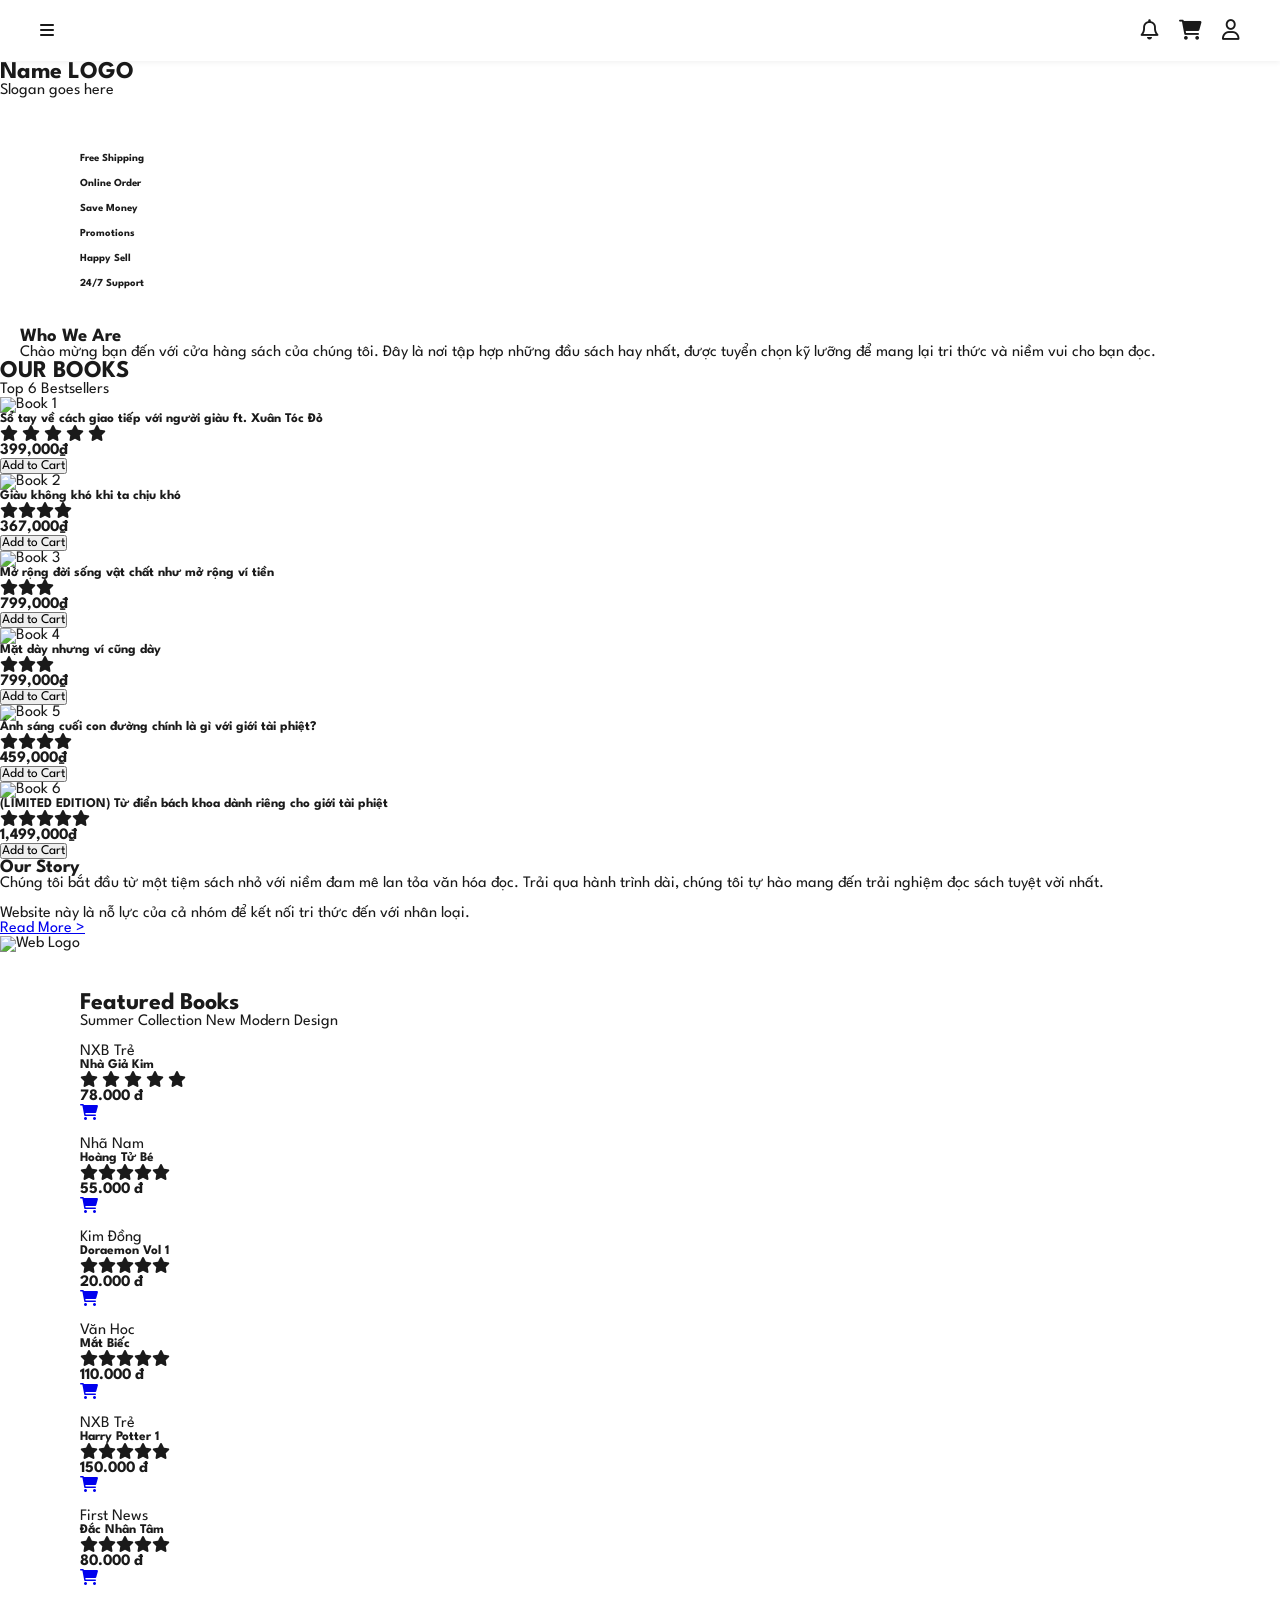
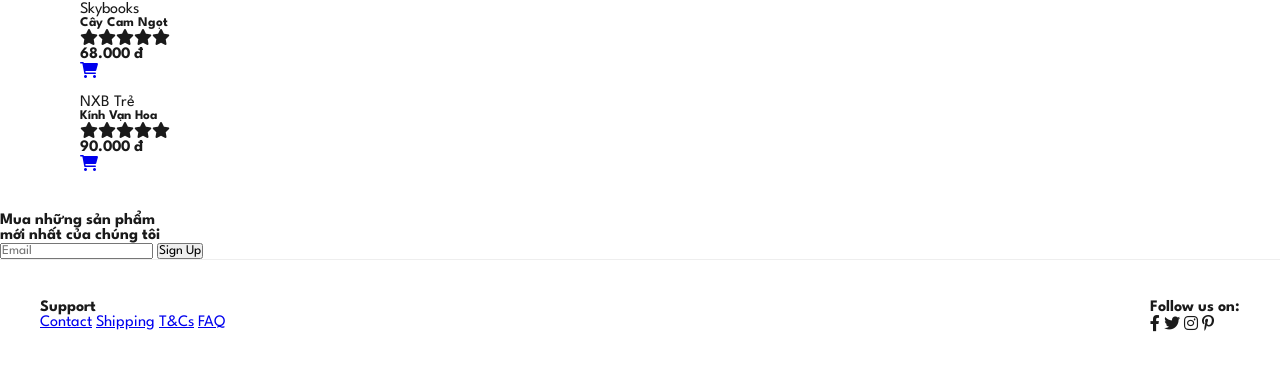
==== index.html @ 2ab0459c "Update index.html chỉnh top 5 thành top 6" ====
<!DOCTYPE html>
<html lang="en">
<head>
    <meta charset="UTF-8">
    <meta name="viewport" content="width=device-width, initial-scale=1.0">
    <title>Our Book Store</title>
    <link rel="stylesheet" href="style.css">
    <!-- FontAwesome cho Icon -->
    <link rel="stylesheet" href="https://cdnjs.cloudflare.com/ajax/libs/font-awesome/6.0.0/css/all.min.css">
    <!-- Font chữ viết tay cho Logo (tùy chọn) -->
    <link href="https://fonts.googleapis.com/css2?family=Pacifico&family=Spartan:wght@400;600;700&display=swap" rel="stylesheet">
</head>
<body>

    <!-- === 1. HEADER (Theo Sketch: Menu trái, Icon phải) === -->
    <header id="main-header">
        <div class="header-left">
            <i class="fa-solid fa-bars" id="menu-btn"></i> <!-- Hamburger Menu -->
        </div>
        
        <!-- Nếu muốn Logo nhỏ ở header khi cuộn xuống thì để ở đây, tạm thời ẩn -->
        
        <div class="header-right">
            <a href="#"><i class="fa-regular fa-bell"></i></a> <!-- Noti -->
            <a href="cart.html"><i class="fa-solid fa-cart-shopping"></i></a> <!-- Cart -->
            <a href="#"><i class="fa-regular fa-user"></i></a> <!-- User -->
        </div>
    </header>

    <!-- === 2. BIG LOGO SECTION === -->
    <section id="big-hero">
        <!-- Thay text này bằng thẻ <img> nếu nhóm có file ảnh logo -->
        <h1 class="sketch-logo">Name LOGO</h1> 
        <p class="slogan">Slogan goes here</p>
    </section>

    <!-- === 2. FEATURE SECTION (Các tính năng) === -->
    <section id="feature" class="section-p1">
        <!-- Feature 1 -->
        <div class="fe-box">
            <img src="img/features/f1.png" alt="">
            <h6>Free Shipping</h6>
        </div>
        <!-- Feature 2 -->
        <div class="fe-box">
            <img src="img/features/f2.png" alt="">
            <h6>Online Order</h6>
        </div>
        <!-- Feature 3 -->
        <div class="fe-box">
            <img src="img/features/f3.png" alt="">
            <h6>Save Money</h6>
        </div>
        <!-- Feature 4 -->
        <div class="fe-box">
            <img src="img/features/f4.png" alt="">
            <h6>Promotions</h6>
        </div>
        <!-- Feature 5 -->
        <div class="fe-box">
            <img src="img/features/f5.png" alt="">
            <h6>Happy Sell</h6>
        </div>
        <!-- Feature 6 -->
        <div class="fe-box">
            <img src="img/features/f6.png" alt="">
            <h6>24/7 Support</h6>
        </div>
    </section>
    <!-- === END FEATURE SECTION === -->

    <!-- === 3. ABOUT US (INTRO) === -->
    <section id="about-intro">
        <div class="container">
            <h3>Who We Are</h3>
            <p>
                Chào mừng bạn đến với cửa hàng sách của chúng tôi. 
                Đây là nơi tập hợp những đầu sách hay nhất, được tuyển chọn kỹ lưỡng 
                để mang lại tri thức và niềm vui cho bạn đọc.
            </p>
        </div>
    </section>

    <!-- === 4. RECOMMENDATIONS (OUR BOOKS - ROTATE) === -->
    <section id="recommendations">
        <h2 class="section-title">OUR BOOKS</h2>
        <p class="section-subtitle">Top 6 Bestsellers</p>
        
        <!-- Khung chứa sách có thể lướt ngang -->
        <div class="book-container">
            <!-- Book Item 1 -->
            <div class="book-card" onclick="window.location.href='sproduct.html';">
                <div class="book-img">
                    <img src="img/book1.jpg" alt="Book 1"> <!-- Thay ảnh sách vào đây -->
                </div>
                <div class="book-info">
                    <h5>Sổ tay về cách giao tiếp với người giàu ft. Xuân Tóc Đỏ</h5>
                    <div class="stars">
                        <i class="fas fa-star"></i>
                        <i class="fas fa-star"></i>
                        <i class="fas fa-star"></i>
                        <i class="fas fa-star"></i>
                        <i class="fas fa-star"></i>
                    </div>
                    <h4>399,000₫</h4>
                    <button class="buy-btn">Add to Cart</button>
                </div>
            </div>

            <!-- Book Item 2 -->
            <div class="book-card" onclick="window.location.href='sproduct.html';">
                <div class="book-img"><img src="img/book2.jpg" alt="Book 2"></div>
                <div class="book-info">
                    <h5>Giàu không khó khi ta chịu khó</h5>
                    <div class="stars"><i class="fas fa-star"></i><i class="fas fa-star"></i><i class="fas fa-star"></i><i class="fas fa-star"></i></div>
                    <h4>367,000₫</h4>
                    <button class="buy-btn">Add to Cart</button>
                </div>
            </div>

            <!-- Book Item 3 -->
            <div class="book-card">
                <div class="book-img"><img src="img/book3.jpg" alt="Book 3"></div>
                <div class="book-info">
                    <h5>Mở rộng đời sống vật chất như mở rộng ví tiền</h5>
                    <div class="stars"><i class="fas fa-star"></i><i class="fas fa-star"></i><i class="fas fa-star"></i></div>
                    <h4>799,000₫</h4>
                    <button class="buy-btn">Add to Cart</button>
                </div>
            </div>
            <!-- Book Item 4 -->
            <div class="book-card">
                <div class="book-img"><img src="img/book4.jpg" alt="Book 4"></div>
                <div class="book-info">
                    <h5>Mặt dày nhưng ví cũng dày</h5>
                    <div class="stars"><i class="fas fa-star"></i><i class="fas fa-star"></i><i class="fas fa-star"></i></div>
                    <h4>799,000₫</h4>
                    <button class="buy-btn">Add to Cart</button>
                </div>
            </div>
            <!-- Book Item 5 -->
            <div class="book-card">
                <div class="book-img"><img src="img/book5.jpg" alt="Book 5"></div>
                <div class="book-info">
                    <h5>Ánh sáng cuối con đường chính là gì với giới tài phiệt?</h5>
                    <div class="stars"><i class="fas fa-star"></i><i class="fas fa-star"></i><i class="fas fa-star"></i><i class="fas fa-star"></i></div>
                    <h4>459,000₫</h4>
                    <button class="buy-btn">Add to Cart</button>
                </div>
            </div>
            <!-- Book Item 6 -->
            <div class="book-card">
                <div class="book-img"><img src="img/book6.jpg" alt="Book 6"></div>
                <div class="book-info">
                    <h5>(LIMITED EDITION) Từ điển bách khoa dành riêng cho giới tài phiệt</h5>
                    <div class="stars"><i class="fas fa-star"></i><i class="fas fa-star"></i><i class="fas fa-star"></i><i class="fas fa-star"></i><i class="fas fa-star"></i></div>
                    <h4>1,499,000₫</h4>
                    <button class="buy-btn">Add to Cart</button>
                </div>
            </div>
        </div>
    </section>

    <!-- === 5. OUR STORY + LOGO WEB === -->
    <section id="our-story">
        <div class="story-content">
            <div class="story-text">
                <h3>Our Story</h3>
                <p>
                    Chúng tôi bắt đầu từ một tiệm sách nhỏ với niềm đam mê lan tỏa văn hóa đọc.
                    Trải qua hành trình dài, chúng tôi tự hào mang đến trải nghiệm đọc sách tuyệt vời nhất.
                    <br><br>
                    Website này là nỗ lực của cả nhóm để kết nối tri thức đến với nhân loại.
                </p>
                <a href="about.html" class="read-more">Read More ></a>
            </div>
            <div class="story-image">
                <!-- Chỗ này để Logo Web như yêu cầu -->
                <img src="img/logo.png" alt="Web Logo">
            </div>
        </div>
    </section>

    <!-- === 6. PRODUCT SECTION (Featured Books) === -->
    <section id="product1" class="section-p1">
        <h2>Featured Books</h2>
        <p>Summer Collection New Modern Design</p>
        
        <div class="pro-container">
            <!-- Product 1 -->
            <div class="pro">
                <img src="img/products/f1.jpg" alt="">
                <div class="des">
                    <span>NXB Trẻ</span>
                    <h5>Nhà Giả Kim</h5>
                    <div class="star">
                        <i class="fas fa-star"></i>
                        <i class="fas fa-star"></i>
                        <i class="fas fa-star"></i>
                        <i class="fas fa-star"></i>
                        <i class="fas fa-star"></i>
                    </div>
                    <h4>78.000 đ</h4>
                </div>
                <a href="#"><i class="fa-solid fa-cart-shopping cart"></i></a>
            </div>

            <!-- Product 2 -->
            <div class="pro">
                <img src="img/products/f2.jpg" alt="">
                <div class="des">
                    <span>Nhã Nam</span>
                    <h5>Hoàng Tử Bé</h5>
                    <div class="star"><i class="fas fa-star"></i><i class="fas fa-star"></i><i class="fas fa-star"></i><i class="fas fa-star"></i><i class="fas fa-star"></i></div>
                    <h4>55.000 đ</h4>
                </div>
                <a href="#"><i class="fa-solid fa-cart-shopping cart"></i></a>
            </div>

            <!-- Product 3 -->
            <div class="pro">
                <img src="img/products/f3.jpg" alt="">
                <div class="des">
                    <span>Kim Đồng</span>
                    <h5>Doraemon Vol 1</h5>
                    <div class="star"><i class="fas fa-star"></i><i class="fas fa-star"></i><i class="fas fa-star"></i><i class="fas fa-star"></i><i class="fas fa-star"></i></div>
                    <h4>20.000 đ</h4>
                </div>
                <a href="#"><i class="fa-solid fa-cart-shopping cart"></i></a>
            </div>
            
            <!-- Product 4 -->
            <div class="pro">
                <img src="img/products/f4.jpg" alt="">
                <div class="des">
                    <span>Văn Học</span>
                    <h5>Mắt Biếc</h5>
                    <div class="star"><i class="fas fa-star"></i><i class="fas fa-star"></i><i class="fas fa-star"></i><i class="fas fa-star"></i><i class="fas fa-star"></i></div>
                    <h4>110.000 đ</h4>
                </div>
                <a href="#"><i class="fa-solid fa-cart-shopping cart"></i></a>
            </div>

            <!-- Product 5 -->
             <div class="pro">
                <img src="img/products/f5.jpg" alt="">
                <div class="des">
                    <span>NXB Trẻ</span>
                    <h5>Harry Potter 1</h5>
                    <div class="star"><i class="fas fa-star"></i><i class="fas fa-star"></i><i class="fas fa-star"></i><i class="fas fa-star"></i><i class="fas fa-star"></i></div>
                    <h4>150.000 đ</h4>
                </div>
                <a href="#"><i class="fa-solid fa-cart-shopping cart"></i></a>
            </div>

            <!-- Product 6 -->
             <div class="pro">
                <img src="img/products/f6.jpg" alt="">
                <div class="des">
                    <span>First News</span>
                    <h5>Đắc Nhân Tâm</h5>
                    <div class="star"><i class="fas fa-star"></i><i class="fas fa-star"></i><i class="fas fa-star"></i><i class="fas fa-star"></i><i class="fas fa-star"></i></div>
                    <h4>80.000 đ</h4>
                </div>
                <a href="#"><i class="fa-solid fa-cart-shopping cart"></i></a>
            </div>

            <!-- Product 7 -->
             <div class="pro">
                <img src="img/products/f7.jpg" alt="">
                <div class="des">
                    <span>Skybooks</span>
                    <h5>Cây Cam Ngọt</h5>
                    <div class="star"><i class="fas fa-star"></i><i class="fas fa-star"></i><i class="fas fa-star"></i><i class="fas fa-star"></i><i class="fas fa-star"></i></div>
                    <h4>68.000 đ</h4>
                </div>
                <a href="#"><i class="fa-solid fa-cart-shopping cart"></i></a>
            </div>

            <!-- Product 8 -->
             <div class="pro">
                <img src="img/products/f8.jpg" alt="">
                <div class="des">
                    <span>NXB Trẻ</span>
                    <h5>Kính Vạn Hoa</h5>
                    <div class="star"><i class="fas fa-star"></i><i class="fas fa-star"></i><i class="fas fa-star"></i><i class="fas fa-star"></i><i class="fas fa-star"></i></div>
                    <h4>90.000 đ</h4>
                </div>
                <a href="#"><i class="fa-solid fa-cart-shopping cart"></i></a>
            </div>

        </div>
    </section>
    <!-- === END PRODUCT SECTION === -->

    <!-- === 7. NEWSLETTER & FOOTER (Theo Sketch) === -->
    <section id="newsletter-sketch">
        <div class="news-box">
            <h4>Mua những sản phẩm <br> mới nhất của chúng tôi</h4>
            <form class="form">
                <input type="text" placeholder="Email">
                <button>Sign Up</button>
            </form>
        </div>
    </section>

    <footer class="sketch-footer">
        <div class="col">
            <h4>Support</h4>
            <a href="#">Contact</a>
            <a href="#">Shipping</a>
            <a href="#">T&Cs</a>
            <a href="#">FAQ</a>
        </div>
        <div class="col right">
            <h4>Follow us on:</h4>
            <div class="icons">
                <i class="fab fa-facebook-f"></i>
                <i class="fab fa-twitter"></i>
                <i class="fab fa-instagram"></i>
                <i class="fab fa-pinterest-p"></i>
            </div>
        </div>
    </footer>

    <script src="script.js"></script>
</body>
</html>
---- style.css ----
@import url('https://fonts.googleapis.com/css2?family=Spartan:wght@100;200;300;400;500;600;700;800;900&display=swap');
@import url('https://fonts.googleapis.com/css2?family=Pacifico&display=swap');

:root {
    --primary: #088178; 
    --text-dark: #1a1a1a;
    --bg-light: #f5f5f5;
    --border-color: #cce7d0;
    --shadow: 20px 20px 30px rgba(0, 0, 0, 0.02);
}

/* === 1. RESET & BASIC STYLES === */
* {
    margin: 0;
    padding: 0;
    box-sizing: border-box;
    font-family: 'Spartan', sans-serif;
}

body {
    width: 100%;
    background-color: #fff;
    color: var(--text-dark);
}

.section-p1 {
    padding: 40px 80px;
}

/* === 2. HEADER (Shared) === */
header {
    display: flex;
    justify-content: space-between;
    align-items: center;
    padding: 20px 40px;
    background: #fff;
    box-shadow: 0 2px 5px rgba(0,0,0,0.05);
    position: sticky;
    top: 0;
    z-index: 100;
}

.header-right {
    display: flex;
    gap: 20px;
    align-items: center;
}

.header-right a {
    color: var(--text-dark);
    font-size: 20px;
    text-decoration: none;
    cursor: pointer;
}

#main-header {
    display: flex;
    justify-content: space-between;
    align-items: center;
    padding: 20px 40px;
    background: #fff;
    box-shadow: 0 2px 5px rgba(0,0,0,0.05);
    position: sticky;
    top: 0;
    z-index: 100;
}

.nav-links {
    list-style: none;
    display: flex;
    gap: 30px;
}

.nav-links a {
    text-decoration: none;
    color: var(--text-dark);
    font-weight: 600;
}

/* === 3. PRODUCT DETAIL PAGE STYLES === */
.breadcrumb {
    margin-bottom: 30px;
    font-size: 0.85rem;
    font-weight: 600;
    color: #888;
}

.breadcrumb a {
    text-decoration: none;
    color: var(--primary);
}

.product-display {
    display: grid;
    grid-template-columns: 1fr 1fr;
    gap: 40px; /* slightly reduced so the image is closer to the details */
    margin-bottom: 60px;
}

.product-image img {
    width: 100%;
    max-width: 400px;
    height: 500px;
    object-fit: contain; /* ensure whole image shows without cropping */
    background-color: #fff; /* in case image aspect ratio differs, show white bars */
    border-radius: 20px;
    border: 1px solid var(--border-color);
}

.product-details h1 {
    font-size: 32px;
    margin-bottom: 15px;
}

.price {
    font-size: 26px;
    color: var(--primary);
    font-weight: 700;
    margin-bottom: 20px;
}

.quantity {
    padding: 12px;
    border: 1px solid var(--border-color);
    border-radius: 4px;
    margin-right: 10px;
    outline: none;
}

.add-to-cart {
    padding: 14px 30px;
    background-color: var(--primary);
    color: white;
    border: none;
    border-radius: 4px;
    font-weight: 700;
    cursor: pointer;
    transition: 0.3s ease;
}

.add-to-cart:hover {
    background-color: #06665f;
}

.description h3 {
    font-family: 'Pacifico', cursive;
    font-size: 28px;
    margin-top: 30px;
}

/* === 4. RELATED PRODUCTS (Grid Style) === */
.related-products h2 {
    font-family: 'Pacifico', cursive;
    font-size: 36px;
    text-align: center;
    margin-bottom: 30px;
}

.product-grid {
    display: flex;
    justify-content: space-between;
    flex-wrap: wrap;
    gap: 20px;
}

.product-card {
    width: 23%;
    min-width: 250px;
    padding: 10px 12px;
    border: 1px solid var(--border-color);
    border-radius: 25px; 
    text-align: center;
    background: #fff;
    transition: 0.2s ease;
    box-shadow: var(--shadow);
}

.product-card:hover {
    box-shadow: 20px 20px 30px rgba(0, 0, 0, 0.06);
}

.product-card img {
    display: none; /* hide images in related products */
}

.product-card p {
    color: var(--primary); /* green for product names */
    font-weight: bold;
    margin-bottom: 5px;
}

.product-card span {
    color: var(--text-dark); /* dark for prices */
}

.product-card a {
    text-decoration: none;
}

/* === 5. FOOTER & OTHERS (From Sketch) === */
.sketch-footer {
    display: flex;
    justify-content: space-between;
    padding: 40px;
    border-top: 1px solid #eee;
}

/* Responsive */
@media (max-width: 799px) {
    .section-p1 { padding: 40px; }
    .product-display { grid-template-columns: 1fr; }
    .product-card { width: 100%; }
}

/* padding on the main container gives space from left/right viewport edges */
.container {
    padding: 0 20px;
}
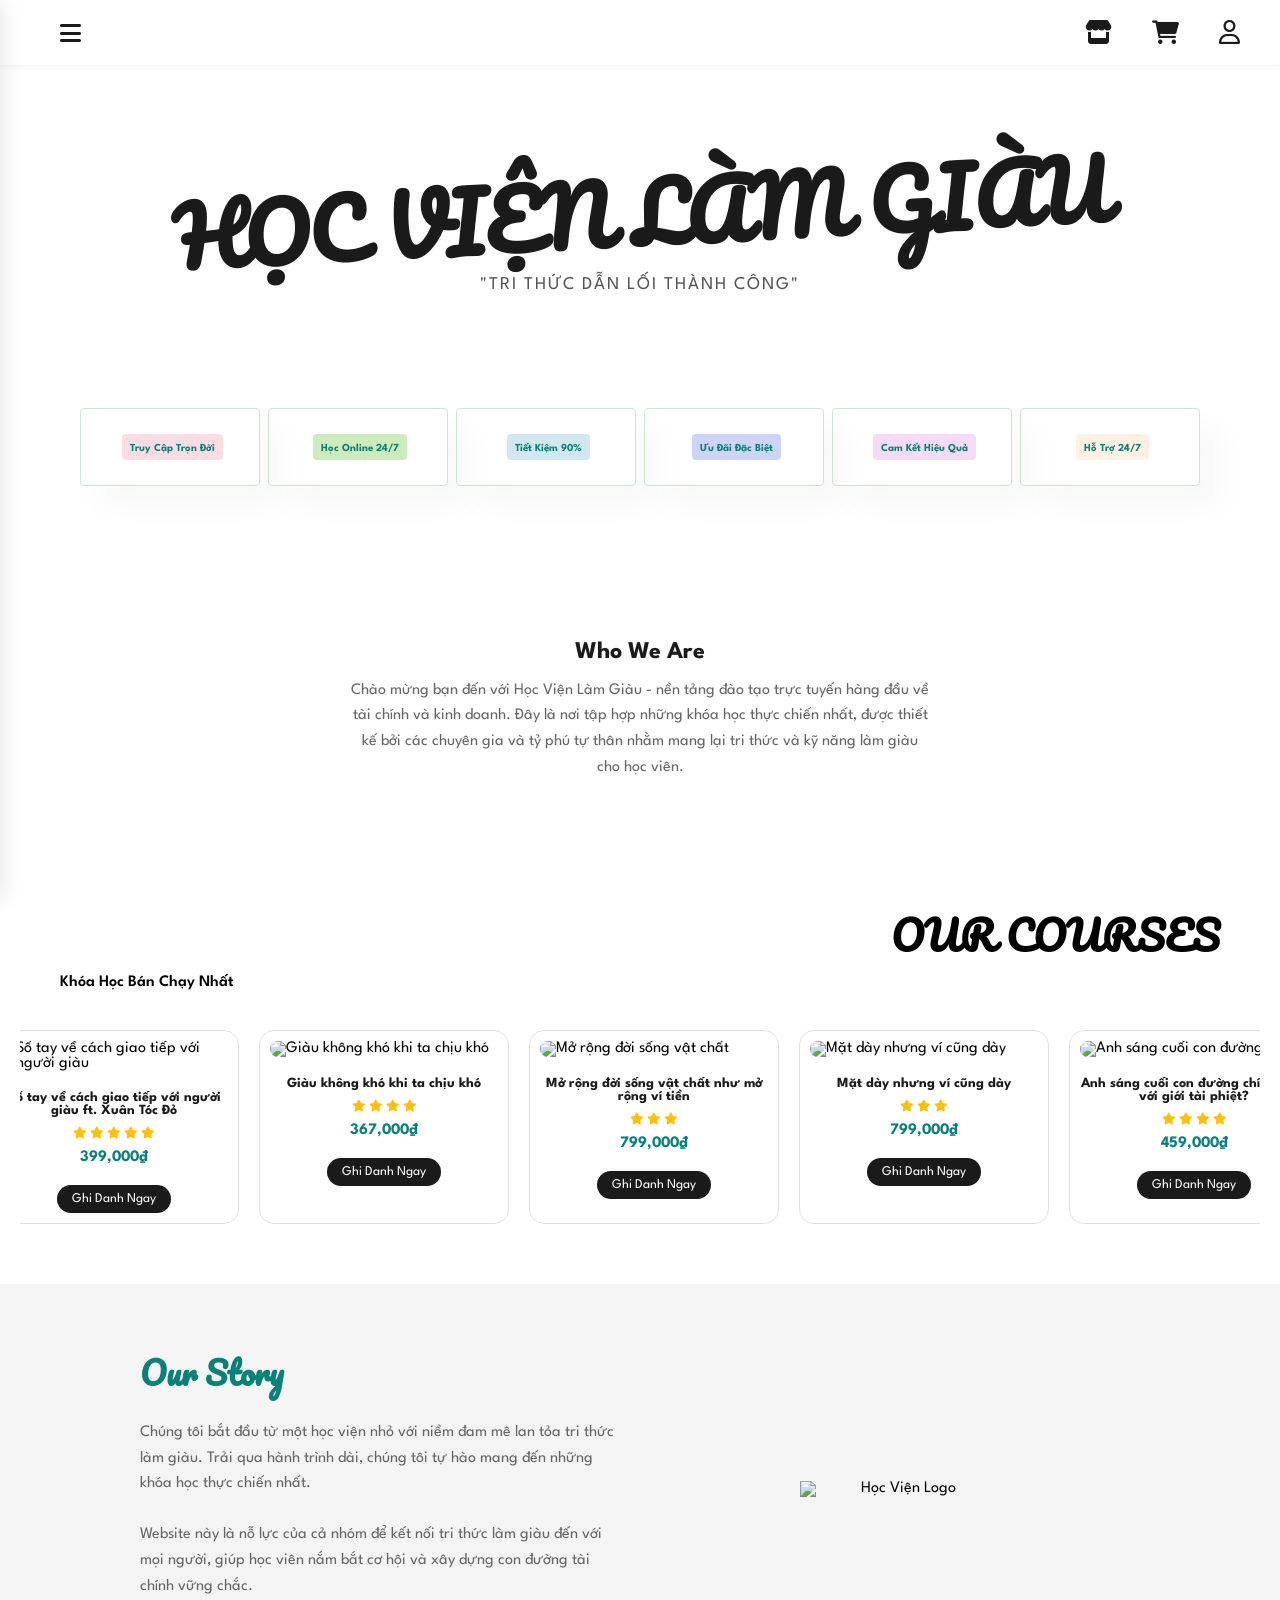
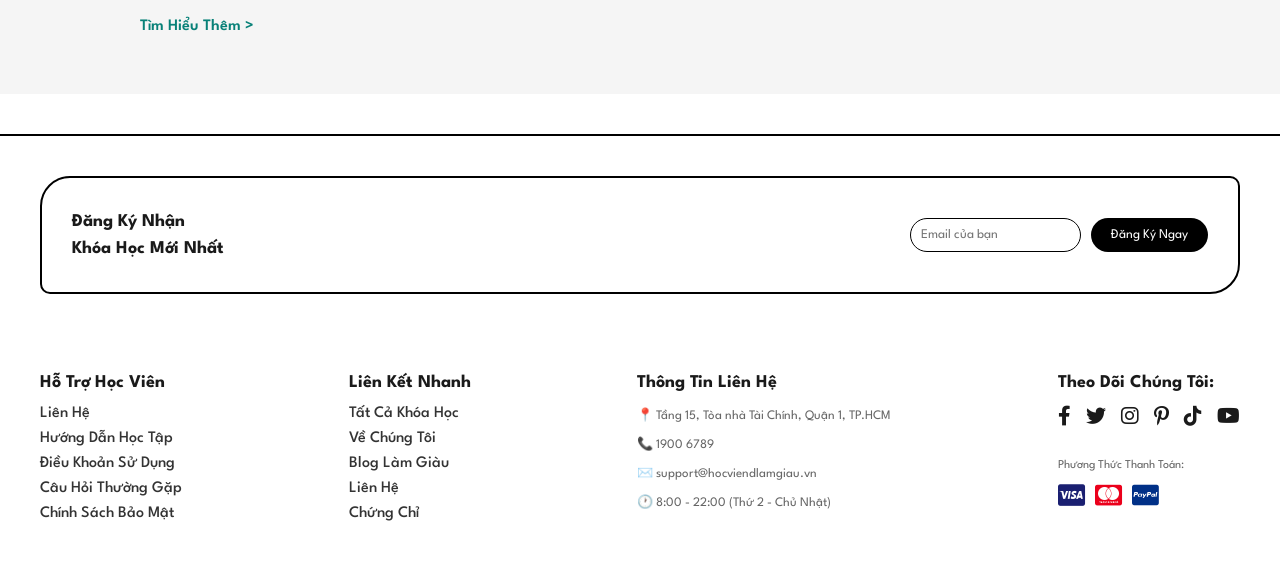
==== commit 8cc53beb: "Add files via upload" ====
--- a/index.html
+++ b/index.html
@@ -1,328 +1,324 @@
-<!DOCTYPE html>
-<html lang="en">
-<head>
-    <meta charset="UTF-8">
-    <meta name="viewport" content="width=device-width, initial-scale=1.0">
-    <title>Our Book Store</title>
-    <link rel="stylesheet" href="style.css">
-    <!-- FontAwesome cho Icon -->
-    <link rel="stylesheet" href="https://cdnjs.cloudflare.com/ajax/libs/font-awesome/6.0.0/css/all.min.css">
-    <!-- Font chữ viết tay cho Logo (tùy chọn) -->
-    <link href="https://fonts.googleapis.com/css2?family=Pacifico&family=Spartan:wght@400;600;700&display=swap" rel="stylesheet">
-</head>
-<body>
-
-    <!-- === 1. HEADER (Theo Sketch: Menu trái, Icon phải) === -->
-    <header id="main-header">
-        <div class="header-left">
-            <i class="fa-solid fa-bars" id="menu-btn"></i> <!-- Hamburger Menu -->
-        </div>
-        
-        <!-- Nếu muốn Logo nhỏ ở header khi cuộn xuống thì để ở đây, tạm thời ẩn -->
-        
-        <div class="header-right">
-            <a href="#"><i class="fa-regular fa-bell"></i></a> <!-- Noti -->
-            <a href="cart.html"><i class="fa-solid fa-cart-shopping"></i></a> <!-- Cart -->
-            <a href="#"><i class="fa-regular fa-user"></i></a> <!-- User -->
-        </div>
-    </header>
-
-    <!-- === 2. BIG LOGO SECTION === -->
-    <section id="big-hero">
-        <!-- Thay text này bằng thẻ <img> nếu nhóm có file ảnh logo -->
-        <h1 class="sketch-logo">Name LOGO</h1> 
-        <p class="slogan">Slogan goes here</p>
-    </section>
-
-    <!-- === 2. FEATURE SECTION (Các tính năng) === -->
-    <section id="feature" class="section-p1">
-        <!-- Feature 1 -->
-        <div class="fe-box">
-            <img src="img/features/f1.png" alt="">
-            <h6>Free Shipping</h6>
-        </div>
-        <!-- Feature 2 -->
-        <div class="fe-box">
-            <img src="img/features/f2.png" alt="">
-            <h6>Online Order</h6>
-        </div>
-        <!-- Feature 3 -->
-        <div class="fe-box">
-            <img src="img/features/f3.png" alt="">
-            <h6>Save Money</h6>
-        </div>
-        <!-- Feature 4 -->
-        <div class="fe-box">
-            <img src="img/features/f4.png" alt="">
-            <h6>Promotions</h6>
-        </div>
-        <!-- Feature 5 -->
-        <div class="fe-box">
-            <img src="img/features/f5.png" alt="">
-            <h6>Happy Sell</h6>
-        </div>
-        <!-- Feature 6 -->
-        <div class="fe-box">
-            <img src="img/features/f6.png" alt="">
-            <h6>24/7 Support</h6>
-        </div>
-    </section>
-    <!-- === END FEATURE SECTION === -->
-
-    <!-- === 3. ABOUT US (INTRO) === -->
-    <section id="about-intro">
-        <div class="container">
-            <h3>Who We Are</h3>
-            <p>
-                Chào mừng bạn đến với cửa hàng sách của chúng tôi. 
-                Đây là nơi tập hợp những đầu sách hay nhất, được tuyển chọn kỹ lưỡng 
-                để mang lại tri thức và niềm vui cho bạn đọc.
-            </p>
-        </div>
-    </section>
-
-    <!-- === 4. RECOMMENDATIONS (OUR BOOKS - ROTATE) === -->
-    <section id="recommendations">
-        <h2 class="section-title">OUR BOOKS</h2>
-        <p class="section-subtitle">Top 6 Bestsellers</p>
-        
-        <!-- Khung chứa sách có thể lướt ngang -->
-        <div class="book-container">
-            <!-- Book Item 1 -->
-            <div class="book-card" onclick="window.location.href='sproduct.html';">
-                <div class="book-img">
-                    <img src="img/book1.jpg" alt="Book 1"> <!-- Thay ảnh sách vào đây -->
-                </div>
-                <div class="book-info">
-                    <h5>Sổ tay về cách giao tiếp với người giàu ft. Xuân Tóc Đỏ</h5>
-                    <div class="stars">
-                        <i class="fas fa-star"></i>
-                        <i class="fas fa-star"></i>
-                        <i class="fas fa-star"></i>
-                        <i class="fas fa-star"></i>
-                        <i class="fas fa-star"></i>
-                    </div>
-                    <h4>399,000₫</h4>
-                    <button class="buy-btn">Add to Cart</button>
-                </div>
-            </div>
-
-            <!-- Book Item 2 -->
-            <div class="book-card" onclick="window.location.href='sproduct.html';">
-                <div class="book-img"><img src="img/book2.jpg" alt="Book 2"></div>
-                <div class="book-info">
-                    <h5>Giàu không khó khi ta chịu khó</h5>
-                    <div class="stars"><i class="fas fa-star"></i><i class="fas fa-star"></i><i class="fas fa-star"></i><i class="fas fa-star"></i></div>
-                    <h4>367,000₫</h4>
-                    <button class="buy-btn">Add to Cart</button>
-                </div>
-            </div>
-
-            <!-- Book Item 3 -->
-            <div class="book-card">
-                <div class="book-img"><img src="img/book3.jpg" alt="Book 3"></div>
-                <div class="book-info">
-                    <h5>Mở rộng đời sống vật chất như mở rộng ví tiền</h5>
-                    <div class="stars"><i class="fas fa-star"></i><i class="fas fa-star"></i><i class="fas fa-star"></i></div>
-                    <h4>799,000₫</h4>
-                    <button class="buy-btn">Add to Cart</button>
-                </div>
-            </div>
-            <!-- Book Item 4 -->
-            <div class="book-card">
-                <div class="book-img"><img src="img/book4.jpg" alt="Book 4"></div>
-                <div class="book-info">
-                    <h5>Mặt dày nhưng ví cũng dày</h5>
-                    <div class="stars"><i class="fas fa-star"></i><i class="fas fa-star"></i><i class="fas fa-star"></i></div>
-                    <h4>799,000₫</h4>
-                    <button class="buy-btn">Add to Cart</button>
-                </div>
-            </div>
-            <!-- Book Item 5 -->
-            <div class="book-card">
-                <div class="book-img"><img src="img/book5.jpg" alt="Book 5"></div>
-                <div class="book-info">
-                    <h5>Ánh sáng cuối con đường chính là gì với giới tài phiệt?</h5>
-                    <div class="stars"><i class="fas fa-star"></i><i class="fas fa-star"></i><i class="fas fa-star"></i><i class="fas fa-star"></i></div>
-                    <h4>459,000₫</h4>
-                    <button class="buy-btn">Add to Cart</button>
-                </div>
-            </div>
-            <!-- Book Item 6 -->
-            <div class="book-card">
-                <div class="book-img"><img src="img/book6.jpg" alt="Book 6"></div>
-                <div class="book-info">
-                    <h5>(LIMITED EDITION) Từ điển bách khoa dành riêng cho giới tài phiệt</h5>
-                    <div class="stars"><i class="fas fa-star"></i><i class="fas fa-star"></i><i class="fas fa-star"></i><i class="fas fa-star"></i><i class="fas fa-star"></i></div>
-                    <h4>1,499,000₫</h4>
-                    <button class="buy-btn">Add to Cart</button>
-                </div>
-            </div>
-        </div>
-    </section>
-
-    <!-- === 5. OUR STORY + LOGO WEB === -->
-    <section id="our-story">
-        <div class="story-content">
-            <div class="story-text">
-                <h3>Our Story</h3>
-                <p>
-                    Chúng tôi bắt đầu từ một tiệm sách nhỏ với niềm đam mê lan tỏa văn hóa đọc.
-                    Trải qua hành trình dài, chúng tôi tự hào mang đến trải nghiệm đọc sách tuyệt vời nhất.
-                    <br><br>
-                    Website này là nỗ lực của cả nhóm để kết nối tri thức đến với nhân loại.
-                </p>
-                <a href="about.html" class="read-more">Read More ></a>
-            </div>
-            <div class="story-image">
-                <!-- Chỗ này để Logo Web như yêu cầu -->
-                <img src="img/logo.png" alt="Web Logo">
-            </div>
-        </div>
-    </section>
-
-    <!-- === 6. PRODUCT SECTION (Featured Books) === -->
-    <section id="product1" class="section-p1">
-        <h2>Featured Books</h2>
-        <p>Summer Collection New Modern Design</p>
-        
-        <div class="pro-container">
-            <!-- Product 1 -->
-            <div class="pro">
-                <img src="img/products/f1.jpg" alt="">
-                <div class="des">
-                    <span>NXB Trẻ</span>
-                    <h5>Nhà Giả Kim</h5>
-                    <div class="star">
-                        <i class="fas fa-star"></i>
-                        <i class="fas fa-star"></i>
-                        <i class="fas fa-star"></i>
-                        <i class="fas fa-star"></i>
-                        <i class="fas fa-star"></i>
-                    </div>
-                    <h4>78.000 đ</h4>
-                </div>
-                <a href="#"><i class="fa-solid fa-cart-shopping cart"></i></a>
-            </div>
-
-            <!-- Product 2 -->
-            <div class="pro">
-                <img src="img/products/f2.jpg" alt="">
-                <div class="des">
-                    <span>Nhã Nam</span>
-                    <h5>Hoàng Tử Bé</h5>
-                    <div class="star"><i class="fas fa-star"></i><i class="fas fa-star"></i><i class="fas fa-star"></i><i class="fas fa-star"></i><i class="fas fa-star"></i></div>
-                    <h4>55.000 đ</h4>
-                </div>
-                <a href="#"><i class="fa-solid fa-cart-shopping cart"></i></a>
-            </div>
-
-            <!-- Product 3 -->
-            <div class="pro">
-                <img src="img/products/f3.jpg" alt="">
-                <div class="des">
-                    <span>Kim Đồng</span>
-                    <h5>Doraemon Vol 1</h5>
-                    <div class="star"><i class="fas fa-star"></i><i class="fas fa-star"></i><i class="fas fa-star"></i><i class="fas fa-star"></i><i class="fas fa-star"></i></div>
-                    <h4>20.000 đ</h4>
-                </div>
-                <a href="#"><i class="fa-solid fa-cart-shopping cart"></i></a>
-            </div>
-            
-            <!-- Product 4 -->
-            <div class="pro">
-                <img src="img/products/f4.jpg" alt="">
-                <div class="des">
-                    <span>Văn Học</span>
-                    <h5>Mắt Biếc</h5>
-                    <div class="star"><i class="fas fa-star"></i><i class="fas fa-star"></i><i class="fas fa-star"></i><i class="fas fa-star"></i><i class="fas fa-star"></i></div>
-                    <h4>110.000 đ</h4>
-                </div>
-                <a href="#"><i class="fa-solid fa-cart-shopping cart"></i></a>
-            </div>
-
-            <!-- Product 5 -->
-             <div class="pro">
-                <img src="img/products/f5.jpg" alt="">
-                <div class="des">
-                    <span>NXB Trẻ</span>
-                    <h5>Harry Potter 1</h5>
-                    <div class="star"><i class="fas fa-star"></i><i class="fas fa-star"></i><i class="fas fa-star"></i><i class="fas fa-star"></i><i class="fas fa-star"></i></div>
-                    <h4>150.000 đ</h4>
-                </div>
-                <a href="#"><i class="fa-solid fa-cart-shopping cart"></i></a>
-            </div>
-
-            <!-- Product 6 -->
-             <div class="pro">
-                <img src="img/products/f6.jpg" alt="">
-                <div class="des">
-                    <span>First News</span>
-                    <h5>Đắc Nhân Tâm</h5>
-                    <div class="star"><i class="fas fa-star"></i><i class="fas fa-star"></i><i class="fas fa-star"></i><i class="fas fa-star"></i><i class="fas fa-star"></i></div>
-                    <h4>80.000 đ</h4>
-                </div>
-                <a href="#"><i class="fa-solid fa-cart-shopping cart"></i></a>
-            </div>
-
-            <!-- Product 7 -->
-             <div class="pro">
-                <img src="img/products/f7.jpg" alt="">
-                <div class="des">
-                    <span>Skybooks</span>
-                    <h5>Cây Cam Ngọt</h5>
-                    <div class="star"><i class="fas fa-star"></i><i class="fas fa-star"></i><i class="fas fa-star"></i><i class="fas fa-star"></i><i class="fas fa-star"></i></div>
-                    <h4>68.000 đ</h4>
-                </div>
-                <a href="#"><i class="fa-solid fa-cart-shopping cart"></i></a>
-            </div>
-
-            <!-- Product 8 -->
-             <div class="pro">
-                <img src="img/products/f8.jpg" alt="">
-                <div class="des">
-                    <span>NXB Trẻ</span>
-                    <h5>Kính Vạn Hoa</h5>
-                    <div class="star"><i class="fas fa-star"></i><i class="fas fa-star"></i><i class="fas fa-star"></i><i class="fas fa-star"></i><i class="fas fa-star"></i></div>
-                    <h4>90.000 đ</h4>
-                </div>
-                <a href="#"><i class="fa-solid fa-cart-shopping cart"></i></a>
-            </div>
-
-        </div>
-    </section>
-    <!-- === END PRODUCT SECTION === -->
-
-    <!-- === 7. NEWSLETTER & FOOTER (Theo Sketch) === -->
-    <section id="newsletter-sketch">
-        <div class="news-box">
-            <h4>Mua những sản phẩm <br> mới nhất của chúng tôi</h4>
-            <form class="form">
-                <input type="text" placeholder="Email">
-                <button>Sign Up</button>
-            </form>
-        </div>
-    </section>
-
-    <footer class="sketch-footer">
-        <div class="col">
-            <h4>Support</h4>
-            <a href="#">Contact</a>
-            <a href="#">Shipping</a>
-            <a href="#">T&Cs</a>
-            <a href="#">FAQ</a>
-        </div>
-        <div class="col right">
-            <h4>Follow us on:</h4>
-            <div class="icons">
-                <i class="fab fa-facebook-f"></i>
-                <i class="fab fa-twitter"></i>
-                <i class="fab fa-instagram"></i>
-                <i class="fab fa-pinterest-p"></i>
-            </div>
-        </div>
-    </footer>
-
-    <script src="script.js"></script>
-</body>
-</html>
+<!DOCTYPE html>
+<html lang="vi">
+<head>
+    <meta charset="UTF-8">
+    <meta name="viewport" content="width=device-width, initial-scale=1.0">
+    <title>Học Viện Làm Giàu - Khóa Học Làm Giàu Thực Chiến</title>
+    <link rel="stylesheet" href="style.css">
+    <!-- FontAwesome cho Icon -->
+    <link rel="stylesheet" href="https://cdnjs.cloudflare.com/ajax/libs/font-awesome/6.0.0/css/all.min.css">
+    <!-- Font chữ viết tay cho Logo (tùy chọn) -->
+    <link href="https://fonts.googleapis.com/css2?family=Pacifico&family=Spartan:wght@400;600;700&display=swap" rel="stylesheet">
+</head>
+<body>
+
+    <!-- === 1. HEADER (Theo Sketch: Menu trái, Icon phải) === -->
+    <header id="main-header">
+        <div class="header-left">
+            <i class="fa-solid fa-bars" id="menu-btn"></i> <!-- Hamburger Menu -->
+        </div>
+
+        <div class="header-right">
+            <a href="shop.html" title="Shop"><i class="fa-solid fa-store"></i></a>
+            <a href="cart.html" title="Cart">
+                <i class="fa-solid fa-cart-shopping"></i>
+                <span id="cart-count">0</span>
+            </a>
+            <a href="account.html"><i class="fa-regular fa-user"></i></a>
+        </div>
+    </header>
+
+    <!-- === 2. BIG LOGO SECTION === -->
+    <section id="big-hero">
+        <h1 class="sketch-logo">HỌC VIỆN LÀM GIÀU</h1>
+        <p class="slogan">"Tri thức dẫn lối thành công"</p>
+    </section>
+
+    <!-- === 2. FEATURE SECTION (Các tính năng) === -->
+    <section id="feature" class="section-p1">
+        <div class="fe-box">
+            <img src="src/features/f1.png" alt="">
+            <h6>Truy Cập Trọn Đời</h6>
+        </div>
+        <div class="fe-box">
+            <img src="src/features/f2.png" alt="">
+            <h6>Học Online 24/7</h6>
+        </div>
+        <div class="fe-box">
+            <img src="src/features/f3.png" alt="">
+            <h6>Tiết Kiệm 90%</h6>
+        </div>
+        <div class="fe-box">
+            <img src="src/features/f4.png" alt="">
+            <h6>Ưu Đãi Đặc Biệt</h6>
+        </div>
+        <div class="fe-box">
+            <img src="src/features/f5.png" alt="">
+            <h6>Cam Kết Hiệu Quả</h6>
+        </div>
+        <div class="fe-box">
+            <img src="src/features/f6.png" alt="">
+            <h6>Hỗ Trợ 24/7</h6>
+        </div>
+    </section>
+    <!-- === END FEATURE SECTION === -->
+
+    <!-- === 3. ABOUT US (INTRO) === -->
+    <section id="about-intro">
+        <div class="container">
+            <h3>Who We Are</h3>
+            <p>
+                Chào mừng bạn đến với Học Viện Làm Giàu - nền tảng đào tạo trực tuyến hàng đầu về tài chính và kinh doanh.
+                Đây là nơi tập hợp những khóa học thực chiến nhất, được thiết kế bởi các chuyên gia và tỷ phú tự thân
+                nhằm mang lại tri thức và kỹ năng làm giàu cho học viên.
+            </p>
+        </div>
+    </section>
+
+    <!-- === 4. RECOMMENDATIONS (OUR COURSES - ROTATE) === -->
+    <section id="recommendations">
+        <h2 class="section-title">OUR COURSES</h2>
+        <p class="section-subtitle">Khóa Học Bán Chạy Nhất</p>
+
+        <div class="book-container">
+            <!-- Course 3 -->
+            <div class="book-card" onclick="window.location.href='sproduct.html?id=3'">
+                <div class="book-img">
+                    <img src="src/image-product/3.png" alt="Sổ tay về cách giao tiếp với người giàu">
+                </div>
+                <div class="book-info">
+                    <h5>Sổ tay về cách giao tiếp với người giàu ft. Xuân Tóc Đỏ</h5>
+                    <div class="stars">
+                        <i class="fas fa-star"></i>
+                        <i class="fas fa-star"></i>
+                        <i class="fas fa-star"></i>
+                        <i class="fas fa-star"></i>
+                        <i class="fas fa-star"></i>
+                    </div>
+                    <h4>399,000₫</h4>
+                    <button class="buy-btn">Ghi Danh Ngay</button>
+                </div>
+            </div>
+
+            <!-- Course 4 -->
+            <div class="book-card" onclick="window.location.href='sproduct.html?id=4'">
+                <div class="book-img">
+                    <img src="src/image-product/4.png" alt="Giàu không khó khi ta chịu khó">
+                </div>
+                <div class="book-info">
+                    <h5>Giàu không khó khi ta chịu khó</h5>
+                    <div class="stars">
+                        <i class="fas fa-star"></i>
+                        <i class="fas fa-star"></i>
+                        <i class="fas fa-star"></i>
+                        <i class="fas fa-star"></i>
+                    </div>
+                    <h4>367,000₫</h4>
+                    <button class="buy-btn">Ghi Danh Ngay</button>
+                </div>
+            </div>
+
+            <!-- Course 6 -->
+            <div class="book-card" onclick="window.location.href='sproduct.html?id=6'">
+                <div class="book-img">
+                    <img src="src/image-product/6.png" alt="Mở rộng đời sống vật chất">
+                </div>
+                <div class="book-info">
+                    <h5>Mở rộng đời sống vật chất như mở rộng ví tiền</h5>
+                    <div class="stars">
+                        <i class="fas fa-star"></i>
+                        <i class="fas fa-star"></i>
+                        <i class="fas fa-star"></i>
+                    </div>
+                    <h4>799,000₫</h4>
+                    <button class="buy-btn">Ghi Danh Ngay</button>
+                </div>
+            </div>
+
+            <!-- Course 8 -->
+            <div class="book-card" onclick="window.location.href='sproduct.html?id=8'">
+                <div class="book-img">
+                    <img src="src/image-product/8.png" alt="Mặt dày nhưng ví cũng dày">
+                </div>
+                <div class="book-info">
+                    <h5>Mặt dày nhưng ví cũng dày</h5>
+                    <div class="stars">
+                        <i class="fas fa-star"></i>
+                        <i class="fas fa-star"></i>
+                        <i class="fas fa-star"></i>
+                    </div>
+                    <h4>799,000₫</h4>
+                    <button class="buy-btn">Ghi Danh Ngay</button>
+                </div>
+            </div>
+
+            <!-- Course 11 -->
+            <div class="book-card" onclick="window.location.href='sproduct.html?id=11'">
+                <div class="book-img">
+                    <img src="src/image-product/11.png" alt="Ánh sáng cuối con đường">
+                </div>
+                <div class="book-info">
+                    <h5>Ánh sáng cuối con đường chính là gì với giới tài phiệt?</h5>
+                    <div class="stars">
+                        <i class="fas fa-star"></i>
+                        <i class="fas fa-star"></i>
+                        <i class="fas fa-star"></i>
+                        <i class="fas fa-star"></i>
+                    </div>
+                    <h4>459,000₫</h4>
+                    <button class="buy-btn">Ghi Danh Ngay</button>
+                </div>
+            </div>
+
+            <!-- Course 9 -->
+            <div class="book-card" onclick="window.location.href='sproduct.html?id=9'">
+                <div class="book-img">
+                    <img src="src/image-product/9.png" alt="Từ điển bách khoa">
+                </div>
+                <div class="book-info">
+                    <h5>(LIMITED EDITION) Từ điển bách khoa dành riêng cho giới tài phiệt</h5>
+                    <div class="stars">
+                        <i class="fas fa-star"></i>
+                        <i class="fas fa-star"></i>
+                        <i class="fas fa-star"></i>
+                        <i class="fas fa-star"></i>
+                        <i class="fas fa-star"></i>
+                    </div>
+                    <h4>1,499,000₫</h4>
+                    <button class="buy-btn">Ghi Danh Ngay</button>
+                </div>
+            </div>
+        </div>
+    </section>
+
+    <!-- === 5. OUR STORY + LOGO WEB === -->
+    <section id="our-story">
+        <div class="story-content">
+            <div class="story-text">
+                <h3>Our Story</h3>
+                <p>
+                    Chúng tôi bắt đầu từ một học viện nhỏ với niềm đam mê lan tỏa tri thức làm giàu.
+                    Trải qua hành trình dài, chúng tôi tự hào mang đến những khóa học thực chiến nhất.
+                    <br><br>
+                    Website này là nỗ lực của cả nhóm để kết nối tri thức làm giàu đến với mọi người,
+                    giúp học viên nắm bắt cơ hội và xây dựng con đường tài chính vững chắc.
+                </p>
+                <a href="about.html" class="read-more">Tìm Hiểu Thêm ></a>
+            </div>
+            <div class="story-image">
+                <img src="src/logo/logo.png" alt="Học Viện Logo">
+            </div>
+        </div>
+    </section>
+    <!-- === END OUR STORY SECTION === -->
+
+    <!-- === 7. NEWSLETTER & FOOTER (Theo Sketch) === -->
+    <section id="newsletter-sketch">
+        <div class="news-box">
+            <h4>Đăng Ký Nhận <br> Khóa Học Mới Nhất</h4>
+            <form class="form">
+                <input type="text" placeholder="Email của bạn">
+                <button>Đăng Ký Ngay</button>
+            </form>
+        </div>
+    </section>
+
+    <footer class="sketch-footer">
+        <div class="col">
+            <h4>Hỗ Trợ Học Viên</h4>
+            <a href="mailto:support@hocviendlamgiau.vn">Liên Hệ</a>
+            <a href="#">Hướng Dẫn Học Tập</a>
+            <a href="#">Điều Khoản Sử Dụng</a>
+            <a href="#">Câu Hỏi Thường Gặp</a>
+            <a href="#">Chính Sách Bảo Mật</a>
+        </div>
+        <div class="col">
+            <h4>Liên Kết Nhanh</h4>
+            <a href="shop.html">Tất Cả Khóa Học</a>
+            <a href="#">Về Chúng Tôi</a>
+            <a href="#">Blog Làm Giàu</a>
+            <a href="#">Liên Hệ</a>
+            <a href="#">Chứng Chỉ</a>
+        </div>
+        <div class="col">
+            <h4>Thông Tin Liên Hệ</h4>
+            <p>📍 Tầng 15, Tòa nhà Tài Chính, Quận 1, TP.HCM</p>
+            <p>📞 1900 6789</p>
+            <p>✉️ support@hocviendlamgiau.vn</p>
+            <p>🕐 8:00 - 22:00 (Thứ 2 - Chủ Nhật)</p>
+        </div>
+        <div class="col right">
+            <h4>Theo Dõi Chúng Tôi:</h4>
+            <div class="icons">
+                <i class="fab fa-facebook-f"></i>
+                <i class="fab fa-twitter"></i>
+                <i class="fab fa-instagram"></i>
+                <i class="fab fa-pinterest-p"></i>
+                <i class="fab fa-tiktok"></i>
+                <i class="fab fa-youtube"></i>
+            </div>
+            <div class="payment-methods">
+                <p style="margin-top: 15px; font-size: 12px; color: #666;">Phương Thức Thanh Toán:</p>
+                <div style="display: flex; gap: 10px; margin-top: 8px;">
+                    <i class="fab fa-cc-visa" style="font-size: 24px; color: #1a1f71;"></i>
+                    <i class="fab fa-cc-mastercard" style="font-size: 24px; color: #eb001b;"></i>
+                    <i class="fab fa-cc-paypal" style="font-size: 24px; color: #003087;"></i>
+                </div>
+            </div>
+        </div>
+    </footer>
+
+    <!-- Mobile Menu -->
+    <div class="menu-overlay" id="menu-overlay"></div>
+    <div class="mobile-menu" id="mobile-menu">
+        <div class="mobile-menu-header">
+            <h3>Học Viện Làm Giàu</h3>
+            <button class="close-menu" id="close-menu">
+                <i class="fa-solid fa-times"></i>
+            </button>
+        </div>
+        <nav class="mobile-menu-nav">
+            <a href="index.html" class="active">
+                <i class="fa-solid fa-house"></i>
+                <span>Trang Chủ</span>
+            </a>
+            <a href="shop.html">
+                <i class="fa-solid fa-graduation-cap"></i>
+                <span>Khóa Học</span>
+            </a>
+            <a href="cart.html">
+                <i class="fa-solid fa-cart-shopping"></i>
+                <span>Giỏ Hàng</span>
+            </a>
+            <div class="menu-divider"></div>
+            <a href="#">
+                <i class="fa-solid fa-user"></i>
+                <span>Tài Khoản</span>
+            </a>
+            <a href="#">
+                <i class="fa-solid fa-book-open"></i>
+                <span>Khóa Học Của Tôi</span>
+            </a>
+            <a href="#">
+                <i class="fa-solid fa-certificate"></i>
+                <span>Chứng Chỉ</span>
+            </a>
+            <div class="menu-divider"></div>
+            <a href="#">
+                <i class="fa-solid fa-circle-question"></i>
+                <span>Trợ Giúp</span>
+            </a>
+        </nav>
+        <div class="mobile-menu-footer">
+            <p>© 2026 Học Viện Làm Giàu. All rights reserved.</p>
+            <div class="mobile-menu-social">
+                <a href="#"><i class="fab fa-facebook-f"></i></a>
+                <a href="#"><i class="fab fa-instagram"></i></a>
+                <a href="#"><i class="fab fa-youtube"></i></a>
+            </div>
+        </div>
+    </div>
+
+    <script src="script.js"></script>
+</body>
+</html>
--- a/style.css
+++ b/style.css
@@ -1,218 +1,1955 @@
-@import url('https://fonts.googleapis.com/css2?family=Spartan:wght@100;200;300;400;500;600;700;800;900&display=swap');
-@import url('https://fonts.googleapis.com/css2?family=Pacifico&display=swap');
-
-:root {
-    --primary: #088178; 
-    --text-dark: #1a1a1a;
-    --bg-light: #f5f5f5;
-    --border-color: #cce7d0;
-    --shadow: 20px 20px 30px rgba(0, 0, 0, 0.02);
-}
-
-/* === 1. RESET & BASIC STYLES === */
-* {
-    margin: 0;
-    padding: 0;
-    box-sizing: border-box;
-    font-family: 'Spartan', sans-serif;
-}
-
-body {
-    width: 100%;
-    background-color: #fff;
-    color: var(--text-dark);
-}
-
-.section-p1 {
-    padding: 40px 80px;
-}
-
-/* === 2. HEADER (Shared) === */
-header {
-    display: flex;
-    justify-content: space-between;
-    align-items: center;
-    padding: 20px 40px;
-    background: #fff;
-    box-shadow: 0 2px 5px rgba(0,0,0,0.05);
-    position: sticky;
-    top: 0;
-    z-index: 100;
-}
-
-.header-right {
-    display: flex;
-    gap: 20px;
-    align-items: center;
-}
-
-.header-right a {
-    color: var(--text-dark);
-    font-size: 20px;
-    text-decoration: none;
-    cursor: pointer;
-}
-
-#main-header {
-    display: flex;
-    justify-content: space-between;
-    align-items: center;
-    padding: 20px 40px;
-    background: #fff;
-    box-shadow: 0 2px 5px rgba(0,0,0,0.05);
-    position: sticky;
-    top: 0;
-    z-index: 100;
-}
-
-.nav-links {
-    list-style: none;
-    display: flex;
-    gap: 30px;
-}
-
-.nav-links a {
-    text-decoration: none;
-    color: var(--text-dark);
-    font-weight: 600;
-}
-
-/* === 3. PRODUCT DETAIL PAGE STYLES === */
-.breadcrumb {
-    margin-bottom: 30px;
-    font-size: 0.85rem;
-    font-weight: 600;
-    color: #888;
-}
-
-.breadcrumb a {
-    text-decoration: none;
-    color: var(--primary);
-}
-
-.product-display {
-    display: grid;
-    grid-template-columns: 1fr 1fr;
-    gap: 40px; /* slightly reduced so the image is closer to the details */
-    margin-bottom: 60px;
-}
-
-.product-image img {
-    width: 100%;
-    max-width: 400px;
-    height: 500px;
-    object-fit: contain; /* ensure whole image shows without cropping */
-    background-color: #fff; /* in case image aspect ratio differs, show white bars */
-    border-radius: 20px;
-    border: 1px solid var(--border-color);
-}
-
-.product-details h1 {
-    font-size: 32px;
-    margin-bottom: 15px;
-}
-
-.price {
-    font-size: 26px;
-    color: var(--primary);
-    font-weight: 700;
-    margin-bottom: 20px;
-}
-
-.quantity {
-    padding: 12px;
-    border: 1px solid var(--border-color);
-    border-radius: 4px;
-    margin-right: 10px;
-    outline: none;
-}
-
-.add-to-cart {
-    padding: 14px 30px;
-    background-color: var(--primary);
-    color: white;
-    border: none;
-    border-radius: 4px;
-    font-weight: 700;
-    cursor: pointer;
-    transition: 0.3s ease;
-}
-
-.add-to-cart:hover {
-    background-color: #06665f;
-}
-
-.description h3 {
-    font-family: 'Pacifico', cursive;
-    font-size: 28px;
-    margin-top: 30px;
-}
-
-/* === 4. RELATED PRODUCTS (Grid Style) === */
-.related-products h2 {
-    font-family: 'Pacifico', cursive;
-    font-size: 36px;
-    text-align: center;
-    margin-bottom: 30px;
-}
-
-.product-grid {
-    display: flex;
-    justify-content: space-between;
-    flex-wrap: wrap;
-    gap: 20px;
-}
-
-.product-card {
-    width: 23%;
-    min-width: 250px;
-    padding: 10px 12px;
-    border: 1px solid var(--border-color);
-    border-radius: 25px; 
-    text-align: center;
-    background: #fff;
-    transition: 0.2s ease;
-    box-shadow: var(--shadow);
-}
-
-.product-card:hover {
-    box-shadow: 20px 20px 30px rgba(0, 0, 0, 0.06);
-}
-
-.product-card img {
-    display: none; /* hide images in related products */
-}
-
-.product-card p {
-    color: var(--primary); /* green for product names */
-    font-weight: bold;
-    margin-bottom: 5px;
-}
-
-.product-card span {
-    color: var(--text-dark); /* dark for prices */
-}
-
-.product-card a {
-    text-decoration: none;
-}
-
-/* === 5. FOOTER & OTHERS (From Sketch) === */
-.sketch-footer {
-    display: flex;
-    justify-content: space-between;
-    padding: 40px;
-    border-top: 1px solid #eee;
-}
-
-/* Responsive */
-@media (max-width: 799px) {
-    .section-p1 { padding: 40px; }
-    .product-display { grid-template-columns: 1fr; }
-    .product-card { width: 100%; }
-}
-
-/* padding on the main container gives space from left/right viewport edges */
-.container {
-    padding: 0 20px;
-}+@import url('https://fonts.googleapis.com/css2?family=Spartan:wght@100;200;300;400;500;600;700;800;900&display=swap');
+/* Font viết tay cho Logo */
+@import url('https://fonts.googleapis.com/css2?family=Pacifico&display=swap');
+
+:root {
+    --primary: #088178; /* Màu chủ đạo cũ, có thể đổi sang Đen/Trắng nếu thích Minimalist */
+    --text-dark: #1a1a1a;
+    --bg-light: #f5f5f5;
+    --border-color: #cce7d0;
+    --shadow: 20px 20px 30px rgba(0, 0, 0, 0.02);
+}
+
+* {
+    margin: 0;
+    padding: 0;
+    box-sizing: border-box;
+    font-family: 'Spartan', sans-serif;
+}
+
+body {
+    width: 100%;
+}
+
+/* === Class dùng chung cho padding các section === */
+.section-p1 {
+    padding: 40px 80px;
+}
+
+/* === 1. HEADER SKETCH STYLE === */
+#main-header {
+    display: flex;
+    justify-content: space-between;
+    align-items: center;
+    padding: 20px 40px;
+    background: #fff;
+    box-shadow: 0 2px 5px rgba(0,0,0,0.05);
+    position: sticky;
+    top: 0;
+    z-index: 100;
+    gap: 20px;
+}
+
+#main-header i {
+    font-size: 24px;
+    color: var(--text-dark);
+    margin-left: 20px;
+    cursor: pointer;
+}
+
+.header-left i {
+    margin-left: 0;
+}
+
+.header-left {
+    display: flex;
+    align-items: center;
+}
+
+/* Shop page header layout */
+#main-header .header-center {
+    flex: 1;
+    display: flex;
+    align-items: center;
+    justify-content: center;
+}
+
+#main-header .header-center h2 {
+    font-family: 'Pacifico', cursive;
+    font-size: 28px;
+    color: var(--primary);
+    margin: 0;
+}
+
+.header-right {
+    display: flex;
+    gap: 20px;
+    align-items: center;
+}
+
+.header-right a {
+    color: var(--text-dark);
+    font-size: 20px;
+    text-decoration: none;
+    cursor: pointer;
+}
+
+/* === 2. BIG LOGO HERO === */
+#big-hero {
+    text-align: center;
+    padding: 100px 20px 60px; /* Increased top padding to avoid header overlap */
+}
+
+.sketch-logo {
+    font-family: 'Pacifico', cursive; /* Font viết tay */
+    font-size: 80px;
+    color: var(--text-dark);
+    line-height: 1.2;
+    transform: rotate(-3deg); /* Nghiêng nhẹ giống hình vẽ */
+    margin-bottom: 15px;
+}
+
+.slogan {
+    font-size: 18px;
+    letter-spacing: 2px;
+    color: #555;
+    text-transform: uppercase;
+    margin-top: 10px; /* Added space between logo and slogan */
+}
+
+/* === 3. ABOUT INTRO === */
+#about-intro {
+    text-align: center;
+    padding: 0 20px 40px;
+    max-width: 700px;
+    margin: 0 auto;
+}
+
+#about-intro h3 {
+    font-size: 24px;
+    margin-bottom: 15px;
+    color: var(--text-dark);
+}
+
+#about-intro p {
+    font-size: 16px;
+    color: #666;
+    line-height: 1.6;
+}
+
+/* === 4. RECOMMENDATIONS (SCROLL) === */
+#recommendations {
+    padding: 40px 20px;
+    background-color: #fff;
+}
+
+.section-title {
+    font-family: 'Pacifico', cursive; /* Theo phong cách hình vẽ "Our Books" */
+    font-size: 40px;
+    text-align: right; /* Theo hình vẽ chữ lệch phải */
+    margin-right: 40px;
+    margin-bottom: 5px;
+}
+
+.section-subtitle {
+    text-align: left;
+    margin-left: 40px;
+    font-weight: 600;
+    margin-bottom: 20px;
+}
+
+/* Tạo thanh cuộn ngang (Horizontal Scroll) */
+.book-container {
+    display: flex;
+    overflow-x: auto; /* Cho phép cuộn ngang */
+    gap: 20px;
+    padding: 20px 40px;
+
+    /* Ẩn thanh cuộn cho đẹp (như App Mobile) */
+    -ms-overflow-style: none;  /* IE and Edge */
+    scrollbar-width: none;  /* Firefox */
+}
+
+/* Ẩn thanh cuộn trên Chrome/Safari/Opera */
+.book-container::-webkit-scrollbar {
+    display: none;
+}
+
+.book-card {
+    min-width: 250px; /* Chiều rộng cố định của mỗi thẻ sách */
+    border: 1px solid #e0e0e0;
+    border-radius: 15px;
+    padding: 10px;
+    cursor: pointer;
+    transition: 0.3s;
+    background: #fff;
+}
+
+.book-card:hover {
+    box-shadow: 0 10px 20px rgba(0,0,0,0.1);
+}
+
+.book-img img {
+    width: 100%;
+    height: 250px;
+    object-fit: cover;
+    border-radius: 10px;
+    margin-bottom: 10px;
+}
+
+.book-info {
+    text-align: center;
+}
+
+.book-info h5 {
+    font-size: 14px;
+    margin: 10px 0;
+    color: var(--text-dark);
+    display: -webkit-box;
+    -webkit-line-clamp: 2;
+    -webkit-box-orient: vertical;
+    overflow: hidden;
+}
+
+.book-info .stars {
+    color: #ffc107;
+    font-size: 12px;
+    margin-bottom: 10px;
+}
+
+.book-info h4 {
+    font-size: 16px;
+    color: var(--primary);
+    margin-bottom: 10px;
+}
+
+.buy-btn {
+    padding: 8px 15px;
+    background: var(--text-dark);
+    color: #fff;
+    border: none;
+    border-radius: 20px;
+    cursor: pointer;
+    margin-top: 10px;
+    transition: 0.3s ease;
+}
+
+.buy-btn:hover {
+    background: #333;
+}
+
+/* === 5. OUR STORY === */
+#our-story {
+    padding: 60px 40px;
+    background: var(--bg-light);
+}
+
+.story-content {
+    display: flex;
+    justify-content: space-between;
+    align-items: center;
+    max-width: 1000px;
+    margin: 0 auto;
+    flex-wrap: wrap;
+}
+
+.story-text {
+    flex: 1;
+    padding-right: 40px;
+    min-width: 300px;
+}
+
+.story-text h3 {
+    font-family: 'Pacifico', cursive;
+    font-size: 32px;
+    color: var(--primary);
+    margin-bottom: 20px;
+}
+
+.story-text p {
+    font-size: 16px;
+    color: #666;
+    line-height: 1.6;
+}
+
+.read-more {
+    display: inline-block;
+    margin-top: 20px;
+    color: var(--primary);
+    font-weight: 600;
+    text-decoration: none;
+    transition: 0.3s ease;
+}
+
+.read-more:hover {
+    color: #06665f;
+}
+
+.story-image {
+    flex: 1;
+    text-align: center;
+    min-width: 300px;
+}
+
+.story-image img {
+    width: 200px; /* Kích thước logo ở phần story */
+    height: auto;
+    display: block;
+    margin: 0 auto;
+}
+
+/* === 6. NEWSLETTER & FOOTER === */
+#newsletter-sketch {
+    padding: 40px;
+    border-top: 2px solid #000;
+    margin-top: 40px;
+}
+
+.news-box {
+    border: 2px solid #000;
+    border-radius: 30px 10px 30px 10px; /* Bo góc giống hình vẽ */
+    padding: 30px;
+    display: flex;
+    justify-content: space-between;
+    align-items: center;
+    flex-wrap: wrap;
+}
+
+.news-box h4 {
+    font-size: 18px;
+    color: var(--text-dark);
+    line-height: 1.5;
+    margin-bottom: 0;
+}
+
+.form {
+    display: flex;
+    gap: 10px;
+}
+
+.form input {
+    padding: 10px;
+    border: 1px solid #000;
+    border-radius: 20px;
+    outline: none;
+}
+
+.form button {
+    padding: 10px 20px;
+    background: #000;
+    color: #fff;
+    border-radius: 20px;
+    border: none;
+    cursor: pointer;
+    transition: 0.3s ease;
+}
+
+.form button:hover {
+    background: #333;
+}
+
+.sketch-footer {
+    display: flex;
+    justify-content: space-between;
+    padding: 40px;
+}
+
+.sketch-footer .col {
+    display: flex;
+    flex-direction: column;
+}
+
+.sketch-footer .col h4 {
+    font-size: 18px;
+    margin-bottom: 15px;
+    color: var(--text-dark);
+}
+
+.sketch-footer a {
+    text-decoration: none;
+    color: #333;
+    margin-bottom: 10px;
+    font-weight: 500;
+    transition: 0.3s ease;
+}
+
+.sketch-footer a:hover {
+    color: var(--primary);
+}
+
+.sketch-footer .icons {
+    display: flex;
+    gap: 15px;
+}
+
+.sketch-footer .icons i {
+    font-size: 20px;
+    color: var(--text-dark);
+    cursor: pointer;
+    transition: 0.3s ease;
+}
+
+.sketch-footer .icons i:hover {
+    color: var(--primary);
+}
+
+/* Footer contact info */
+.sketch-footer .col p {
+    font-size: 13px;
+    color: #666;
+    margin-bottom: 8px;
+    line-height: 1.6;
+}
+
+.sketch-footer .col.right .payment-methods {
+    margin-top: 15px;
+}
+
+/* === FEATURE SECTION === */
+#feature {
+    display: flex;
+    align-items: center;
+    justify-content: space-between;
+    flex-wrap: wrap;
+}
+
+#feature .fe-box {
+    width: 180px;
+    text-align: center;
+    padding: 25px 15px;
+    box-shadow: 20px 20px 34px rgba(0, 0, 0, 0.03);
+    border: 1px solid #cce7d0;
+    border-radius: 4px;
+    margin: 15px 0;
+    transition: 0.3s ease;
+}
+
+#feature .fe-box:hover {
+    box-shadow: 10px 10px 54px rgba(70, 62, 221, 0.1);
+}
+
+#feature .fe-box img {
+    width: 100%;
+    margin-bottom: 10px;
+}
+
+#feature .fe-box h6 {
+    display: inline-block;
+    padding: 9px 8px 6px 8px;
+    line-height: 1;
+    border-radius: 4px;
+    color: #088178;
+    background-color: #fddde4;
+}
+
+/* Chỉnh màu riêng cho từng ô feature */
+#feature .fe-box:nth-child(2) h6 { background-color: #cdebbc; }
+#feature .fe-box:nth-child(3) h6 { background-color: #d1e8f2; }
+#feature .fe-box:nth-child(4) h6 { background-color: #cdd4f8; }
+#feature .fe-box:nth-child(5) h6 { background-color: #f6dbf6; }
+#feature .fe-box:nth-child(6) h6 { background-color: #fff2e5; }
+
+/* === PRODUCT SECTION === */
+#product1 {
+    text-align: center;
+}
+
+#product1 .section-header {
+    margin-bottom: 30px;
+}
+
+#product1 h2 {
+    font-family: 'Pacifico', cursive;
+    font-size: 40px;
+    margin-bottom: 10px;
+}
+
+#product1 p {
+    color: #666;
+    margin-bottom: 15px;
+}
+
+.view-shop-btn {
+    display: inline-block;
+    padding: 12px 25px;
+    background-color: var(--primary);
+    color: #fff;
+    text-decoration: none;
+    border-radius: 25px;
+    font-weight: 600;
+    transition: 0.3s ease;
+}
+
+.view-shop-btn:hover {
+    background-color: #06665f;
+    transform: translateY(-2px);
+}
+
+#product1 .pro-container {
+    display: flex;
+    justify-content: space-between;
+    padding-top: 20px;
+    flex-wrap: wrap;
+}
+
+#product1 .pro {
+    width: 23%;
+    min-width: 250px;
+    padding: 10px 12px;
+    border: 1px solid #cce7d0;
+    border-radius: 25px;
+    cursor: pointer;
+    box-shadow: 20px 20px 30px rgba(0, 0, 0, 0.02);
+    margin: 15px 0;
+    transition: 0.2s ease;
+    position: relative;
+}
+
+#product1 .pro:hover {
+    box-shadow: 20px 20px 30px rgba(0, 0, 0, 0.06);
+}
+
+#product1 .pro img {
+    width: 100%;
+    border-radius: 20px;
+}
+
+#product1 .pro .des {
+    text-align: start;
+    padding: 10px 0;
+}
+
+#product1 .pro .des span {
+    color: #606063;
+    font-size: 12px;
+}
+
+#product1 .pro .des h5 {
+    padding-top: 7px;
+    color: #1a1a1a;
+    font-size: 16px;
+}
+
+#product1 .pro .des i {
+    font-size: 12px;
+    color: rgb(243, 181, 25);
+}
+
+#product1 .pro .des h4 {
+    padding-top: 7px;
+    font-size: 15px;
+    font-weight: 700;
+    color: #088178;
+}
+
+#product1 .pro .cart {
+    width: 40px;
+    height: 40px;
+    line-height: 40px;
+    border-radius: 50px;
+    background-color: #e8f6ea;
+    font-weight: 500;
+    color: #088178;
+    border: 1px solid #cce7d0;
+    position: absolute;
+    bottom: 20px;
+    right: 10px;
+}
+
+/* Responsive cho Mobile */
+@media (max-width: 799px) {
+    .section-p1 {
+        padding: 40px 40px;
+    }
+    
+    #feature {
+        justify-content: center;
+    }
+    
+    #feature .fe-box {
+        margin: 15px 15px;
+    }
+    
+    #product1 .pro-container {
+        justify-content: center;
+    }
+    
+    #product1 .pro {
+        margin: 15px;
+    }
+    
+    .sketch-logo { 
+        font-size: 50px; 
+    }
+    
+    .story-content { 
+        flex-direction: column-reverse; 
+    }
+    
+    .story-text { 
+        padding-right: 0; 
+        padding-top: 20px; 
+    }
+    
+    .news-box { 
+        flex-direction: column; 
+        gap: 20px; 
+        text-align: center; 
+    }
+}
+
+/* ===========================================
+   === SPRODUCT.HTML SPECIFIC STYLES ===
+   =========================================== */
+
+/* === PRODUCT DETAIL PAGE STYLES === */
+.breadcrumb {
+    margin-bottom: 30px;
+    margin-top: 10px;
+    font-size: 0.9rem;
+    font-weight: 600;
+    color: #888;
+    display: flex;
+    align-items: center;
+    gap: 10px;
+    flex-wrap: wrap;
+}
+
+.breadcrumb a {
+    text-decoration: none;
+    color: var(--primary);
+    transition: 0.3s ease;
+}
+
+.breadcrumb a:hover {
+    color: var(--text-dark);
+}
+
+.breadcrumb span {
+    color: var(--text-dark);
+}
+
+.product-display {
+    display: grid;
+    grid-template-columns: 1fr 1fr;
+    gap: 40px;
+    margin-bottom: 60px;
+}
+
+.product-image img {
+    width: 100%;
+    max-width: 400px;
+    height: 500px;
+    object-fit: contain;
+    background-color: #fff;
+    border-radius: 20px;
+    border: 1px solid var(--border-color);
+}
+
+.product-details h1 {
+    font-size: 32px;
+    margin-bottom: 15px;
+}
+
+.price {
+    font-size: 26px;
+    color: var(--primary);
+    font-weight: 700;
+    margin-bottom: 20px;
+}
+
+.purchase-actions {
+    display: flex;
+    align-items: center;
+    gap: 10px;
+    margin-bottom: 20px;
+}
+
+/* Course Features */
+.course-features {
+    display: grid;
+    grid-template-columns: repeat(2, 1fr);
+    gap: 15px;
+    margin-bottom: 25px;
+    padding: 20px;
+    background: var(--bg-light);
+    border-radius: 15px;
+}
+
+.course-features .feature-item {
+    display: flex;
+    align-items: center;
+    gap: 10px;
+    font-size: 14px;
+    color: var(--text-dark);
+}
+
+.course-features .feature-item i {
+    color: var(--primary);
+    font-size: 18px;
+}
+
+/* Course Info Section */
+.course-info {
+    margin-top: 30px;
+    padding: 25px;
+    background: var(--bg-light);
+    border-radius: 15px;
+}
+
+.course-info h4 {
+    font-size: 20px;
+    color: var(--text-dark);
+    margin-bottom: 20px;
+}
+
+.course-info ul {
+    list-style: none;
+    padding: 0;
+}
+
+.course-info ul li {
+    display: flex;
+    align-items: center;
+    gap: 12px;
+    padding: 10px 0;
+    border-bottom: 1px solid #eee;
+    font-size: 15px;
+    color: #555;
+}
+
+.course-info ul li:last-child {
+    border-bottom: none;
+}
+
+.course-info ul li i {
+    color: #22c55e;
+    font-size: 16px;
+}
+
+.quantity {
+    padding: 12px;
+    border: 1px solid var(--border-color);
+    border-radius: 4px;
+    outline: none;
+    width: 60px;
+}
+
+.add-to-cart {
+    padding: 14px 30px;
+    background-color: var(--primary);
+    color: white;
+    border: none;
+    border-radius: 4px;
+    font-weight: 700;
+    cursor: pointer;
+    transition: 0.3s ease;
+}
+
+.add-to-cart:hover {
+    background-color: #06665f;
+}
+
+.description h3 {
+    font-family: 'Pacifico', cursive;
+    font-size: 28px;
+    margin-top: 30px;
+    margin-bottom: 15px;
+}
+
+.description p {
+    color: #666;
+    line-height: 1.6;
+}
+
+/* === RELATED PRODUCTS (Grid Style) === */
+.related-products h2 {
+    font-family: 'Pacifico', cursive;
+    font-size: 36px;
+    text-align: center;
+    margin-bottom: 30px;
+    margin-top: 40px;
+}
+
+.product-grid {
+    display: flex;
+    justify-content: space-between;
+    flex-wrap: wrap;
+    gap: 20px;
+}
+
+.product-card {
+    width: 23%;
+    min-width: 250px;
+    padding: 10px 12px;
+    border: 1px solid var(--border-color);
+    border-radius: 25px;
+    text-align: center;
+    background: #fff;
+    transition: 0.2s ease;
+    box-shadow: var(--shadow);
+}
+
+.product-card:hover {
+    box-shadow: 20px 20px 30px rgba(0, 0, 0, 0.06);
+}
+
+/* Only hide images in related products section of sproduct.html - NOW SHOW IMAGES */
+/* .related-products .product-card img {
+    display: none;
+} */
+
+/* Shop item images should display */
+.shop-item .product-img img {
+    display: block;
+    width: 100%;
+    height: 100%;
+    object-fit: cover;
+}
+
+/* Related products card images */
+.related-products .product-card img {
+    display: block;
+    width: 100%;
+    height: 200px;
+    object-fit: cover;
+    border-radius: 15px;
+    margin-bottom: 10px;
+}
+
+.product-card p {
+    color: var(--primary); /* green for product names */
+    font-weight: bold;
+    margin-bottom: 5px;
+    font-size: 14px;
+}
+
+.product-card span {
+    color: var(--text-dark); /* dark for prices */
+    font-size: 15px;
+    font-weight: 700;
+}
+
+.product-card a {
+    text-decoration: none;
+}
+
+/* padding on the main container gives space from left/right viewport edges */
+.container {
+    padding: 100px 40px 40px; /* Consistent padding with shop-page */
+}
+
+/* sproduct header style */
+header {
+    display: flex;
+    justify-content: space-between;
+    align-items: center;
+    padding: 20px 40px;
+    background: #fff;
+    box-shadow: 0 2px 5px rgba(0,0,0,0.05);
+    position: sticky;
+    top: 0;
+    z-index: 100;
+}
+
+/* Responsive for sproduct */
+@media (max-width: 799px) {
+    .product-display {
+        grid-template-columns: 1fr;
+    }
+
+    .product-card {
+        width: 100%;
+    }
+}
+
+/* ===========================================
+   === SHOP.HTML PAGE STYLES ===
+   =========================================== */
+
+/* Shop page main container */
+.shop-page {
+    min-height: 100vh;
+    padding: 100px 40px 60px; /* Increased top padding to avoid header overlap */
+}
+
+/* Shop header with title */
+.shop-header {
+    text-align: center;
+    padding: 40px 20px;
+    background: var(--bg-light);
+    margin-bottom: 30px;
+}
+
+.shop-header h1 {
+    font-family: 'Pacifico', cursive;
+    font-size: 42px;
+    color: var(--primary);
+    margin-bottom: 10px;
+}
+
+.shop-header p {
+    font-size: 16px;
+    color: #666;
+}
+
+/* Products grid layout */
+.shop-products {
+    padding: 20px 40px;
+}
+
+.products-grid {
+    display: grid;
+    grid-template-columns: repeat(auto-fill, minmax(250px, 1fr));
+    gap: 25px;
+    max-width: 1400px;
+    margin: 0 auto;
+}
+
+/* Shop item card */
+.shop-item {
+    cursor: pointer;
+}
+
+.shop-item .product-img {
+    width: 100%;
+    height: 350px;
+    overflow: hidden;
+    border-radius: 20px;
+    margin-bottom: 15px;
+    background: #fff;
+}
+
+.shop-item .product-img img {
+    width: 100%;
+    height: 100%;
+    object-fit: cover;
+    transition: transform 0.3s ease;
+}
+
+.shop-item:hover .product-img img {
+    transform: scale(1.05);
+}
+
+.shop-item .product-info {
+    text-align: center;
+    padding: 10px;
+}
+
+.shop-item .product-info h5 {
+    font-size: 14px;
+    color: var(--text-dark);
+    margin-bottom: 8px;
+    display: -webkit-box;
+    -webkit-line-clamp: 2;
+    -webkit-box-orient: vertical;
+    overflow: hidden;
+    min-height: 40px;
+}
+
+.shop-item .stars {
+    color: #ffc107;
+    font-size: 12px;
+    margin-bottom: 8px;
+}
+
+.shop-item .product-info h4 {
+    font-size: 16px;
+    color: var(--primary);
+    font-weight: 700;
+    margin-bottom: 12px;
+}
+
+.shop-item .add-cart-btn {
+    padding: 10px 20px;
+    background-color: var(--text-dark);
+    color: #fff;
+    border: none;
+    border-radius: 20px;
+    font-weight: 600;
+    cursor: pointer;
+    transition: 0.3s ease;
+}
+
+.shop-item .add-cart-btn:hover {
+    background-color: var(--primary);
+}
+
+/* Cart count badge */
+.header-right a {
+    position: relative;
+}
+
+#cart-count {
+    position: absolute;
+    top: -8px;
+    right: -8px;
+    background-color: #ff4444;
+    color: #fff;
+    font-size: 10px;
+    font-weight: 700;
+    width: 18px;
+    height: 18px;
+    border-radius: 50%;
+    display: none;
+    justify-content: center;
+    align-items: center;
+}
+
+/* ===========================================
+   === CART.HTML PAGE STYLES ===
+   =========================================== */
+
+.cart-page {
+    min-height: 100vh;
+    padding: 100px 40px 60px; /* Consistent top padding with other pages */
+    background-color: var(--bg-light);
+}
+
+.cart-container {
+    display: grid;
+    grid-template-columns: 1fr 380px;
+    gap: 30px;
+    max-width: 1200px;
+    margin: 0 auto;
+}
+
+/* Cart Items Section */
+.cart-items-section {
+    background: #fff;
+    padding: 30px;
+    border-radius: 15px;
+    box-shadow: var(--shadow);
+}
+
+.cart-items-section h2 {
+    font-family: 'Pacifico', cursive;
+    font-size: 28px;
+    color: var(--primary);
+    margin-bottom: 25px;
+}
+
+/* Cart Item */
+.cart-item {
+    display: grid;
+    grid-template-columns: 100px 1fr auto auto auto;
+    gap: 20px;
+    align-items: center;
+    padding: 20px 0;
+    border-bottom: 1px solid #eee;
+}
+
+.cart-item:last-child {
+    border-bottom: none;
+}
+
+.cart-item-image {
+    width: 100px;
+    height: 140px;
+    border-radius: 10px;
+    overflow: hidden;
+    background: #f9f9f9;
+}
+
+.cart-item-image img {
+    width: 100%;
+    height: 100%;
+    object-fit: cover;
+}
+
+.cart-item-name {
+    font-size: 16px;
+    color: var(--text-dark);
+    margin-bottom: 8px;
+    display: -webkit-box;
+    -webkit-line-clamp: 2;
+    -webkit-box-orient: vertical;
+    overflow: hidden;
+}
+
+.cart-item-price {
+    font-size: 14px;
+    color: #666;
+}
+
+.cart-item-quantity {
+    display: flex;
+    align-items: center;
+    gap: 10px;
+}
+
+.qty-btn {
+    width: 32px;
+    height: 32px;
+    border: 1px solid var(--border-color);
+    background: #fff;
+    border-radius: 5px;
+    cursor: pointer;
+    display: flex;
+    align-items: center;
+    justify-content: center;
+    transition: 0.3s ease;
+}
+
+.qty-btn:hover {
+    background: var(--primary);
+    color: #fff;
+    border-color: var(--primary);
+}
+
+.cart-item-quantity input {
+    width: 50px;
+    height: 32px;
+    text-align: center;
+    border: 1px solid var(--border-color);
+    border-radius: 5px;
+    font-size: 14px;
+}
+
+.cart-item-total p {
+    font-size: 18px;
+    font-weight: 700;
+    color: var(--primary);
+    white-space: nowrap;
+}
+
+.remove-item {
+    width: 40px;
+    height: 40px;
+    border: none;
+    background: #fff0f0;
+    color: #ff4444;
+    border-radius: 10px;
+    cursor: pointer;
+    transition: 0.3s ease;
+    display: flex;
+    align-items: center;
+    justify-content: center;
+    font-size: 16px;
+}
+
+.remove-item:hover {
+    background: #ff4444;
+    color: #fff;
+}
+
+/* Empty Cart */
+.empty-cart {
+    text-align: center;
+    padding: 60px 20px;
+    display: none;
+}
+
+.empty-cart i {
+    font-size: 80px;
+    color: #ddd;
+    margin-bottom: 20px;
+}
+
+.empty-cart p {
+    font-size: 18px;
+    color: #666;
+    margin-bottom: 25px;
+}
+
+.continue-shopping {
+    display: inline-block;
+    padding: 12px 30px;
+    background-color: var(--primary);
+    color: #fff;
+    text-decoration: none;
+    border-radius: 25px;
+    font-weight: 600;
+    transition: 0.3s ease;
+}
+
+.continue-shopping:hover {
+    background-color: #06665f;
+}
+
+/* Cart Summary Section */
+.cart-summary-section {
+    position: sticky;
+    top: 100px;
+    height: fit-content;
+}
+
+.cart-summary {
+    background: #fff;
+    padding: 30px;
+    border-radius: 15px;
+    box-shadow: var(--shadow);
+}
+
+.cart-summary h3 {
+    font-family: 'Pacifico', cursive;
+    font-size: 22px;
+    color: var(--primary);
+    margin-bottom: 20px;
+}
+
+.summary-row {
+    display: flex;
+    justify-content: space-between;
+    margin-bottom: 15px;
+    font-size: 16px;
+}
+
+.summary-row.total {
+    font-size: 20px;
+    font-weight: 700;
+    color: var(--text-dark);
+    margin-top: 20px;
+    padding-top: 20px;
+    border-top: 2px solid #eee;
+}
+
+.summary-row.total span:last-child {
+    color: var(--primary);
+}
+
+.checkout-btn {
+    width: 100%;
+    padding: 15px;
+    background-color: var(--primary);
+    color: #fff;
+    border: none;
+    border-radius: 10px;
+    font-size: 16px;
+    font-weight: 700;
+    cursor: pointer;
+    transition: 0.3s ease;
+    margin-top: 20px;
+}
+
+.checkout-btn:hover:not(:disabled) {
+    background-color: #06665f;
+    transform: translateY(-2px);
+}
+
+.checkout-btn:disabled {
+    background-color: #ccc;
+    cursor: not-allowed;
+}
+
+.trust-badges {
+    margin-top: 25px;
+    padding-top: 25px;
+    border-top: 1px solid #eee;
+}
+
+.trust-badges .badge {
+    display: flex;
+    align-items: center;
+    gap: 12px;
+    margin-bottom: 15px;
+    font-size: 13px;
+    color: #666;
+}
+
+.trust-badges .badge i {
+    font-size: 20px;
+    color: var(--primary);
+    width: 24px;
+}
+
+.trust-badges .badge:last-child {
+    margin-bottom: 0;
+}
+
+/* Notification Toast */
+.notification {
+    position: fixed;
+    top: 100px;
+    right: 20px;
+    background: #fff;
+    padding: 15px 25px;
+    border-radius: 10px;
+    box-shadow: 0 10px 30px rgba(0,0,0,0.15);
+    display: flex;
+    align-items: center;
+    gap: 12px;
+    z-index: 10000;
+    transform: translateX(400px);
+    transition: transform 0.3s ease;
+}
+
+.notification.show {
+    transform: translateX(0);
+}
+
+.notification.success {
+    border-left: 4px solid #22c55e;
+}
+
+.notification.success i {
+    color: #22c55e;
+}
+
+.notification.info {
+    border-left: 4px solid #3b82f6;
+}
+
+.notification.info i {
+    color: #3b82f6;
+}
+
+.notification i {
+    font-size: 20px;
+}
+
+.notification span {
+    font-size: 14px;
+    color: var(--text-dark);
+}
+
+/* ===========================================
+   === MOBILE MENU (HAMBURGER) ===
+   =========================================== */
+
+.mobile-menu {
+    position: fixed;
+    top: 0;
+    left: -280px;
+    width: 280px;
+    height: 100vh;
+    background: #fff;
+    box-shadow: 2px 0 20px rgba(0,0,0,0.1);
+    z-index: 10000;
+    transition: left 0.3s ease;
+    overflow-y: auto;
+}
+
+.mobile-menu.active {
+    left: 0;
+}
+
+.menu-overlay {
+    position: fixed;
+    top: 0;
+    left: 0;
+    width: 100%;
+    height: 100vh;
+    background: rgba(0,0,0,0.5);
+    z-index: 9999;
+    opacity: 0;
+    visibility: hidden;
+    transition: 0.3s ease;
+}
+
+.menu-overlay.active {
+    opacity: 1;
+    visibility: visible;
+}
+
+.mobile-menu-header {
+    display: flex;
+    justify-content: space-between;
+    align-items: center;
+    padding: 20px;
+    border-bottom: 1px solid #eee;
+}
+
+.mobile-menu-header h3 {
+    font-family: 'Pacifico', cursive;
+    font-size: 22px;
+    color: var(--primary);
+}
+
+.close-menu {
+    background: none;
+    border: none;
+    font-size: 24px;
+    cursor: pointer;
+    color: var(--text-dark);
+}
+
+.mobile-menu-nav {
+    padding: 20px 0;
+}
+
+.mobile-menu-nav a {
+    display: flex;
+    align-items: center;
+    gap: 15px;
+    padding: 15px 20px;
+    color: var(--text-dark);
+    text-decoration: none;
+    font-weight: 500;
+    transition: 0.3s ease;
+    border-left: 3px solid transparent;
+}
+
+.mobile-menu-nav a:hover,
+.mobile-menu-nav a.active {
+    background: var(--bg-light);
+    border-left-color: var(--primary);
+    color: var(--primary);
+}
+
+.mobile-menu-nav a i {
+    width: 24px;
+    text-align: center;
+}
+
+.menu-divider {
+    height: 1px;
+    background: #eee;
+    margin: 15px 20px;
+}
+
+.mobile-menu-footer {
+    padding: 20px;
+    border-top: 1px solid #eee;
+}
+
+.mobile-menu-footer p {
+    font-size: 13px;
+    color: #666;
+    margin-bottom: 15px;
+}
+
+.mobile-menu-social {
+    display: flex;
+    gap: 15px;
+}
+
+.mobile-menu-social a {
+    width: 40px;
+    height: 40px;
+    display: flex;
+    align-items: center;
+    justify-content: center;
+    background: var(--bg-light);
+    border-radius: 50%;
+    color: var(--text-dark);
+    transition: 0.3s ease;
+}
+
+.mobile-menu-social a:hover {
+    background: var(--primary);
+    color: #fff;
+}
+
+/* ===========================================
+   === ACCOUNT.HTML PAGE STYLES ===
+   =========================================== */
+
+.account-page {
+    min-height: 100vh;
+    padding: 100px 40px 60px;
+    background: var(--bg-light);
+}
+
+.account-container {
+    max-width: 1200px;
+    margin: 0 auto;
+}
+
+/* Guest View */
+.account-guest {
+    background: #fff;
+    border-radius: 20px;
+    padding: 40px;
+    box-shadow: var(--shadow);
+}
+
+.guest-header {
+    text-align: center;
+    padding: 40px 0;
+    border-bottom: 1px solid #eee;
+}
+
+.guest-header i {
+    font-size: 80px;
+    color: var(--primary);
+    margin-bottom: 20px;
+}
+
+.guest-header h1 {
+    font-family: 'Pacifico', cursive;
+    font-size: 32px;
+    color: var(--primary);
+    margin-bottom: 15px;
+}
+
+.guest-header p {
+    font-size: 16px;
+    color: #666;
+}
+
+.auth-options {
+    display: grid;
+    grid-template-columns: repeat(2, 1fr);
+    gap: 30px;
+    padding: 40px 0;
+}
+
+.auth-card {
+    padding: 30px;
+    border: 1px solid var(--border-color);
+    border-radius: 15px;
+    text-align: center;
+}
+
+.auth-card h3 {
+    font-size: 22px;
+    color: var(--text-dark);
+    margin-bottom: 10px;
+}
+
+.auth-card > p {
+    color: #666;
+    margin-bottom: 25px;
+}
+
+.form-group {
+    margin-bottom: 20px;
+    text-align: left;
+}
+
+.form-group label {
+    display: block;
+    font-size: 14px;
+    color: #555;
+    margin-bottom: 8px;
+    font-weight: 600;
+}
+
+.form-group input {
+    width: 100%;
+    padding: 12px 15px;
+    border: 1px solid var(--border-color);
+    border-radius: 10px;
+    font-size: 14px;
+    outline: none;
+    transition: 0.3s ease;
+}
+
+.form-group input:focus {
+    border-color: var(--primary);
+    box-shadow: 0 0 0 3px rgba(8, 129, 120, 0.1);
+}
+
+.auth-btn {
+    width: 100%;
+    padding: 14px;
+    border: none;
+    border-radius: 10px;
+    font-size: 16px;
+    font-weight: 700;
+    cursor: pointer;
+    display: flex;
+    align-items: center;
+    justify-content: center;
+    gap: 10px;
+    transition: 0.3s ease;
+}
+
+.login-btn {
+    background: var(--primary);
+    color: #fff;
+}
+
+.login-btn:hover {
+    background: #06665f;
+}
+
+.register-btn {
+    background: var(--text-dark);
+    color: #fff;
+}
+
+.register-btn:hover {
+    background: #333;
+}
+
+.auth-note {
+    margin-top: 20px;
+    font-size: 13px;
+    color: #999;
+}
+
+.guest-btn {
+    width: 100%;
+    padding: 14px;
+    margin-top: 15px;
+    border: 2px solid var(--border-color);
+    background: #fff;
+    color: var(--text-dark);
+    border-radius: 10px;
+    font-size: 16px;
+    font-weight: 600;
+    cursor: pointer;
+    display: flex;
+    align-items: center;
+    justify-content: center;
+    gap: 10px;
+    transition: 0.3s ease;
+}
+
+.guest-btn:hover {
+    border-color: var(--primary);
+    color: var(--primary);
+}
+
+/* Benefits Section */
+.guest-benefits {
+    padding-top: 40px;
+    border-top: 1px solid #eee;
+}
+
+.guest-benefits h3 {
+    text-align: center;
+    font-size: 24px;
+    color: var(--text-dark);
+    margin-bottom: 30px;
+}
+
+.benefits-grid {
+    display: grid;
+    grid-template-columns: repeat(4, 1fr);
+    gap: 25px;
+}
+
+.benefit-item {
+    display: flex;
+    align-items: flex-start;
+    gap: 15px;
+    padding: 20px;
+    background: var(--bg-light);
+    border-radius: 15px;
+}
+
+.benefit-item i {
+    font-size: 32px;
+    color: var(--primary);
+}
+
+.benefit-item h4 {
+    font-size: 16px;
+    color: var(--text-dark);
+    margin-bottom: 5px;
+}
+
+.benefit-item p {
+    font-size: 13px;
+    color: #666;
+}
+
+/* Logged In View */
+.account-logged {
+    display: grid;
+    grid-template-columns: 280px 1fr;
+    gap: 30px;
+}
+
+.account-sidebar {
+    background: #fff;
+    border-radius: 15px;
+    padding: 30px;
+    box-shadow: var(--shadow);
+    height: fit-content;
+    position: sticky;
+    top: 100px;
+}
+
+.user-profile {
+    text-align: center;
+    padding-bottom: 25px;
+    border-bottom: 1px solid #eee;
+    margin-bottom: 25px;
+}
+
+.user-avatar {
+    width: 100px;
+    height: 100px;
+    margin: 0 auto 15px;
+    background: var(--bg-light);
+    border-radius: 50%;
+    display: flex;
+    align-items: center;
+    justify-content: center;
+}
+
+.user-avatar i {
+    font-size: 60px;
+    color: var(--primary);
+}
+
+.user-profile h3 {
+    font-size: 18px;
+    color: var(--text-dark);
+    margin-bottom: 5px;
+}
+
+.user-profile p {
+    font-size: 13px;
+    color: #666;
+}
+
+.logout-btn {
+    margin-top: 15px;
+    padding: 10px 20px;
+    background: #fff0f0;
+    color: #ff4444;
+    border: 1px solid #ff4444;
+    border-radius: 8px;
+    font-size: 14px;
+    font-weight: 600;
+    cursor: pointer;
+    display: inline-flex;
+    align-items: center;
+    gap: 8px;
+    transition: 0.3s ease;
+}
+
+.logout-btn:hover {
+    background: #ff4444;
+    color: #fff;
+}
+
+.account-nav a {
+    display: flex;
+    align-items: center;
+    gap: 12px;
+    padding: 12px 15px;
+    color: var(--text-dark);
+    text-decoration: none;
+    border-radius: 10px;
+    margin-bottom: 5px;
+    transition: 0.3s ease;
+}
+
+.account-nav a:hover,
+.account-nav a.active {
+    background: var(--bg-light);
+    color: var(--primary);
+}
+
+.account-nav a i {
+    width: 20px;
+    text-align: center;
+}
+
+.account-content {
+    background: #fff;
+    border-radius: 15px;
+    padding: 30px;
+    box-shadow: var(--shadow);
+}
+
+.content-section h2 {
+    font-family: 'Pacifico', cursive;
+    font-size: 28px;
+    color: var(--primary);
+    margin-bottom: 25px;
+    padding-bottom: 15px;
+    border-bottom: 2px solid var(--border-color);
+}
+
+.empty-state {
+    text-align: center;
+    padding: 60px 20px;
+}
+
+.empty-state i {
+    font-size: 80px;
+    color: #ddd;
+    margin-bottom: 20px;
+}
+
+.empty-state h3 {
+    font-size: 20px;
+    color: var(--text-dark);
+    margin-bottom: 10px;
+}
+
+.empty-state p {
+    color: #666;
+    margin-bottom: 25px;
+}
+
+.browse-courses-btn {
+    display: inline-flex;
+    align-items: center;
+    gap: 10px;
+    padding: 14px 30px;
+    background: var(--primary);
+    color: #fff;
+    text-decoration: none;
+    border-radius: 25px;
+    font-weight: 600;
+    transition: 0.3s ease;
+}
+
+.browse-courses-btn:hover {
+    background: #06665f;
+}
+
+.settings-form {
+    max-width: 500px;
+}
+
+.save-btn {
+    padding: 12px 30px;
+    background: var(--primary);
+    color: #fff;
+    border: none;
+    border-radius: 10px;
+    font-weight: 600;
+    cursor: pointer;
+    display: inline-flex;
+    align-items: center;
+    gap: 8px;
+    transition: 0.3s ease;
+}
+
+.save-btn:hover {
+    background: #06665f;
+}
+
+.help-grid {
+    display: grid;
+    grid-template-columns: repeat(2, 1fr);
+    gap: 20px;
+}
+
+.help-item {
+    padding: 25px;
+    background: var(--bg-light);
+    border-radius: 15px;
+    text-align: center;
+}
+
+.help-item i {
+    font-size: 40px;
+    color: var(--primary);
+    margin-bottom: 15px;
+}
+
+.help-item h4 {
+    font-size: 18px;
+    color: var(--text-dark);
+    margin-bottom: 8px;
+}
+
+.help-item p {
+    color: #666;
+    font-size: 14px;
+}
+
+/* Responsive for account page */
+@media (max-width: 999px) {
+    .auth-options {
+        grid-template-columns: 1fr;
+    }
+
+    .benefits-grid {
+        grid-template-columns: repeat(2, 1fr);
+    }
+
+    .account-logged {
+        grid-template-columns: 1fr;
+    }
+
+    .account-sidebar {
+        position: static;
+    }
+}
+
+@media (max-width: 579px) {
+    .benefits-grid {
+        grid-template-columns: 1fr;
+    }
+
+    .help-grid {
+        grid-template-columns: 1fr;
+    }
+}
+
+/* Responsive for shop page */
+@media (max-width: 999px) {
+    .cart-container {
+        grid-template-columns: 1fr;
+    }
+
+    .cart-summary-section {
+        position: static;
+    }
+
+    .cart-item {
+        grid-template-columns: 80px 1fr;
+    }
+
+    .cart-item-quantity,
+    .cart-item-total,
+    .remove-item {
+        grid-column: 1 / -1;
+        justify-self: center;
+    }
+
+    .cart-item-total {
+        order: -1;
+    }
+}
+
+@media (max-width: 480px) {
+    .cart-page {
+        padding: 15px;
+    }
+
+    .cart-items-section {
+        padding: 20px 15px;
+    }
+
+    .cart-item {
+        grid-template-columns: 1fr;
+        text-align: center;
+    }
+
+    .cart-item-image {
+        width: 80px;
+        height: 110px;
+        margin: 0 auto;
+    }
+}
+
+/* Responsive for shop page */
+@media (max-width: 799px) {
+    .shop-header {
+        padding: 30px 20px;
+    }
+
+    .shop-header h1 {
+        font-size: 32px;
+    }
+
+    .shop-products {
+        padding: 20px;
+    }
+
+    .products-grid {
+        grid-template-columns: repeat(auto-fill, minmax(200px, 1fr));
+        gap: 15px;
+    }
+
+    .shop-item .product-img {
+        height: 280px;
+    }
+}
+
+@media (max-width: 480px) {
+    .products-grid {
+        grid-template-columns: repeat(2, 1fr);
+        gap: 10px;
+    }
+
+    .shop-item .product-img {
+        height: 200px;
+    }
+
+    .shop-item .product-info h5 {
+        font-size: 12px;
+        min-height: 35px;
+    }
+
+    .shop-item .product-info h4 {
+        font-size: 14px;
+    }
+
+    .shop-item .add-cart-btn {
+        padding: 8px 15px;
+        font-size: 12px;
+    }
+}
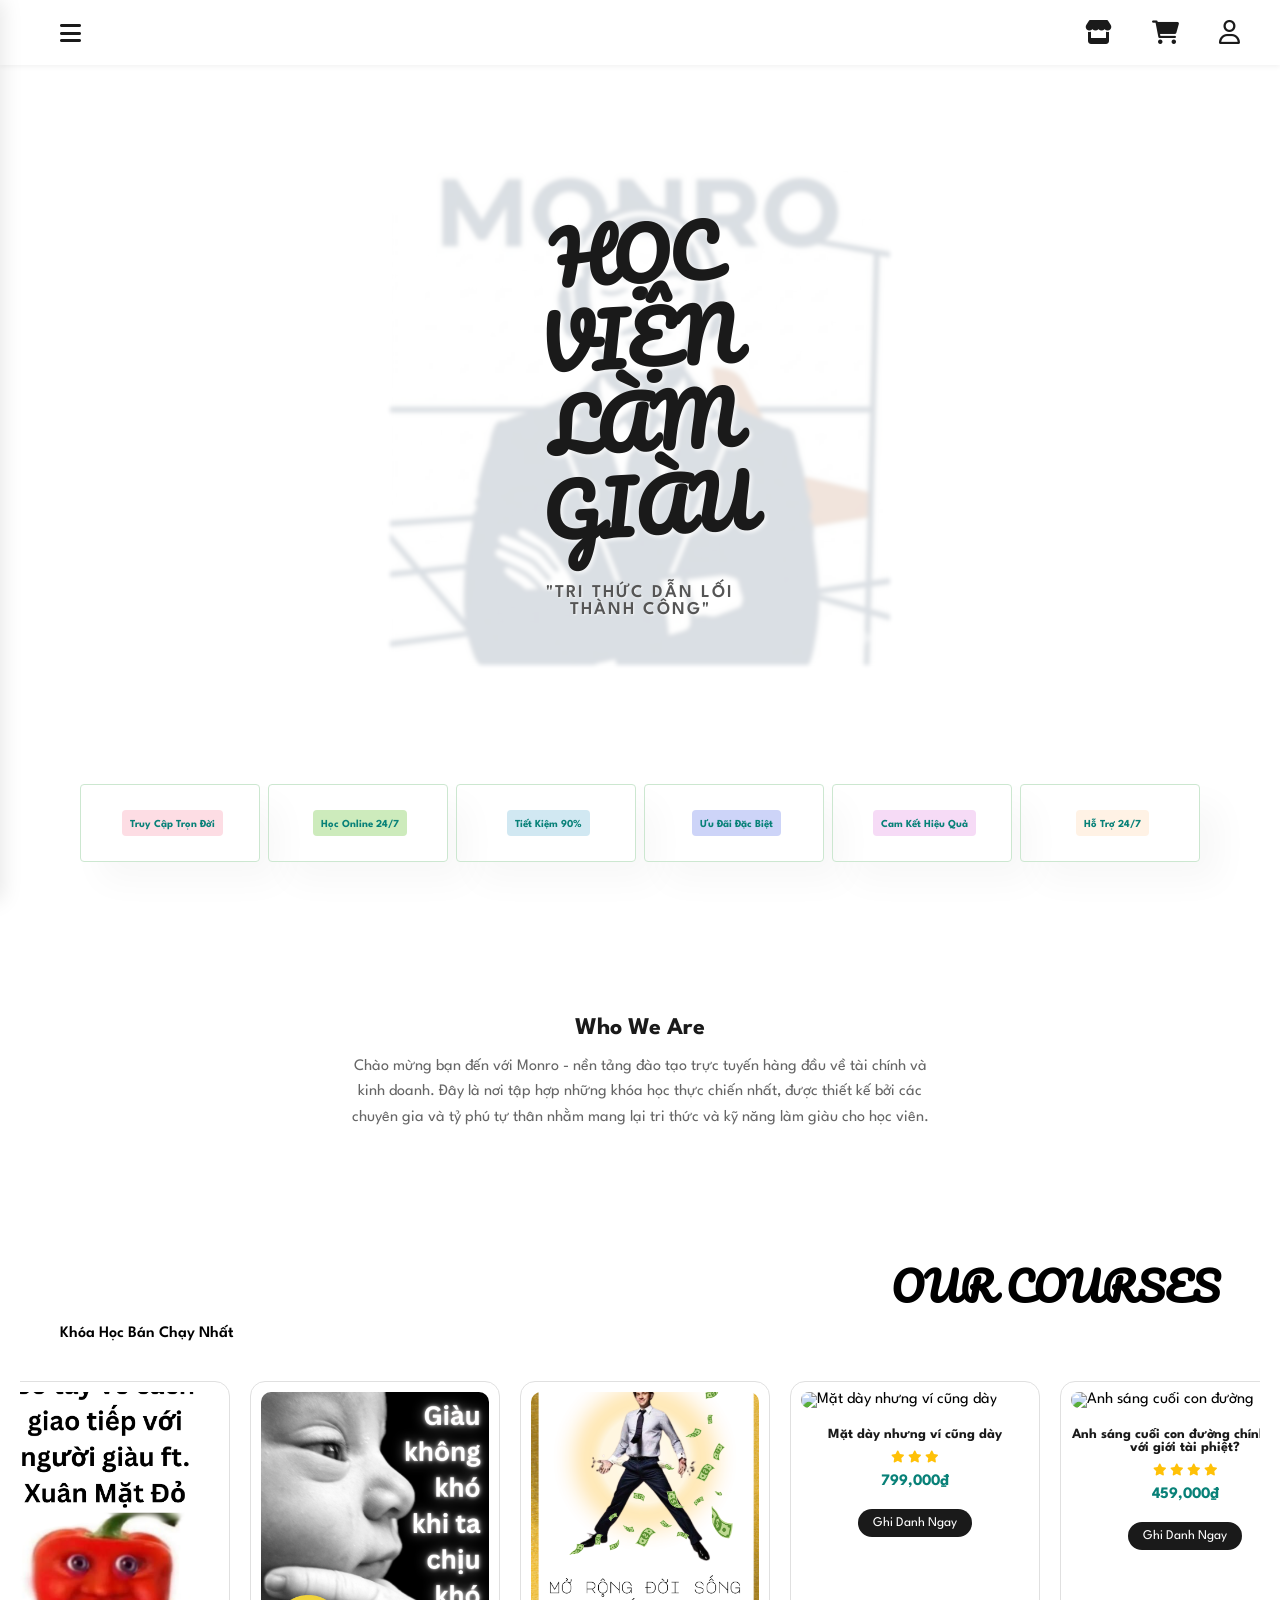
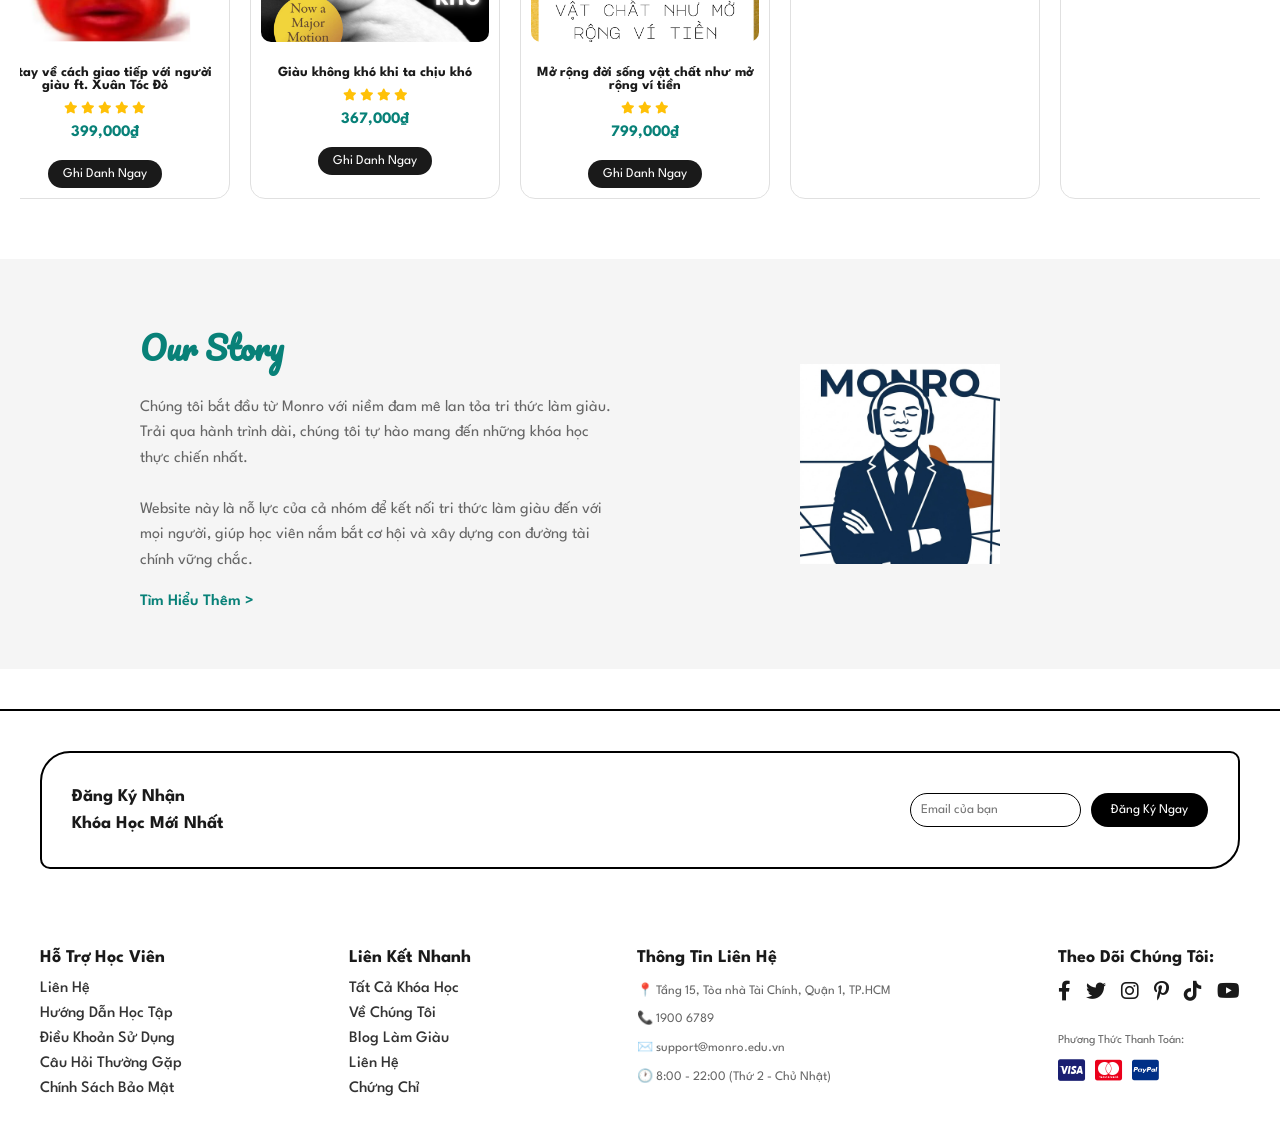
==== commit 5c8ff784: "Add files via upload tạm thời là xg, pls test, trĩ r" ====
--- a/index.html
+++ b/index.html
@@ -3,7 +3,7 @@
 <head>
     <meta charset="UTF-8">
     <meta name="viewport" content="width=device-width, initial-scale=1.0">
-    <title>Học Viện Làm Giàu - Khóa Học Làm Giàu Thực Chiến</title>
+    <title>Monro - Học Viện Làm Giàu Thực Chiến</title>
     <link rel="stylesheet" href="style.css">
     <!-- FontAwesome cho Icon -->
     <link rel="stylesheet" href="https://cdnjs.cloudflare.com/ajax/libs/font-awesome/6.0.0/css/all.min.css">
@@ -30,8 +30,13 @@
 
     <!-- === 2. BIG LOGO SECTION === -->
     <section id="big-hero">
-        <h1 class="sketch-logo">HỌC VIỆN LÀM GIÀU</h1>
-        <p class="slogan">"Tri thức dẫn lối thành công"</p>
+        <div class="big-hero-content">
+            <img src="src/logo/shop-logo.png" alt="Monro Logo" class="monro-logo-bg">
+            <div class="big-hero-text">
+                <h1 class="sketch-logo">HỌC VIỆN LÀM GIÀU</h1>
+                <p class="slogan">"Tri thức dẫn lối thành công"</p>
+            </div>
+        </div>
     </section>
 
     <!-- === 2. FEATURE SECTION (Các tính năng) === -->
@@ -68,7 +73,7 @@
         <div class="container">
             <h3>Who We Are</h3>
             <p>
-                Chào mừng bạn đến với Học Viện Làm Giàu - nền tảng đào tạo trực tuyến hàng đầu về tài chính và kinh doanh.
+                Chào mừng bạn đến với Monro - nền tảng đào tạo trực tuyến hàng đầu về tài chính và kinh doanh.
                 Đây là nơi tập hợp những khóa học thực chiến nhất, được thiết kế bởi các chuyên gia và tỷ phú tự thân
                 nhằm mang lại tri thức và kỹ năng làm giàu cho học viên.
             </p>
@@ -197,7 +202,7 @@
             <div class="story-text">
                 <h3>Our Story</h3>
                 <p>
-                    Chúng tôi bắt đầu từ một học viện nhỏ với niềm đam mê lan tỏa tri thức làm giàu.
+                    Chúng tôi bắt đầu từ Monro với niềm đam mê lan tỏa tri thức làm giàu.
                     Trải qua hành trình dài, chúng tôi tự hào mang đến những khóa học thực chiến nhất.
                     <br><br>
                     Website này là nỗ lực của cả nhóm để kết nối tri thức làm giàu đến với mọi người,
@@ -206,7 +211,7 @@
                 <a href="about.html" class="read-more">Tìm Hiểu Thêm ></a>
             </div>
             <div class="story-image">
-                <img src="src/logo/logo.png" alt="Học Viện Logo">
+                <img src="src/logo/shop-logo.png" alt="Monro Logo">
             </div>
         </div>
     </section>
@@ -244,7 +249,7 @@
             <h4>Thông Tin Liên Hệ</h4>
             <p>📍 Tầng 15, Tòa nhà Tài Chính, Quận 1, TP.HCM</p>
             <p>📞 1900 6789</p>
-            <p>✉️ support@hocviendlamgiau.vn</p>
+            <p>✉️ support@monro.edu.vn</p>
             <p>🕐 8:00 - 22:00 (Thứ 2 - Chủ Nhật)</p>
         </div>
         <div class="col right">
@@ -272,7 +277,7 @@
     <div class="menu-overlay" id="menu-overlay"></div>
     <div class="mobile-menu" id="mobile-menu">
         <div class="mobile-menu-header">
-            <h3>Học Viện Làm Giàu</h3>
+            <h3>Monro</h3>
             <button class="close-menu" id="close-menu">
                 <i class="fa-solid fa-times"></i>
             </button>
@@ -291,7 +296,7 @@
                 <span>Giỏ Hàng</span>
             </a>
             <div class="menu-divider"></div>
-            <a href="#">
+            <a href="account.html">
                 <i class="fa-solid fa-user"></i>
                 <span>Tài Khoản</span>
             </a>
@@ -310,7 +315,7 @@
             </a>
         </nav>
         <div class="mobile-menu-footer">
-            <p>© 2026 Học Viện Làm Giàu. All rights reserved.</p>
+            <p>© 2026 Monro. All rights reserved.</p>
             <div class="mobile-menu-social">
                 <a href="#"><i class="fab fa-facebook-f"></i></a>
                 <a href="#"><i class="fab fa-instagram"></i></a>
--- a/style.css
+++ b/style.css
@@ -87,16 +87,42 @@
 /* === 2. BIG LOGO HERO === */
 #big-hero {
     text-align: center;
-    padding: 100px 20px 60px; /* Increased top padding to avoid header overlap */
+    padding: 100px 20px 60px;
+    position: relative;
+    overflow: hidden;
+}
+
+.big-hero-content {
+    position: relative;
+    display: inline-block;
+}
+
+.monro-logo-bg {
+    max-width: 500px;
+    width: 100%;
+    height: auto;
+    display: block;
+    opacity: 0.15;
+    filter: blur(2px);
+    transition: 0.3s ease;
+}
+
+.big-hero-text {
+    position: absolute;
+    top: 50%;
+    left: 50%;
+    transform: translate(-50%, -50%);
+    z-index: 10;
 }
 
 .sketch-logo {
-    font-family: 'Pacifico', cursive; /* Font viết tay */
-    font-size: 80px;
+    font-family: 'Pacifico', cursive;
+    font-size: 70px;
     color: var(--text-dark);
     line-height: 1.2;
-    transform: rotate(-3deg); /* Nghiêng nhẹ giống hình vẽ */
-    margin-bottom: 15px;
+    transform: rotate(-3deg);
+    margin-bottom: 35px;  /* Increased from 15px */
+    text-shadow: 2px 2px 4px rgba(255, 255, 255, 0.8);
 }
 
 .slogan {
@@ -104,7 +130,8 @@
     letter-spacing: 2px;
     color: #555;
     text-transform: uppercase;
-    margin-top: 10px; /* Added space between logo and slogan */
+    font-weight: 600;
+    text-shadow: 1px 1px 2px rgba(255, 255, 255, 0.8);
 }
 
 /* === 3. ABOUT INTRO === */
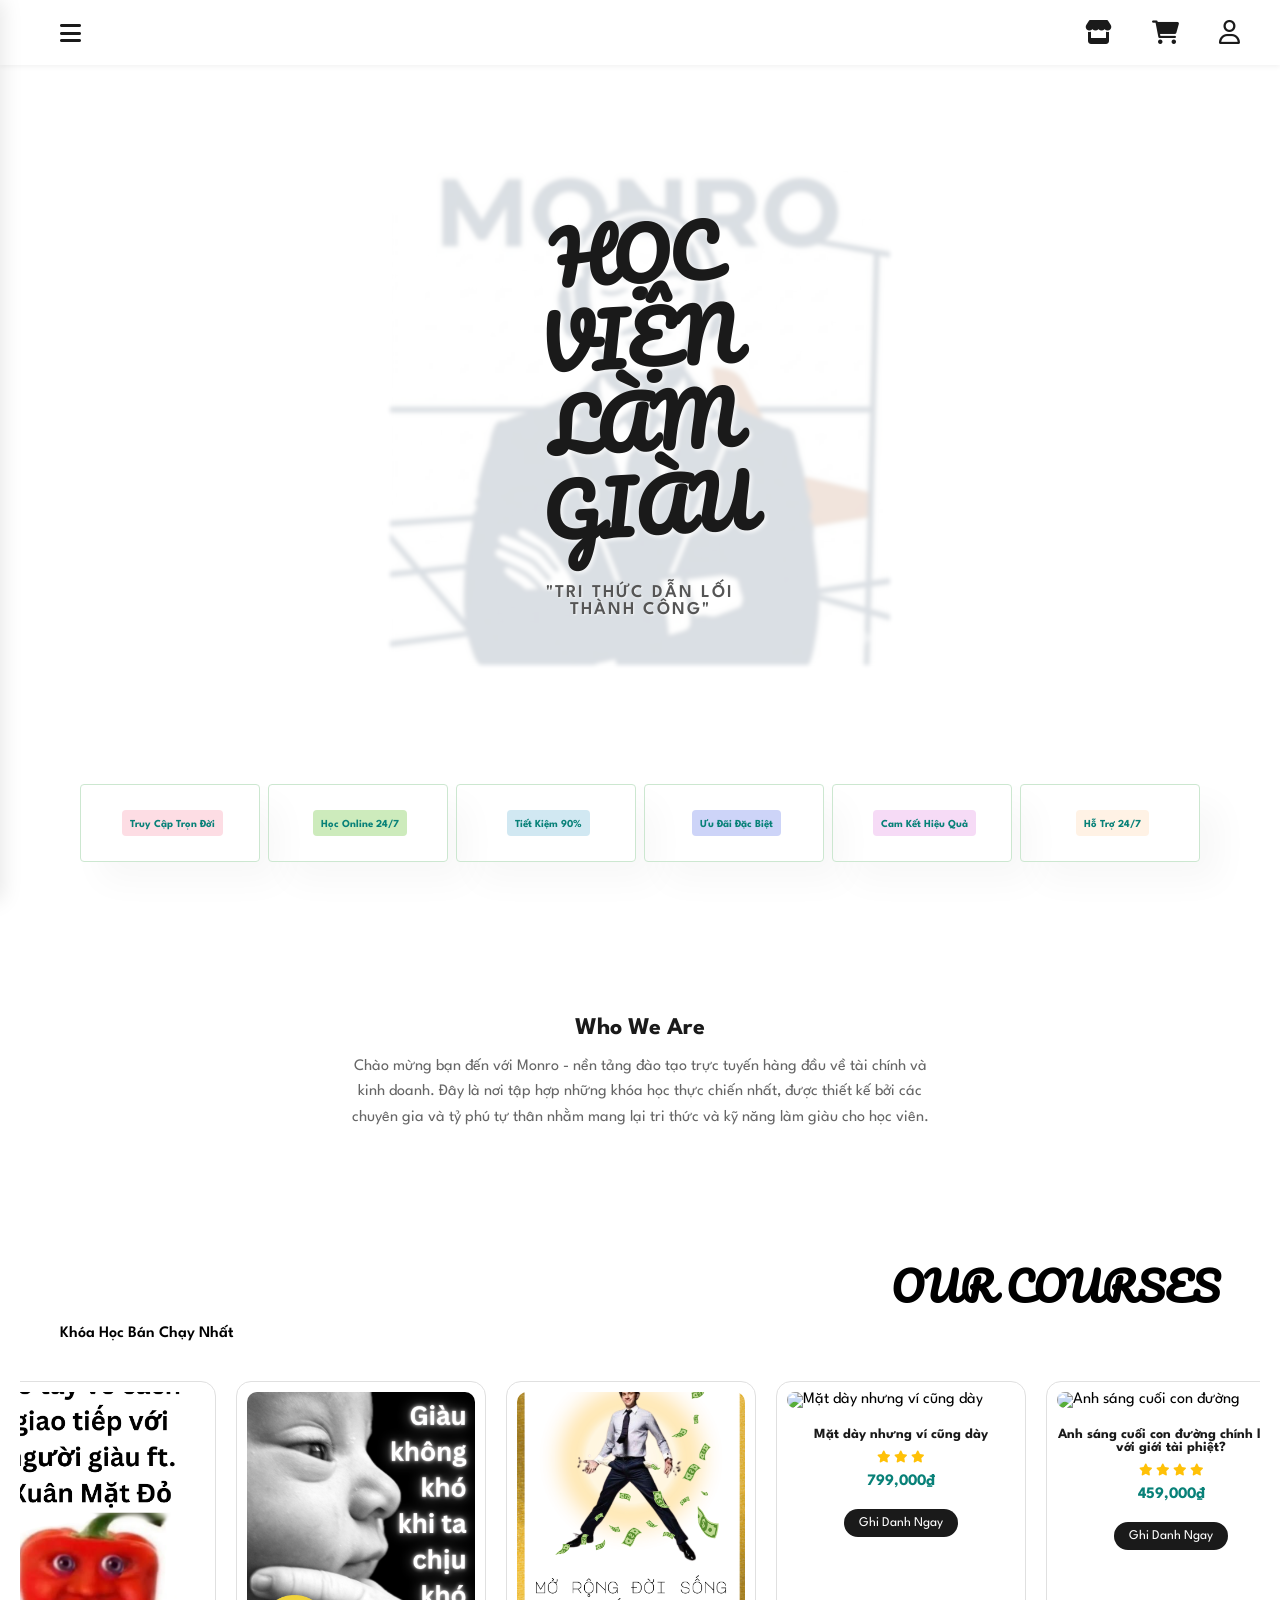
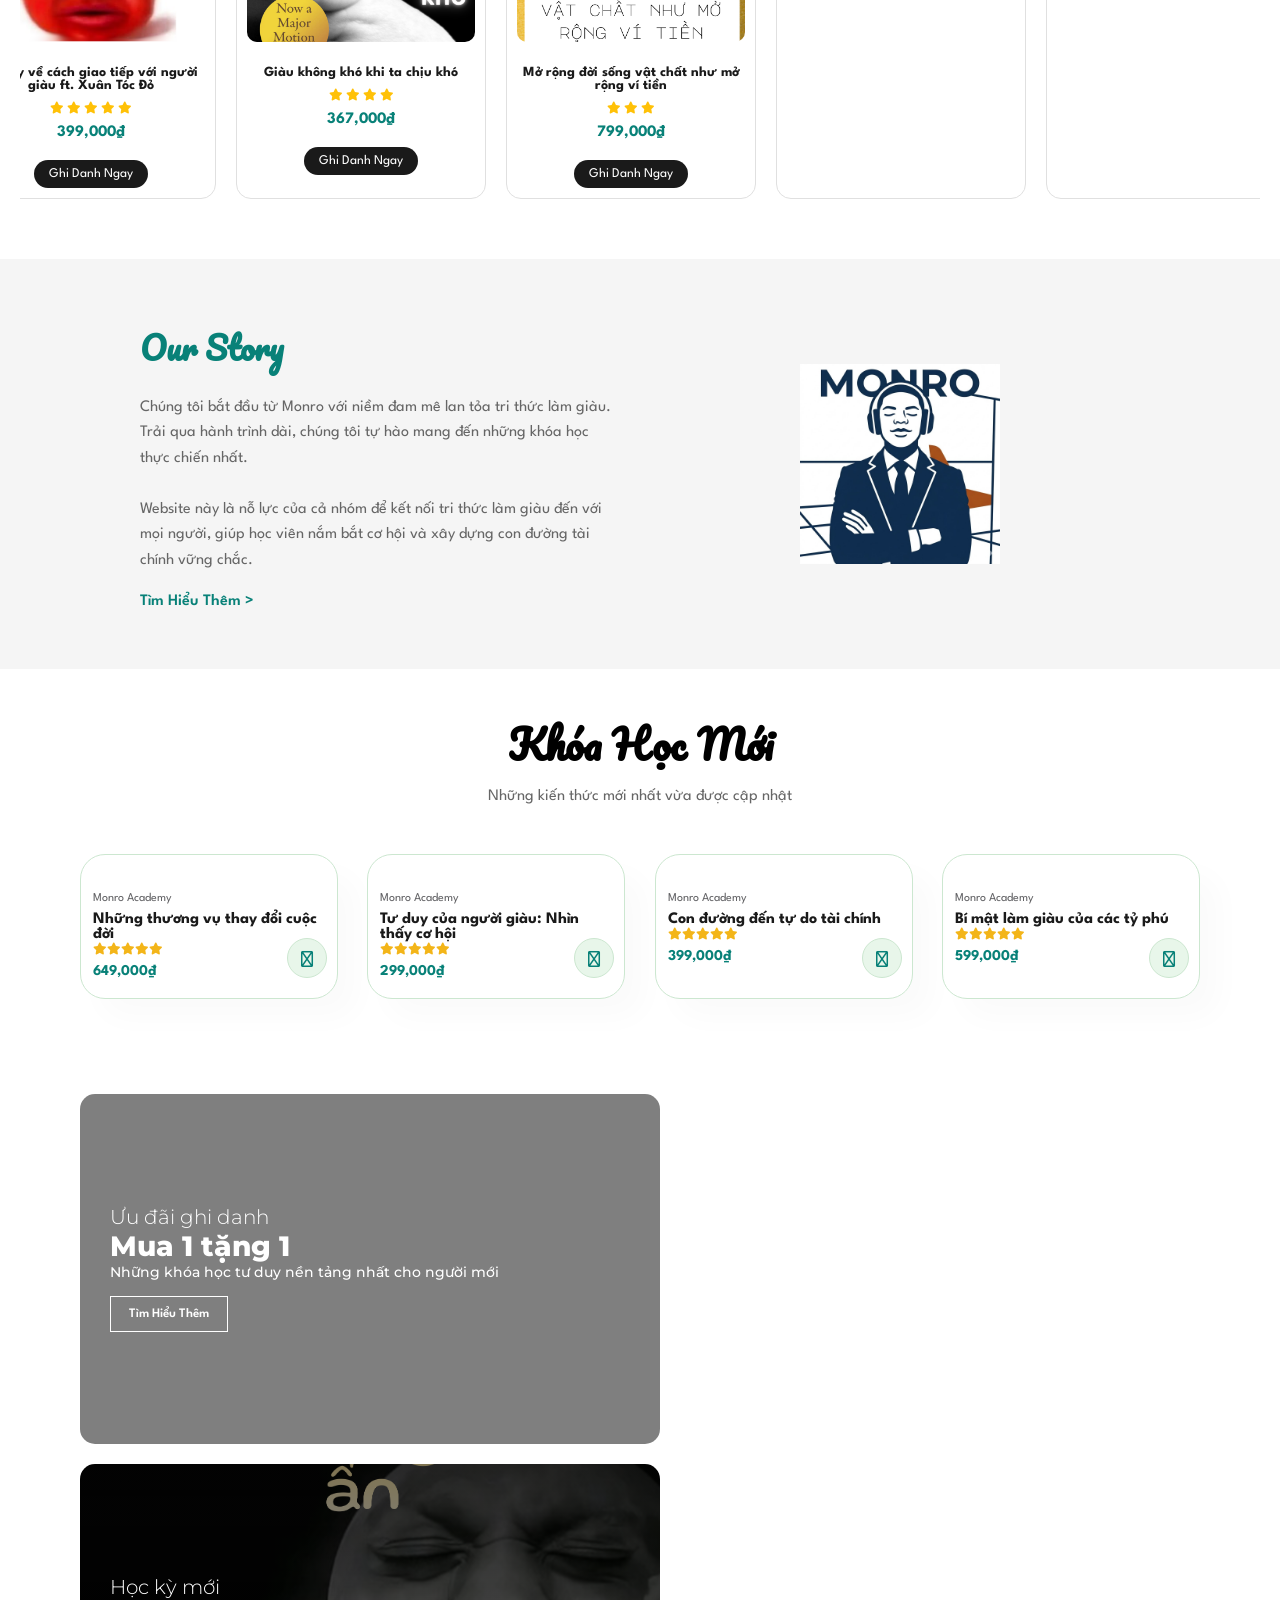
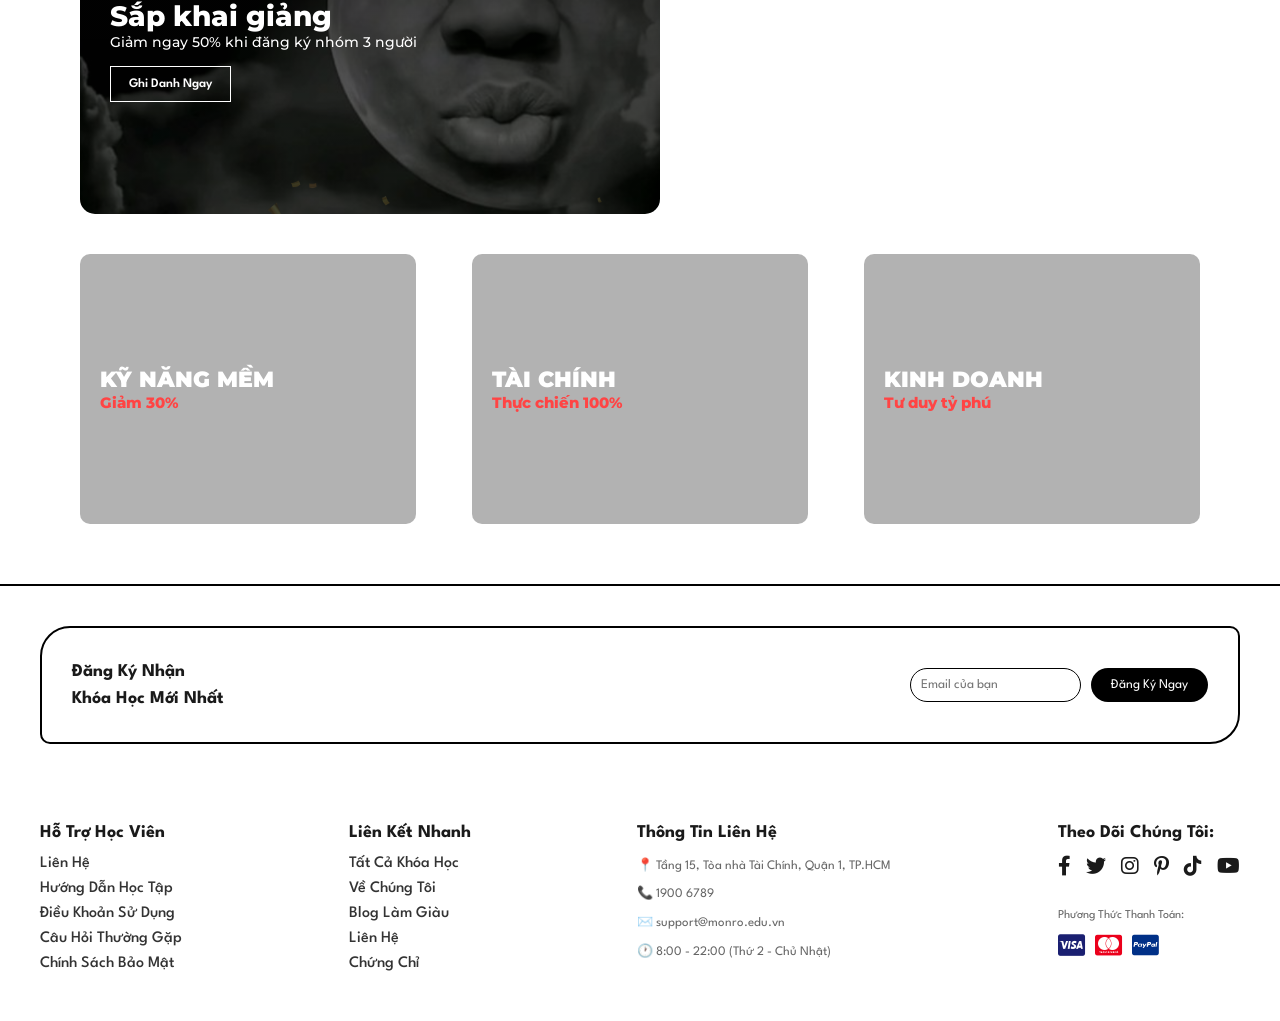
==== commit 9433e5a4: "Add files via upload lộn file, up lại" ====
--- a/index.html
+++ b/index.html
@@ -7,15 +7,15 @@
     <link rel="stylesheet" href="style.css">
     <!-- FontAwesome cho Icon -->
     <link rel="stylesheet" href="https://cdnjs.cloudflare.com/ajax/libs/font-awesome/6.0.0/css/all.min.css">
-    <!-- Font chữ viết tay cho Logo (tùy chọn) -->
-    <link href="https://fonts.googleapis.com/css2?family=Pacifico&family=Spartan:wght@400;600;700&display=swap" rel="stylesheet">
+    <!-- Font chữ viết tay cho Logo và Font chính cho tiếng Việt -->
+    <link href="https://fonts.googleapis.com/css2?family=Pacifico&family=Spartan:wght@300;400;500;600;700;800;900&family=Montserrat:wght@300;400;500;600;700;800;900&display=swap" rel="stylesheet">
 </head>
 <body>
 
-    <!-- === 1. HEADER (Theo Sketch: Menu trái, Icon phải) === -->
+    <!-- HEADER -->
     <header id="main-header">
         <div class="header-left">
-            <i class="fa-solid fa-bars" id="menu-btn"></i> <!-- Hamburger Menu -->
+            <i class="fa-solid fa-bars" id="menu-btn"></i>
         </div>
 
         <div class="header-right">
@@ -28,7 +28,7 @@
         </div>
     </header>
 
-    <!-- === 2. BIG LOGO SECTION === -->
+    <!-- BIG LOGO SECTION -->
     <section id="big-hero">
         <div class="big-hero-content">
             <img src="src/logo/shop-logo.png" alt="Monro Logo" class="monro-logo-bg">
@@ -39,7 +39,7 @@
         </div>
     </section>
 
-    <!-- === 2. FEATURE SECTION (Các tính năng) === -->
+    <!-- FEATURE SECTION -->
     <section id="feature" class="section-p1">
         <div class="fe-box">
             <img src="src/features/f1.png" alt="">
@@ -66,9 +66,8 @@
             <h6>Hỗ Trợ 24/7</h6>
         </div>
     </section>
-    <!-- === END FEATURE SECTION === -->
-
-    <!-- === 3. ABOUT US (INTRO) === -->
+
+    <!-- ABOUT SECTION -->
     <section id="about-intro">
         <div class="container">
             <h3>Who We Are</h3>
@@ -80,13 +79,12 @@
         </div>
     </section>
 
-    <!-- === 4. RECOMMENDATIONS (OUR COURSES - ROTATE) === -->
+    <!-- RECOMMENDATIONS SECTION -->
     <section id="recommendations">
         <h2 class="section-title">OUR COURSES</h2>
         <p class="section-subtitle">Khóa Học Bán Chạy Nhất</p>
 
         <div class="book-container">
-            <!-- Course 3 -->
             <div class="book-card" onclick="window.location.href='sproduct.html?id=3'">
                 <div class="book-img">
                     <img src="src/image-product/3.png" alt="Sổ tay về cách giao tiếp với người giàu">
@@ -105,7 +103,6 @@
                 </div>
             </div>
 
-            <!-- Course 4 -->
             <div class="book-card" onclick="window.location.href='sproduct.html?id=4'">
                 <div class="book-img">
                     <img src="src/image-product/4.png" alt="Giàu không khó khi ta chịu khó">
@@ -123,7 +120,6 @@
                 </div>
             </div>
 
-            <!-- Course 6 -->
             <div class="book-card" onclick="window.location.href='sproduct.html?id=6'">
                 <div class="book-img">
                     <img src="src/image-product/6.png" alt="Mở rộng đời sống vật chất">
@@ -140,7 +136,6 @@
                 </div>
             </div>
 
-            <!-- Course 8 -->
             <div class="book-card" onclick="window.location.href='sproduct.html?id=8'">
                 <div class="book-img">
                     <img src="src/image-product/8.png" alt="Mặt dày nhưng ví cũng dày">
@@ -157,7 +152,6 @@
                 </div>
             </div>
 
-            <!-- Course 11 -->
             <div class="book-card" onclick="window.location.href='sproduct.html?id=11'">
                 <div class="book-img">
                     <img src="src/image-product/11.png" alt="Ánh sáng cuối con đường">
@@ -175,7 +169,6 @@
                 </div>
             </div>
 
-            <!-- Course 9 -->
             <div class="book-card" onclick="window.location.href='sproduct.html?id=9'">
                 <div class="book-img">
                     <img src="src/image-product/9.png" alt="Từ điển bách khoa">
@@ -196,7 +189,7 @@
         </div>
     </section>
 
-    <!-- === 5. OUR STORY + LOGO WEB === -->
+    <!-- OUR STORY SECTION -->
     <section id="our-story">
         <div class="story-content">
             <div class="story-text">
@@ -215,9 +208,96 @@
             </div>
         </div>
     </section>
-    <!-- === END OUR STORY SECTION === -->
-
-    <!-- === 7. NEWSLETTER & FOOTER (Theo Sketch) === -->
+
+    <!-- NEW PRODUCT SECTION -->
+    <section id="product1" class="section-p1">
+        <h2>Khóa Học Mới</h2>
+        <p>Những kiến thức mới nhất vừa được cập nhật</p>
+        <div class="pro-container">
+            <div class="pro" onclick="window.location.href='sproduct.html?id=13'">
+                <img src="src/image-product/13.png" alt="">
+                <div class="des">
+                    <span>Monro Academy</span>
+                    <h5>Những thương vụ thay đổi cuộc đời</h5>
+                    <div class="stars">
+                        <i class="fas fa-star"></i><i class="fas fa-star"></i><i class="fas fa-star"></i><i class="fas fa-star"></i><i class="fas fa-star"></i>
+                    </div>
+                    <h4>649,000₫</h4>
+                </div>
+                <a href="sproduct.html?id=13"><i class="fa-solid fa-cart-shopping cart"></i></a>
+            </div>
+            <div class="pro" onclick="window.location.href='sproduct.html?id=14'">
+                <img src="src/image-product/14.png" alt="">
+                <div class="des">
+                    <span>Monro Academy</span>
+                    <h5>Tư duy của người giàu: Nhìn thấy cơ hội</h5>
+                    <div class="stars">
+                        <i class="fas fa-star"></i><i class="fas fa-star"></i><i class="fas fa-star"></i><i class="fas fa-star"></i><i class="fas fa-star"></i>
+                    </div>
+                    <h4>299,000₫</h4>
+                </div>
+                <a href="sproduct.html?id=14"><i class="fa-solid fa-cart-shopping cart"></i></a>
+            </div>
+            <div class="pro" onclick="window.location.href='sproduct.html?id=15'">
+                <img src="src/image-product/15.png" alt="">
+                <div class="des">
+                    <span>Monro Academy</span>
+                    <h5>Con đường đến tự do tài chính</h5>
+                    <div class="stars">
+                        <i class="fas fa-star"></i><i class="fas fa-star"></i><i class="fas fa-star"></i><i class="fas fa-star"></i><i class="fas fa-star"></i>
+                    </div>
+                    <h4>399,000₫</h4>
+                </div>
+                <a href="sproduct.html?id=15"><i class="fa-solid fa-cart-shopping cart"></i></a>
+            </div>
+            <div class="pro" onclick="window.location.href='sproduct.html?id=1'">
+                <img src="src/image-product/1.png" alt="">
+                <div class="des">
+                    <span>Monro Academy</span>
+                    <h5>Bí mật làm giàu của các tỷ phú</h5>
+                    <div class="stars">
+                        <i class="fas fa-star"></i><i class="fas fa-star"></i><i class="fas fa-star"></i><i class="fas fa-star"></i><i class="fas fa-star"></i>
+                    </div>
+                    <h4>599,000₫</h4>
+                </div>
+                <a href="sproduct.html?id=1"><i class="fa-solid fa-cart-shopping cart"></i></a>
+            </div>
+        </div>
+    </section>
+
+    <!-- SM BANNER SECTION -->
+    <section id="sm-banner" class="section-p1">
+        <div class="banner-box">
+            <h4>Ưu đãi ghi danh</h4>
+            <h2>Mua 1 tặng 1</h2>
+            <span>Những khóa học tư duy nền tảng nhất cho người mới</span>
+            <button class="white" onclick="window.location.href='shop.html'">Tìm Hiểu Thêm</button>
+        </div>
+        <div class="banner-box banner-box2">
+            <h4>Học kỳ mới</h4>
+            <h2>Sắp khai giảng</h2>
+            <span>Giảm ngay 50% khi đăng ký nhóm 3 người</span>
+            <button class="white" onclick="window.location.href='shop.html'">Ghi Danh Ngay</button>
+        </div>
+    </section>
+
+    <!-- BANNER 3 SECTION -->
+    <section id="banner3">
+        <div class="banner-box">
+            <h2>KỸ NĂNG MỀM</h2>
+            <h3>Giảm 30%</h3>
+        </div>
+        <div class="banner-box banner-box2">
+            <h2>TÀI CHÍNH</h2>
+            <h3>Thực chiến 100%</h3>
+        </div>
+        <div class="banner-box banner-box3">
+            <h2>KINH DOANH</h2>
+            <h3>Tư duy tỷ phú</h3>
+        </div>
+    </section>
+
+    <!-- NEWSLETTER SECTION -->
     <section id="newsletter-sketch">
         <div class="news-box">
             <h4>Đăng Ký Nhận <br> Khóa Học Mới Nhất</h4>
@@ -228,6 +308,7 @@
         </div>
     </section>
 
+    <!-- FOOTER -->
     <footer class="sketch-footer">
         <div class="col">
             <h4>Hỗ Trợ Học Viên</h4>
@@ -273,7 +354,7 @@
         </div>
     </footer>
 
-    <!-- Mobile Menu -->
+    <!-- MOBILE MENU -->
     <div class="menu-overlay" id="menu-overlay"></div>
     <div class="mobile-menu" id="mobile-menu">
         <div class="mobile-menu-header">
--- a/style.css
+++ b/style.css
@@ -1,9 +1,9 @@
 @import url('https://fonts.googleapis.com/css2?family=Spartan:wght@100;200;300;400;500;600;700;800;900&display=swap');
-/* Font viết tay cho Logo */
 @import url('https://fonts.googleapis.com/css2?family=Pacifico&display=swap');
+@import url('https://fonts.googleapis.com/css2?family=Montserrat:wght@300;400;500;600;700;800;900&display=swap');
 
 :root {
-    --primary: #088178; /* Màu chủ đạo cũ, có thể đổi sang Đen/Trắng nếu thích Minimalist */
+    --primary: #088178;
     --text-dark: #1a1a1a;
     --bg-light: #f5f5f5;
     --border-color: #cce7d0;
@@ -21,12 +21,11 @@
     width: 100%;
 }
 
-/* === Class dùng chung cho padding các section === */
 .section-p1 {
     padding: 40px 80px;
 }
 
-/* === 1. HEADER SKETCH STYLE === */
+/* HEADER */
 #main-header {
     display: flex;
     justify-content: space-between;
@@ -84,7 +83,7 @@
     cursor: pointer;
 }
 
-/* === 2. BIG LOGO HERO === */
+/* BIG LOGO HERO */
 #big-hero {
     text-align: center;
     padding: 100px 20px 60px;
@@ -134,7 +133,7 @@
     text-shadow: 1px 1px 2px rgba(255, 255, 255, 0.8);
 }
 
-/* === 3. ABOUT INTRO === */
+/* ABOUT INTRO */
 #about-intro {
     text-align: center;
     padding: 0 20px 40px;
@@ -154,7 +153,7 @@
     line-height: 1.6;
 }
 
-/* === 4. RECOMMENDATIONS (SCROLL) === */
+/* RECOMMENDATIONS */
 #recommendations {
     padding: 40px 20px;
     background-color: #fff;
@@ -178,16 +177,13 @@
 /* Tạo thanh cuộn ngang (Horizontal Scroll) */
 .book-container {
     display: flex;
-    overflow-x: auto; /* Cho phép cuộn ngang */
+    overflow-x: auto;
     gap: 20px;
     padding: 20px 40px;
-
-    /* Ẩn thanh cuộn cho đẹp (như App Mobile) */
-    -ms-overflow-style: none;  /* IE and Edge */
-    scrollbar-width: none;  /* Firefox */
-}
-
-/* Ẩn thanh cuộn trên Chrome/Safari/Opera */
+    -ms-overflow-style: none;
+    scrollbar-width: none;
+}
+
 .book-container::-webkit-scrollbar {
     display: none;
 }
@@ -255,7 +251,7 @@
     background: #333;
 }
 
-/* === 5. OUR STORY === */
+/* OUR STORY */
 #our-story {
     padding: 60px 40px;
     background: var(--bg-light);
@@ -315,7 +311,7 @@
     margin: 0 auto;
 }
 
-/* === 6. NEWSLETTER & FOOTER === */
+/* NEWSLETTER & FOOTER */
 #newsletter-sketch {
     padding: 40px;
     border-top: 2px solid #000;
@@ -324,7 +320,7 @@
 
 .news-box {
     border: 2px solid #000;
-    border-radius: 30px 10px 30px 10px; /* Bo góc giống hình vẽ */
+    border-radius: 30px 10px 30px 10px;
     padding: 30px;
     display: flex;
     justify-content: space-between;
@@ -422,7 +418,7 @@
     margin-top: 15px;
 }
 
-/* === FEATURE SECTION === */
+/* FEATURE SECTION */
 #feature {
     display: flex;
     align-items: center;
@@ -466,7 +462,7 @@
 #feature .fe-box:nth-child(5) h6 { background-color: #f6dbf6; }
 #feature .fe-box:nth-child(6) h6 { background-color: #fff2e5; }
 
-/* === PRODUCT SECTION === */
+/* PRODUCT SECTION */
 #product1 {
     text-align: center;
 }
@@ -573,6 +569,131 @@
     right: 10px;
 }
 
+/* === SM BANNER (2 Boxes) === */
+#sm-banner {
+    display: flex;
+    justify-content: space-between;
+    flex-wrap: wrap;
+    gap: 20px;
+}
+
+#sm-banner .banner-box {
+    display: flex;
+    flex-direction: column;
+    justify-content: center;
+    align-items: flex-start;
+    background-image: linear-gradient(rgba(0,0,0,0.5), rgba(0,0,0,0.5)), url("src/image-product/5.png");
+    min-width: 580px;
+    height: 350px;
+    background-size: cover;
+    background-position: center;
+    padding: 30px;
+    border-radius: 15px;
+}
+
+#sm-banner .banner-box2 {
+    background-image: linear-gradient(rgba(0,0,0,0.5), rgba(0,0,0,0.5)), url("src/image-product/2.png");
+}
+
+#sm-banner h4 {
+    color: #fff;
+    font-size: 20px;
+    font-weight: 300;
+    font-family: 'Montserrat', sans-serif;
+}
+
+#sm-banner h2 {
+    color: #fff;
+    font-size: 28px;
+    font-weight: 800;
+    font-family: 'Montserrat', sans-serif;
+}
+
+#sm-banner span {
+    color: #fff;
+    font-size: 14px;
+    font-weight: 500;
+    padding-bottom: 15px;
+    font-family: 'Montserrat', sans-serif;
+}
+
+#sm-banner .white {
+    font-size: 13px;
+    font-weight: 600;
+    padding: 11px 18px;
+    color: #fff;
+    background-color: transparent;
+    cursor: pointer;
+    border: 1px solid #fff;
+    outline: none;
+    transition: 0.2s;
+}
+
+#sm-banner .banner-box:hover .white {
+    background: var(--primary);
+    border: 1px solid var(--primary);
+}
+
+/* === BANNER 3 (3 Small Boxes) === */
+#banner3 {
+    display: flex;
+    justify-content: space-between;
+    flex-wrap: wrap;
+    padding: 0 80px;
+    gap: 20px;
+}
+
+#banner3 .banner-box {
+    display: flex;
+    flex-direction: column;
+    justify-content: center;
+    align-items: flex-start;
+    background-image: linear-gradient(rgba(0,0,0,0.3), rgba(0,0,0,0.3)), url("src/image-product/9.png");
+    min-width: 30%;
+    height: 30vh;
+    background-size: cover;
+    background-position: center;
+    padding: 20px;
+    margin-bottom: 20px;
+    border-radius: 10px;
+}
+
+#banner3 .banner-box2 {
+    background-image: linear-gradient(rgba(0,0,0,0.3), rgba(0,0,0,0.3)), url("src/image-product/10.png");
+}
+
+#banner3 .banner-box3 {
+    background-image: linear-gradient(rgba(0,0,0,0.3), rgba(0,0,0,0.3)), url("src/image-product/11.png");
+}
+
+#banner3 h2 {
+    color: #fff;
+    font-weight: 900;
+    font-size: 22px;
+    font-family: 'Montserrat', sans-serif;
+}
+
+#banner3 h3 {
+    color: #ff4444;
+    font-weight: 800;
+    font-size: 15px;
+    font-family: 'Montserrat', sans-serif;
+}
+
+/* Responsive for Banners */
+@media (max-width: 1000px) {
+    #sm-banner .banner-box {
+        min-width: 100%;
+        height: 300px;
+    }
+    #banner3 {
+        padding: 0 40px;
+    }
+    #banner3 .banner-box {
+        min-width: 100%;
+    }
+}
+
 /* Responsive cho Mobile */
 @media (max-width: 799px) {
     .section-p1 {
@@ -851,9 +972,9 @@
     text-decoration: none;
 }
 
-/* padding on the main container gives space from left/right viewport edges */
+/* CONTAINER */
 .container {
-    padding: 100px 40px 40px; /* Consistent padding with shop-page */
+    padding: 100px 40px 40px;
 }
 
 /* sproduct header style */
@@ -880,17 +1001,12 @@
     }
 }
 
-/* ===========================================
-   === SHOP.HTML PAGE STYLES ===
-   =========================================== */
-
-/* Shop page main container */
+/* SHOP PAGE */
 .shop-page {
     min-height: 100vh;
-    padding: 100px 40px 60px; /* Increased top padding to avoid header overlap */
-}
-
-/* Shop header with title */
+    padding: 100px 40px 60px;
+}
+
 .shop-header {
     text-align: center;
     padding: 40px 20px;
@@ -1013,13 +1129,10 @@
     align-items: center;
 }
 
-/* ===========================================
-   === CART.HTML PAGE STYLES ===
-   =========================================== */
-
+/* CART PAGE */
 .cart-page {
     min-height: 100vh;
-    padding: 100px 40px 60px; /* Consistent top padding with other pages */
+    padding: 100px 40px 60px;
     background-color: var(--bg-light);
 }
 
@@ -1320,10 +1433,7 @@
     color: var(--text-dark);
 }
 
-/* ===========================================
-   === MOBILE MENU (HAMBURGER) ===
-   =========================================== */
-
+/* MOBILE MENU */
 .mobile-menu {
     position: fixed;
     top: 0;
@@ -1448,10 +1558,7 @@
     color: #fff;
 }
 
-/* ===========================================
-   === ACCOUNT.HTML PAGE STYLES ===
-   =========================================== */
-
+/* ACCOUNT PAGE */
 .account-page {
     min-height: 100vh;
     padding: 100px 40px 60px;
@@ -1932,7 +2039,6 @@
     }
 }
 
-/* Responsive for shop page */
 @media (max-width: 799px) {
     .shop-header {
         padding: 30px 20px;
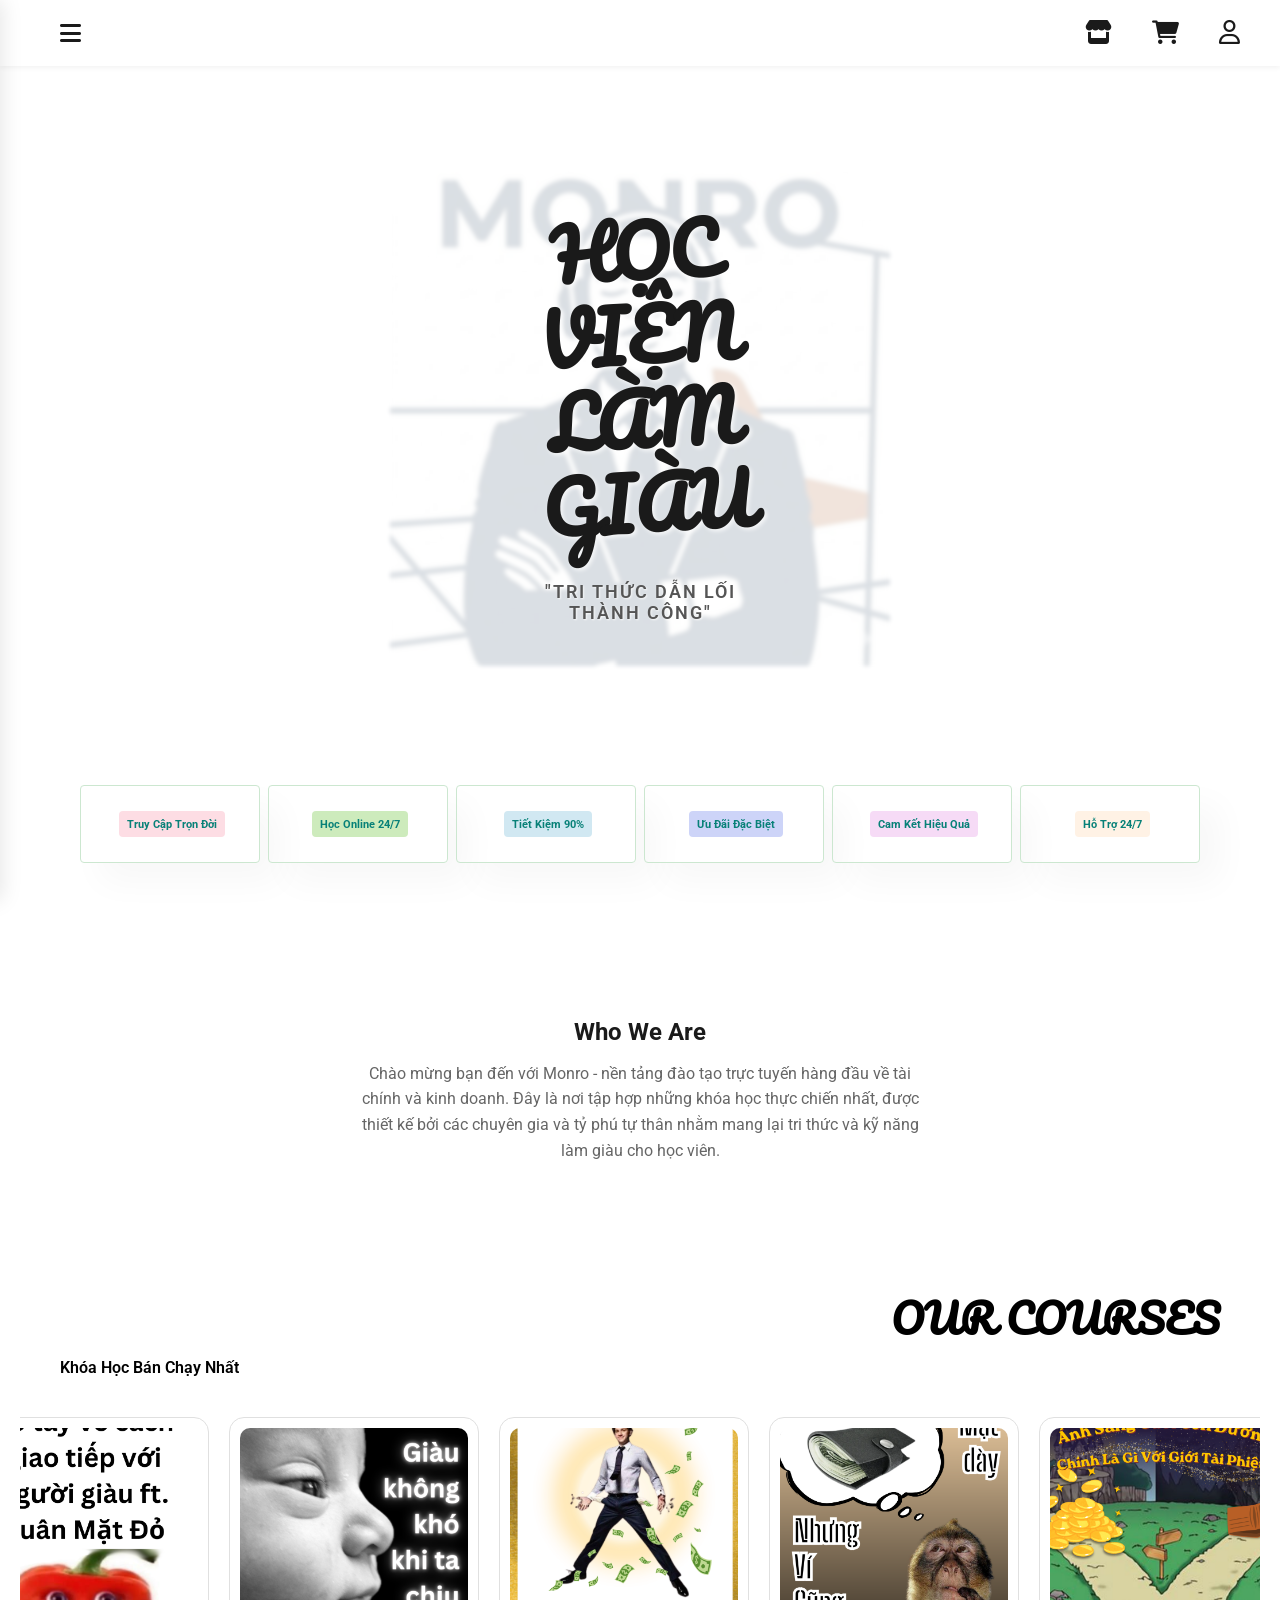
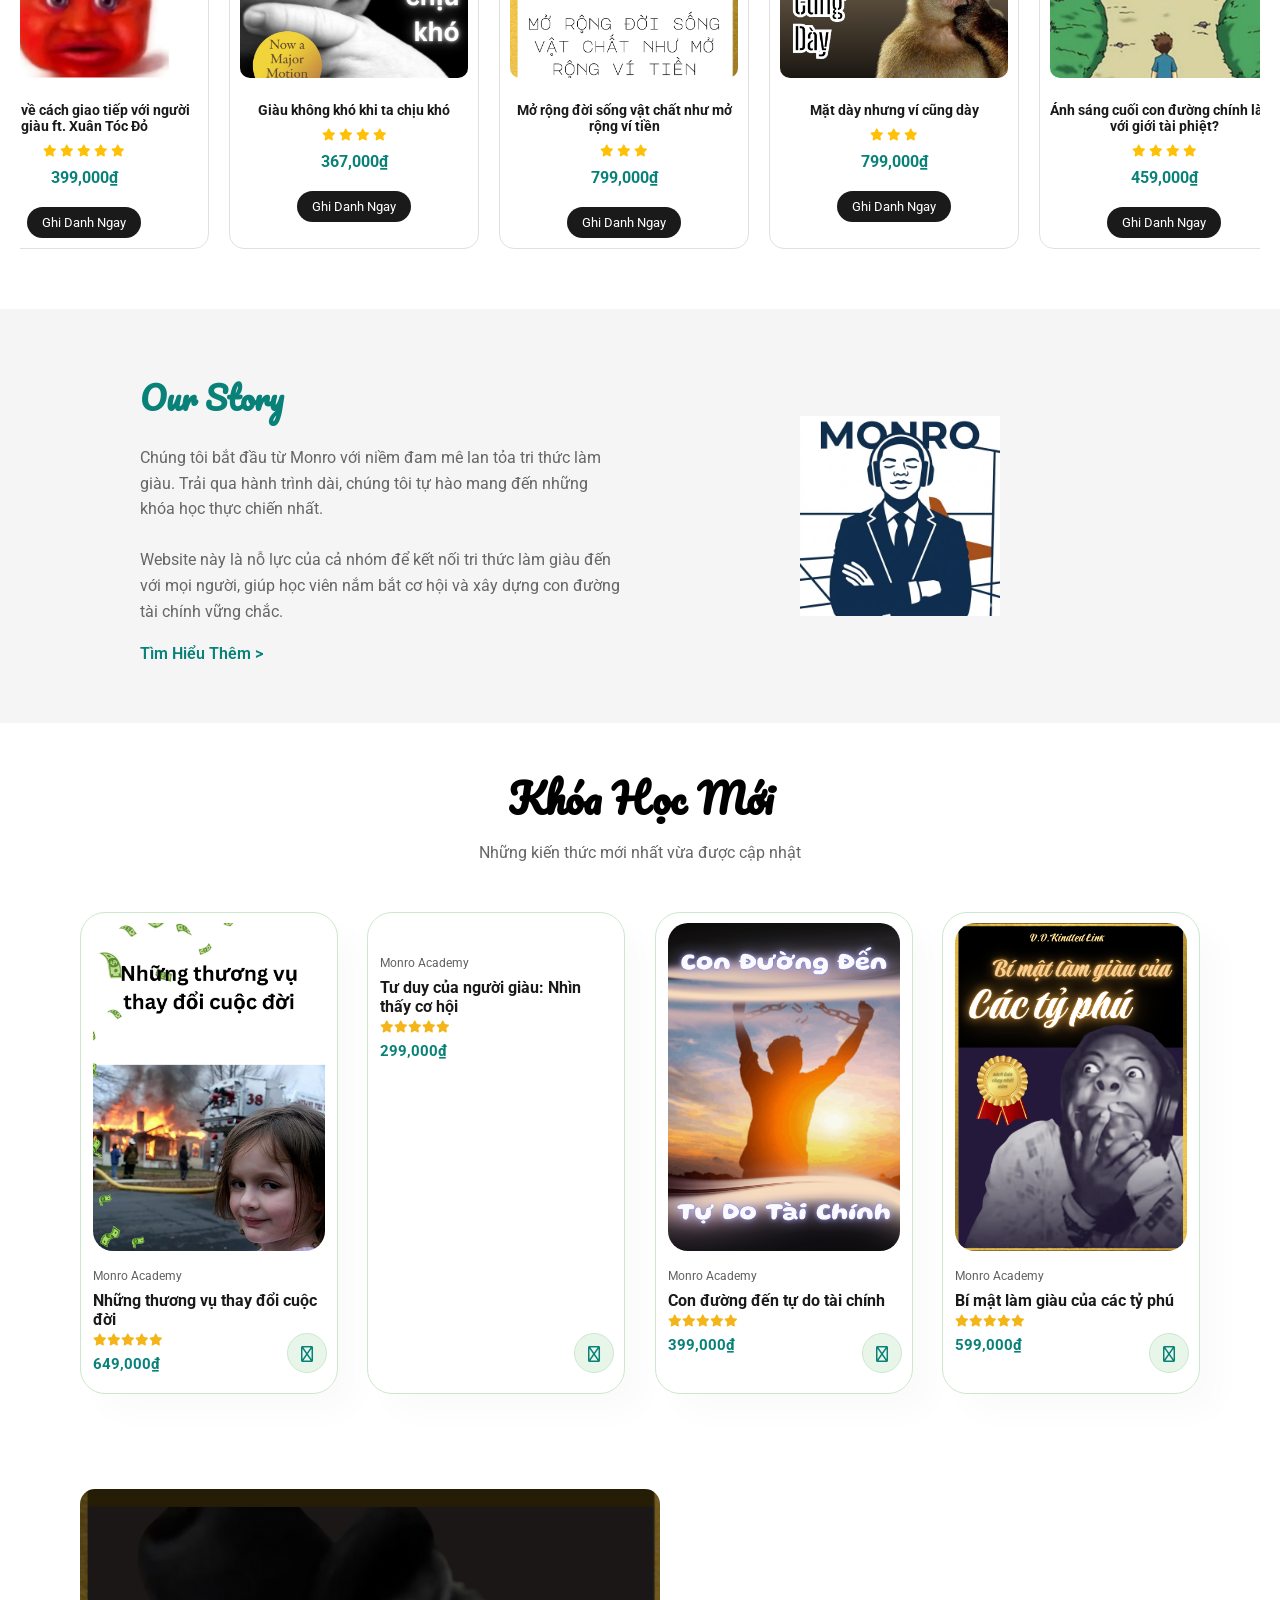
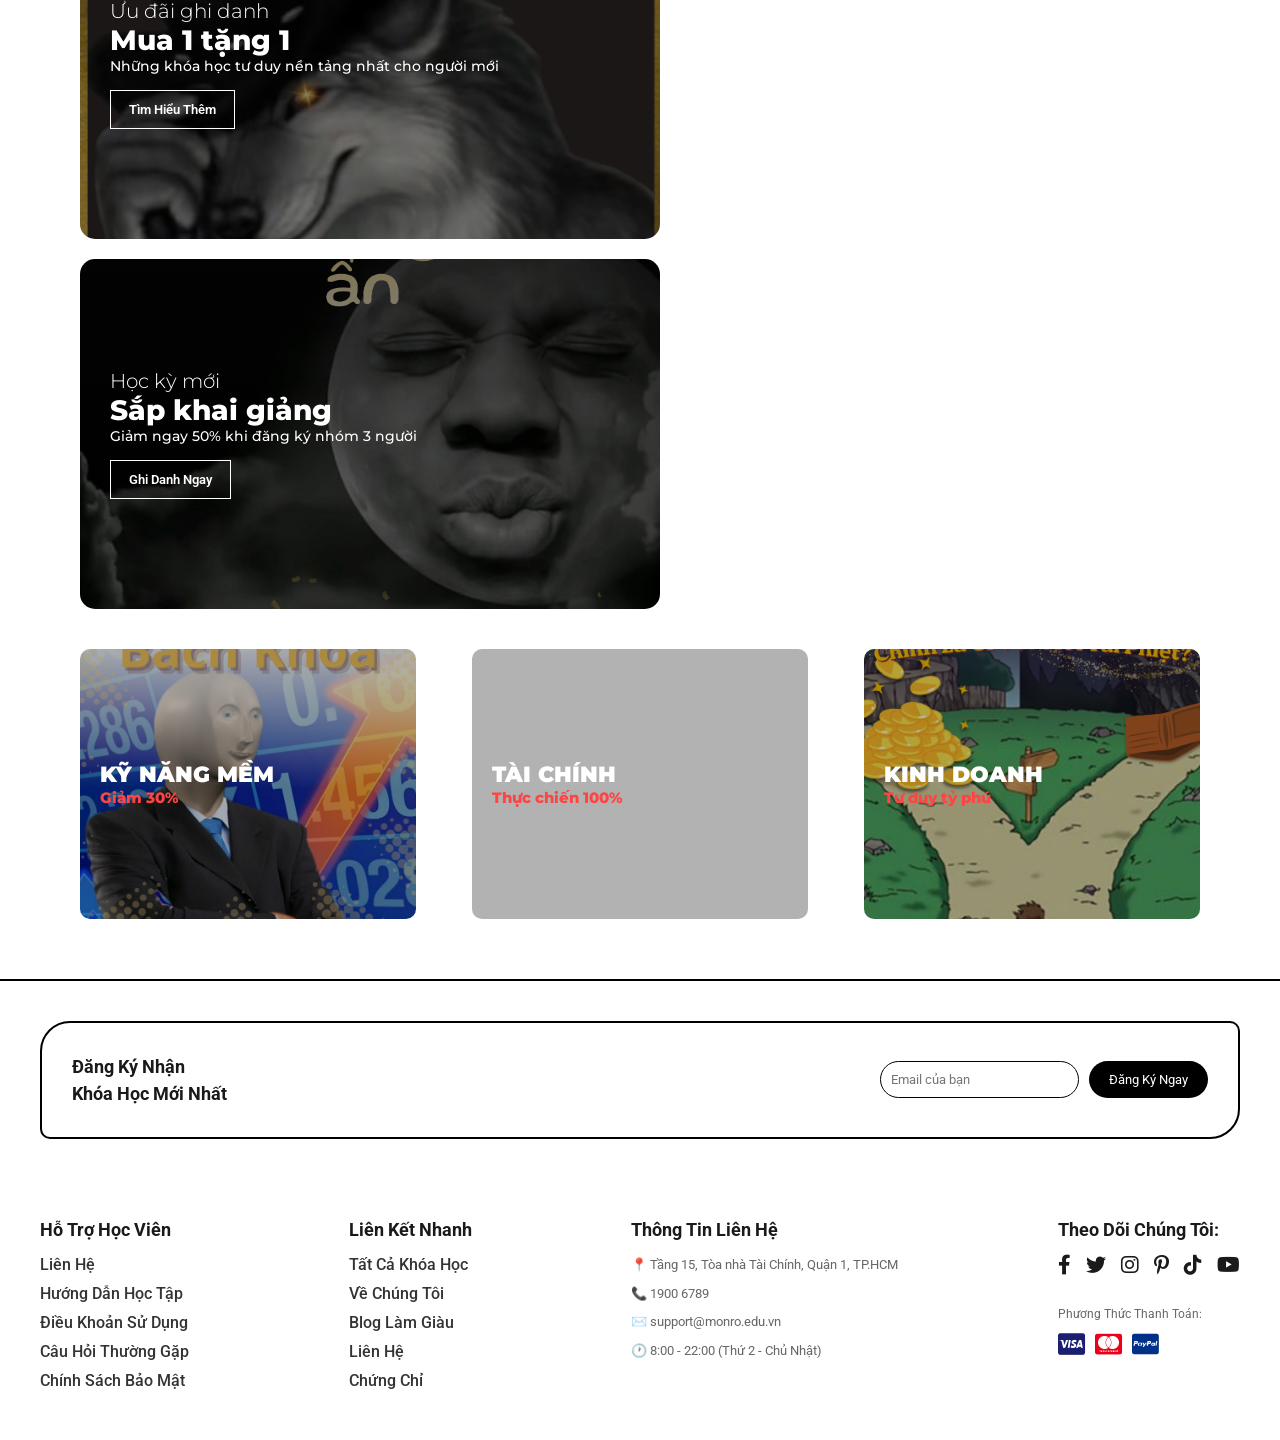
==== commit 6cd8599a: "Update index.html" ====
--- a/index.html
+++ b/index.html
@@ -11,7 +11,6 @@
     <link href="https://fonts.googleapis.com/css2?family=Pacifico&family=Spartan:wght@300;400;500;600;700;800;900&family=Montserrat:wght@300;400;500;600;700;800;900&display=swap" rel="stylesheet">
 </head>
 <body>
-
     <!-- HEADER -->
     <header id="main-header">
         <div class="header-left">
--- a/style.css
+++ b/style.css
@@ -1,6 +1,7 @@
 @import url('https://fonts.googleapis.com/css2?family=Spartan:wght@100;200;300;400;500;600;700;800;900&display=swap');
 @import url('https://fonts.googleapis.com/css2?family=Pacifico&display=swap');
 @import url('https://fonts.googleapis.com/css2?family=Montserrat:wght@300;400;500;600;700;800;900&display=swap');
+@import url('https://fonts.googleapis.com/css2?family=Roboto:wght@300;400;500;700&display=swap');
 
 :root {
     --primary: #088178;
@@ -14,7 +15,7 @@
     margin: 0;
     padding: 0;
     box-sizing: border-box;
-    font-family: 'Spartan', sans-serif;
+    font-family: 'Roboto', sans-serif;
 }
 
 body {
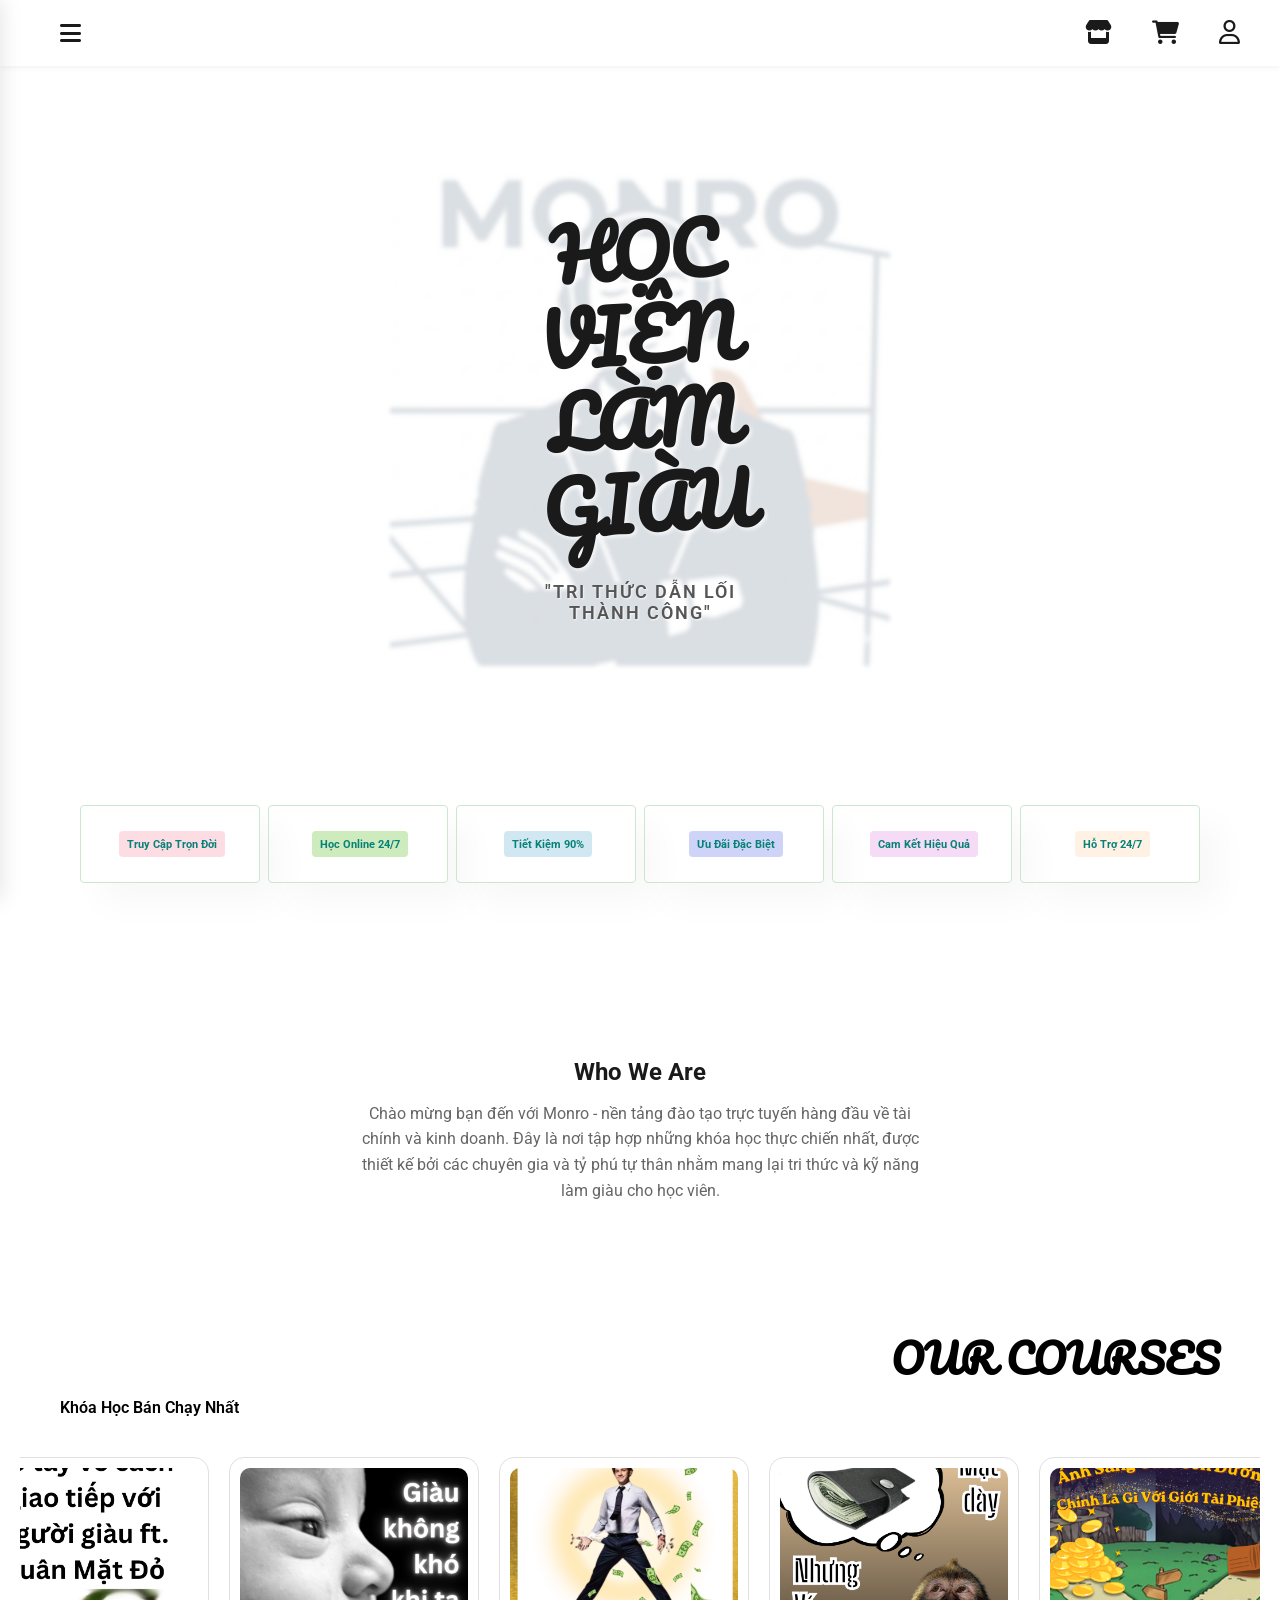
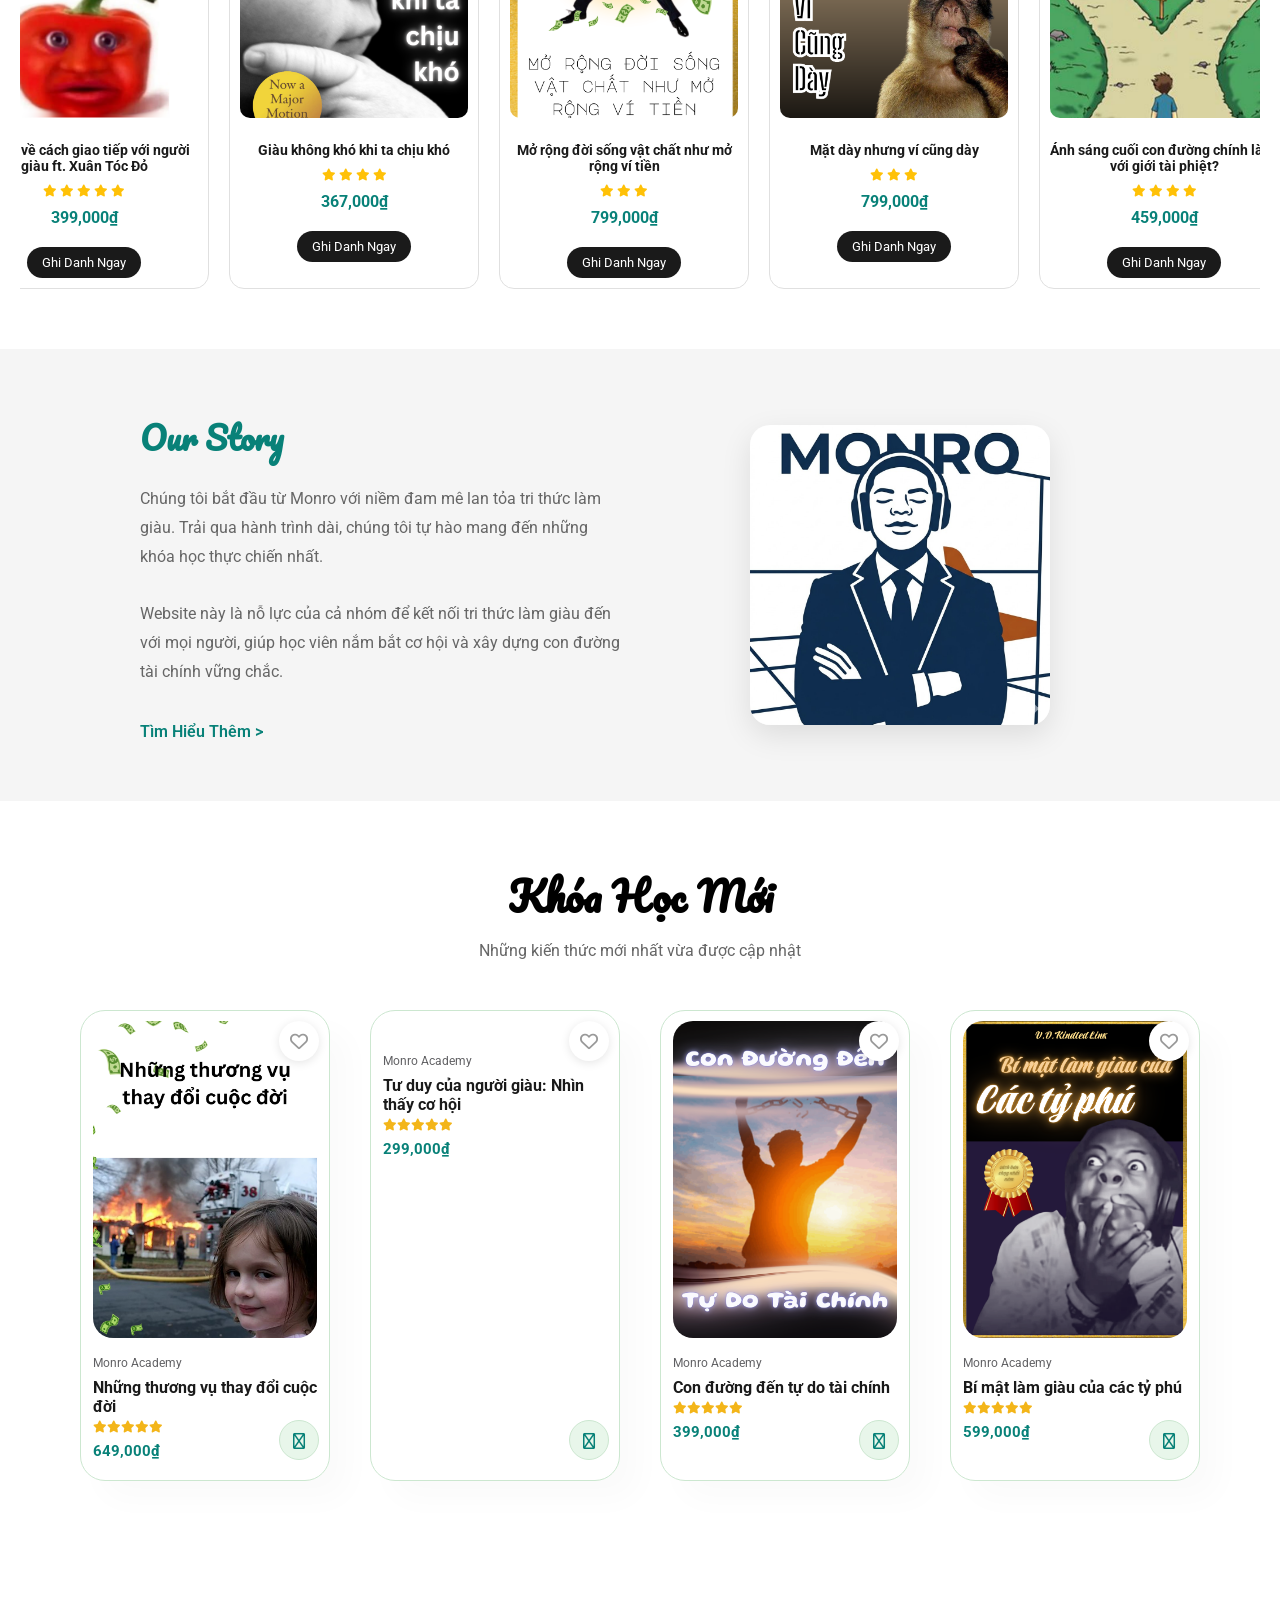
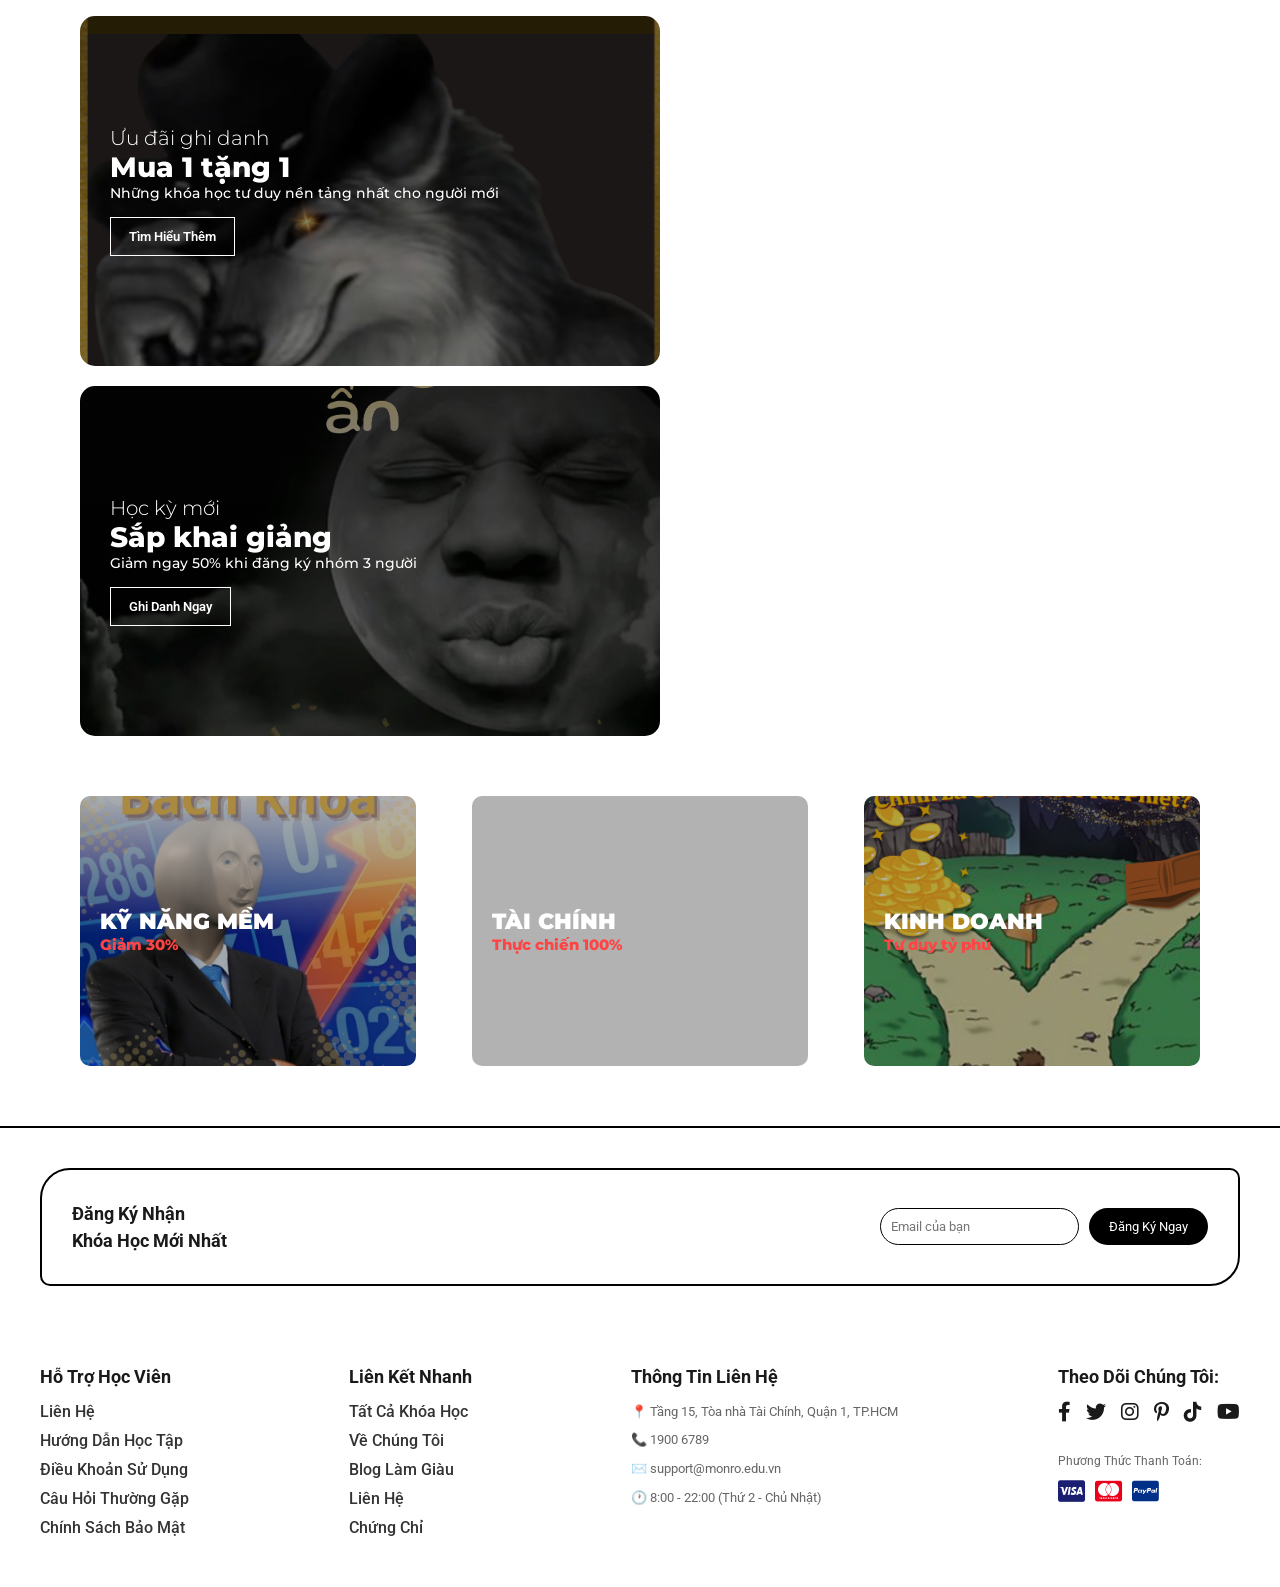
==== commit b47e02c8: "Add files via upload" ====
--- a/index.html
+++ b/index.html
@@ -85,6 +85,9 @@
 
         <div class="book-container">
             <div class="book-card" onclick="window.location.href='sproduct.html?id=3'">
+                <button class="wishlist-btn" onclick="event.stopPropagation(); toggleWishlist(3)">
+                    <i class="fa-regular fa-heart"></i>
+                </button>
                 <div class="book-img">
                     <img src="src/image-product/3.png" alt="Sổ tay về cách giao tiếp với người giàu">
                 </div>
@@ -103,6 +106,9 @@
             </div>
 
             <div class="book-card" onclick="window.location.href='sproduct.html?id=4'">
+                <button class="wishlist-btn" onclick="event.stopPropagation(); toggleWishlist(4)">
+                    <i class="fa-regular fa-heart"></i>
+                </button>
                 <div class="book-img">
                     <img src="src/image-product/4.png" alt="Giàu không khó khi ta chịu khó">
                 </div>
@@ -120,6 +126,9 @@
             </div>
 
             <div class="book-card" onclick="window.location.href='sproduct.html?id=6'">
+                <button class="wishlist-btn" onclick="event.stopPropagation(); toggleWishlist(6)">
+                    <i class="fa-regular fa-heart"></i>
+                </button>
                 <div class="book-img">
                     <img src="src/image-product/6.png" alt="Mở rộng đời sống vật chất">
                 </div>
@@ -136,6 +145,9 @@
             </div>
 
             <div class="book-card" onclick="window.location.href='sproduct.html?id=8'">
+                <button class="wishlist-btn" onclick="event.stopPropagation(); toggleWishlist(8)">
+                    <i class="fa-regular fa-heart"></i>
+                </button>
                 <div class="book-img">
                     <img src="src/image-product/8.png" alt="Mặt dày nhưng ví cũng dày">
                 </div>
@@ -152,6 +164,9 @@
             </div>
 
             <div class="book-card" onclick="window.location.href='sproduct.html?id=11'">
+                <button class="wishlist-btn" onclick="event.stopPropagation(); toggleWishlist(11)">
+                    <i class="fa-regular fa-heart"></i>
+                </button>
                 <div class="book-img">
                     <img src="src/image-product/11.png" alt="Ánh sáng cuối con đường">
                 </div>
@@ -169,6 +184,9 @@
             </div>
 
             <div class="book-card" onclick="window.location.href='sproduct.html?id=9'">
+                <button class="wishlist-btn" onclick="event.stopPropagation(); toggleWishlist(9)">
+                    <i class="fa-regular fa-heart"></i>
+                </button>
                 <div class="book-img">
                     <img src="src/image-product/9.png" alt="Từ điển bách khoa">
                 </div>
@@ -214,6 +232,9 @@
         <p>Những kiến thức mới nhất vừa được cập nhật</p>
         <div class="pro-container">
             <div class="pro" onclick="window.location.href='sproduct.html?id=13'">
+                <button class="wishlist-btn" onclick="event.stopPropagation(); toggleWishlist(13)">
+                    <i class="fa-regular fa-heart"></i>
+                </button>
                 <img src="src/image-product/13.png" alt="">
                 <div class="des">
                     <span>Monro Academy</span>
@@ -226,6 +247,9 @@
                 <a href="sproduct.html?id=13"><i class="fa-solid fa-cart-shopping cart"></i></a>
             </div>
             <div class="pro" onclick="window.location.href='sproduct.html?id=14'">
+                <button class="wishlist-btn" onclick="event.stopPropagation(); toggleWishlist(14)">
+                    <i class="fa-regular fa-heart"></i>
+                </button>
                 <img src="src/image-product/14.png" alt="">
                 <div class="des">
                     <span>Monro Academy</span>
@@ -238,6 +262,9 @@
                 <a href="sproduct.html?id=14"><i class="fa-solid fa-cart-shopping cart"></i></a>
             </div>
             <div class="pro" onclick="window.location.href='sproduct.html?id=15'">
+                <button class="wishlist-btn" onclick="event.stopPropagation(); toggleWishlist(15)">
+                    <i class="fa-regular fa-heart"></i>
+                </button>
                 <img src="src/image-product/15.png" alt="">
                 <div class="des">
                     <span>Monro Academy</span>
@@ -250,6 +277,9 @@
                 <a href="sproduct.html?id=15"><i class="fa-solid fa-cart-shopping cart"></i></a>
             </div>
             <div class="pro" onclick="window.location.href='sproduct.html?id=1'">
+                <button class="wishlist-btn" onclick="event.stopPropagation(); toggleWishlist(1)">
+                    <i class="fa-regular fa-heart"></i>
+                </button>
                 <img src="src/image-product/1.png" alt="">
                 <div class="des">
                     <span>Monro Academy</span>
--- a/style.css
+++ b/style.css
@@ -2087,3 +2087,2558 @@
         font-size: 12px;
     }
 }
+
+/* ===========================================
+   === COMPREHENSIVE RESPONSIVE DESIGN ===
+   =========================================== */
+
+/* =========================================
+   TABLET / iPad (@media max-width: 799px)
+   ========================================= */
+@media (max-width: 799px) {
+    /* Section Padding */
+    .section-p1 {
+        padding: 40px 40px;
+    }
+
+    /* Header - Show hamburger menu */
+    #menu-btn {
+        display: block;
+    }
+
+    #main-header {
+        padding: 15px 20px;
+    }
+
+    #main-header .header-right {
+        gap: 15px;
+    }
+
+    #main-header .header-right i {
+        font-size: 20px;
+        margin-left: 15px;
+    }
+
+    /* Big Logo Hero */
+    .sketch-logo {
+        font-size: 42px;
+        margin-bottom: 20px;
+    }
+
+    .slogan {
+        font-size: 14px;
+        letter-spacing: 1px;
+    }
+
+    .monro-logo-bg {
+        max-width: 350px;
+    }
+
+    /* Feature Section */
+    #feature {
+        justify-content: center;
+    }
+
+    #feature .fe-box {
+        width: 30%;
+        margin: 10px;
+        padding: 20px 10px;
+    }
+
+    #feature .fe-box img {
+        margin-bottom: 8px;
+    }
+
+    #feature .fe-box h6 {
+        font-size: 12px;
+        padding: 6px 6px 4px;
+    }
+
+    /* About Intro */
+    #about-intro {
+        padding: 0 30px 30px;
+    }
+
+    #about-intro h3 {
+        font-size: 20px;
+    }
+
+    #about-intro p {
+        font-size: 14px;
+    }
+
+    /* Recommendations Section */
+    .section-title {
+        font-size: 32px;
+        margin-right: 20px;
+        text-align: center;
+    }
+
+    .section-subtitle {
+        text-align: center;
+        margin-left: 0;
+    }
+
+    .book-container {
+        padding: 15px 20px;
+    }
+
+    .book-card {
+        min-width: 220px;
+    }
+
+    .book-img img {
+        height: 220px;
+    }
+
+    /* Our Story */
+    #our-story {
+        padding: 40px 30px;
+    }
+
+    .story-content {
+        flex-direction: column-reverse;
+        text-align: center;
+    }
+
+    .story-text {
+        padding-right: 0;
+        padding-top: 25px;
+    }
+
+    .story-text h3 {
+        font-size: 28px;
+    }
+
+    .story-image img {
+        width: 180px;
+    }
+
+    /* Newsletter */
+    #newsletter-sketch {
+        padding: 30px;
+    }
+
+    .news-box {
+        padding: 25px;
+        flex-direction: column;
+        text-align: center;
+        gap: 20px;
+    }
+
+    .news-box h4 {
+        font-size: 16px;
+    }
+
+    .form {
+        width: 100%;
+        justify-content: center;
+    }
+
+    .form input {
+        flex: 1;
+        max-width: 250px;
+    }
+
+    /* Footer */
+    .sketch-footer {
+        padding: 30px;
+        flex-wrap: wrap;
+    }
+
+    .sketch-footer .col {
+        width: 48%;
+        margin-bottom: 25px;
+    }
+
+    .sketch-footer .col h4 {
+        font-size: 16px;
+    }
+
+    .sketch-footer .col p {
+        font-size: 12px;
+    }
+
+    .sketch-footer .icons i {
+        font-size: 18px;
+    }
+
+    /* Product Section */
+    #product1 h2 {
+        font-size: 32px;
+    }
+
+    #product1 p {
+        font-size: 14px;
+    }
+
+    #product1 .pro-container {
+        justify-content: center;
+    }
+
+    #product1 .pro {
+        width: 45%;
+        margin: 10px;
+    }
+
+    /* SM Banner */
+    #sm-banner {
+        padding: 30px;
+    }
+
+    #sm-banner .banner-box {
+        min-width: 100%;
+        height: 280px;
+    }
+
+    #sm-banner h4 {
+        font-size: 18px;
+    }
+
+    #sm-banner h2 {
+        font-size: 24px;
+    }
+
+    #sm-banner span {
+        font-size: 13px;
+    }
+
+    /* Banner 3 */
+    #banner3 {
+        padding: 0 40px;
+    }
+
+    #banner3 .banner-box {
+        min-width: 100%;
+        height: 25vh;
+    }
+
+    #banner3 h2 {
+        font-size: 20px;
+    }
+
+    #banner3 h3 {
+        font-size: 14px;
+    }
+
+    /* Product Detail Page */
+    .container {
+        padding: 80px 30px 30px;
+    }
+
+    .breadcrumb {
+        font-size: 14px;
+    }
+
+    .product-display {
+        grid-template-columns: 1fr;
+        gap: 30px;
+    }
+
+    .product-image img {
+        max-width: 100%;
+        height: 400px;
+    }
+
+    .product-details h1 {
+        font-size: 26px;
+    }
+
+    .price {
+        font-size: 22px;
+    }
+
+    .course-features {
+        grid-template-columns: 1fr;
+        padding: 15px;
+    }
+
+    .course-info {
+        padding: 20px;
+    }
+
+    .course-info h4 {
+        font-size: 18px;
+    }
+
+    .related-products h2 {
+        font-size: 28px;
+    }
+
+    .product-grid {
+        justify-content: center;
+    }
+
+    .product-card {
+        width: 45%;
+        margin: 10px;
+    }
+
+    .related-products .product-card img {
+        height: 180px;
+    }
+
+    /* Cart Page */
+    .cart-page {
+        padding: 80px 30px 30px;
+    }
+
+    .cart-container {
+        grid-template-columns: 1fr;
+        gap: 20px;
+    }
+
+    .cart-items-section {
+        padding: 20px;
+    }
+
+    .cart-items-section h2 {
+        font-size: 24px;
+    }
+
+    .cart-item {
+        grid-template-columns: 80px 1fr;
+        gap: 15px;
+    }
+
+    .cart-item-image {
+        width: 80px;
+        height: 110px;
+    }
+
+    .cart-item-quantity,
+    .cart-item-total {
+        grid-column: 1 / -1;
+        justify-self: center;
+    }
+
+    .cart-item-total {
+        order: -1;
+    }
+
+    .remove-item {
+        grid-column: 1 / -1;
+        justify-self: center;
+    }
+
+    .cart-summary {
+        padding: 20px;
+    }
+
+    .cart-summary h3 {
+        font-size: 20px;
+    }
+
+    .summary-row {
+        font-size: 14px;
+    }
+
+    .summary-row.total {
+        font-size: 18px;
+    }
+
+    .checkout-btn {
+        padding: 12px;
+        font-size: 14px;
+    }
+
+    .trust-badges .badge {
+        font-size: 12px;
+    }
+
+    /* Account Page */
+    .account-page {
+        padding: 80px 30px 30px;
+    }
+
+    .account-container {
+        padding: 30px;
+    }
+
+    .guest-header h1 {
+        font-size: 26px;
+    }
+
+    .guest-header i {
+        font-size: 60px;
+    }
+
+    .auth-options {
+        grid-template-columns: 1fr;
+        gap: 20px;
+    }
+
+    .auth-card {
+        padding: 20px;
+    }
+
+    .benefits-grid {
+        grid-template-columns: repeat(2, 1fr);
+        gap: 15px;
+    }
+
+    .benefit-item {
+        padding: 15px;
+    }
+
+    .benefit-item i {
+        font-size: 24px;
+    }
+
+    .benefit-item h4 {
+        font-size: 14px;
+    }
+
+    .benefit-item p {
+        font-size: 12px;
+    }
+
+    .account-logged {
+        grid-template-columns: 1fr;
+    }
+
+    .account-sidebar {
+        position: static;
+    }
+
+    .help-grid {
+        grid-template-columns: repeat(2, 1fr);
+    }
+
+    /* Mobile Menu adjustments */
+    .mobile-menu {
+        width: 260px;
+    }
+}
+
+/* =========================================
+   MOBILE / iPhone (@media max-width: 477px)
+   ========================================= */
+@media (max-width: 477px) {
+    /* Section Padding */
+    .section-p1 {
+        padding: 20px 15px;
+    }
+
+    /* Header */
+    #main-header {
+        padding: 12px 15px;
+        gap: 10px;
+    }
+
+    #main-header .header-right i {
+        font-size: 18px;
+        margin-left: 10px;
+    }
+
+    /* Big Logo Hero */
+    #big-hero {
+        padding: 60px 15px 40px;
+    }
+
+    .sketch-logo {
+        font-size: 32px;
+        margin-bottom: 15px;
+    }
+
+    .slogan {
+        font-size: 12px;
+        letter-spacing: 0.5px;
+    }
+
+    .monro-logo-bg {
+        max-width: 280px;
+    }
+
+    /* Feature Section */
+    #feature .fe-box {
+        width: 45%;
+        margin: 8px;
+        padding: 15px 10px;
+    }
+
+    #feature .fe-box h6 {
+        font-size: 11px;
+        padding: 5px 5px 3px;
+    }
+
+    /* About Intro */
+    #about-intro {
+        padding: 0 15px 20px;
+    }
+
+    #about-intro h3 {
+        font-size: 18px;
+    }
+
+    #about-intro p {
+        font-size: 13px;
+    }
+
+    /* Recommendations */
+    .section-title {
+        font-size: 26px;
+        margin-right: 15px;
+    }
+
+    .section-subtitle {
+        font-size: 14px;
+        margin-left: 0;
+    }
+
+    .book-container {
+        padding: 10px 15px;
+    }
+
+    .book-card {
+        min-width: 200px;
+        padding: 8px;
+    }
+
+    .book-img img {
+        height: 200px;
+    }
+
+    .book-info h5 {
+        font-size: 13px;
+    }
+
+    .book-info h4 {
+        font-size: 14px;
+    }
+
+    .buy-btn {
+        padding: 6px 12px;
+        font-size: 12px;
+    }
+
+    /* Our Story */
+    #our-story {
+        padding: 30px 20px;
+    }
+
+    .story-text h3 {
+        font-size: 24px;
+    }
+
+    .story-text p {
+        font-size: 14px;
+    }
+
+    .story-image img {
+        width: 150px;
+    }
+
+    /* Newsletter */
+    #newsletter-sketch {
+        padding: 20px 15px;
+    }
+
+    .news-box {
+        padding: 20px 15px;
+        border-radius: 20px 8px 20px 8px;
+    }
+
+    .news-box h4 {
+        font-size: 14px;
+    }
+
+    .form {
+        flex-direction: column;
+        width: 100%;
+    }
+
+    .form input {
+        width: 100%;
+        max-width: none;
+        margin-bottom: 10px;
+    }
+
+    .form button {
+        width: 100%;
+    }
+
+    /* Footer */
+    .sketch-footer {
+        padding: 20px 15px;
+        flex-direction: column;
+    }
+
+    .sketch-footer .col {
+        width: 100%;
+        margin-bottom: 20px;
+    }
+
+    .sketch-footer .col:last-child {
+        margin-bottom: 0;
+    }
+
+    .sketch-footer .col h4 {
+        font-size: 15px;
+    }
+
+    .sketch-footer a {
+        font-size: 13px;
+    }
+
+    .sketch-footer .col p {
+        font-size: 12px;
+    }
+
+    .sketch-footer .icons {
+        gap: 12px;
+    }
+
+    .sketch-footer .icons i {
+        font-size: 16px;
+    }
+
+    /* Product Section */
+    #product1 {
+        padding: 30px 15px;
+    }
+
+    #product1 h2 {
+        font-size: 26px;
+    }
+
+    #product1 p {
+        font-size: 13px;
+    }
+
+    #product1 .pro {
+        width: 100%;
+        margin: 10px 0;
+    }
+
+    #product1 .pro .des h5 {
+        font-size: 14px;
+    }
+
+    #product1 .pro .des h4 {
+        font-size: 14px;
+    }
+
+    #product1 .pro .cart {
+        width: 35px;
+        height: 35px;
+        line-height: 35px;
+        bottom: 15px;
+        right: 8px;
+    }
+
+    /* SM Banner */
+    #sm-banner {
+        padding: 20px 15px;
+    }
+
+    #sm-banner .banner-box {
+        min-width: 100%;
+        height: 240px;
+        padding: 20px;
+    }
+
+    #sm-banner h4 {
+        font-size: 16px;
+    }
+
+    #sm-banner h2 {
+        font-size: 20px;
+    }
+
+    #sm-banner span {
+        font-size: 12px;
+    }
+
+    /* Banner 3 */
+    #banner3 {
+        padding: 0 15px;
+    }
+
+    #banner3 .banner-box {
+        min-width: 100%;
+        height: 20vh;
+        padding: 15px;
+    }
+
+    #banner3 h2 {
+        font-size: 18px;
+    }
+
+    #banner3 h3 {
+        font-size: 13px;
+    }
+
+    /* Product Detail Page */
+    .container {
+        padding: 70px 15px 20px;
+    }
+
+    .breadcrumb {
+        font-size: 12px;
+        flex-wrap: wrap;
+    }
+
+    .product-display {
+        gap: 20px;
+    }
+
+    .product-image img {
+        height: 300px;
+    }
+
+    .product-details h1 {
+        font-size: 22px;
+    }
+
+    .price {
+        font-size: 20px;
+    }
+
+    .purchase-actions {
+        flex-direction: column;
+        align-items: stretch;
+    }
+
+    .quantity {
+        width: 100%;
+    }
+
+    .add-to-cart {
+        width: 100%;
+        padding: 12px 20px;
+    }
+
+    .course-features {
+        padding: 12px;
+    }
+
+    .course-features .feature-item {
+        font-size: 13px;
+    }
+
+    .course-features .feature-item i {
+        font-size: 16px;
+    }
+
+    .course-info {
+        padding: 15px;
+    }
+
+    .course-info h4 {
+        font-size: 16px;
+    }
+
+    .course-info ul li {
+        font-size: 13px;
+    }
+
+    .description h3 {
+        font-size: 22px;
+    }
+
+    .description p {
+        font-size: 14px;
+    }
+
+    .related-products h2 {
+        font-size: 24px;
+        margin-top: 30px;
+    }
+
+    .product-card {
+        width: 100%;
+        margin: 10px 0;
+    }
+
+    .related-products .product-card img {
+        height: 200px;
+    }
+
+    .product-card p {
+        font-size: 13px;
+    }
+
+    .product-card span {
+        font-size: 14px;
+    }
+
+    /* Cart Page */
+    .cart-page {
+        padding: 70px 15px 20px;
+    }
+
+    .cart-items-section {
+        padding: 15px;
+    }
+
+    .cart-items-section h2 {
+        font-size: 20px;
+    }
+
+    .cart-item {
+        grid-template-columns: 1fr;
+        text-align: center;
+        gap: 10px;
+        padding: 15px 0;
+    }
+
+    .cart-item-image {
+        width: 100px;
+        height: 140px;
+        margin: 0 auto;
+    }
+
+    .cart-item-name {
+        font-size: 14px;
+    }
+
+    .cart-item-price {
+        font-size: 13px;
+    }
+
+    .cart-item-quantity {
+        justify-content: center;
+    }
+
+    .cart-item-quantity input {
+        width: 45px;
+    }
+
+    .qty-btn {
+        width: 28px;
+        height: 28px;
+    }
+
+    .cart-item-total p {
+        font-size: 16px;
+    }
+
+    .remove-item {
+        width: 35px;
+        height: 35px;
+    }
+
+    .empty-cart i {
+        font-size: 60px;
+    }
+
+    .empty-cart p {
+        font-size: 16px;
+    }
+
+    .continue-shopping {
+        padding: 10px 20px;
+        font-size: 14px;
+    }
+
+    .cart-summary {
+        padding: 20px 15px;
+    }
+
+    .cart-summary h3 {
+        font-size: 18px;
+    }
+
+    .summary-row {
+        font-size: 13px;
+        margin-bottom: 10px;
+    }
+
+    .summary-row.total {
+        font-size: 16px;
+        margin-top: 15px;
+        padding-top: 15px;
+    }
+
+    .checkout-btn {
+        padding: 12px;
+        font-size: 14px;
+    }
+
+    .trust-badges .badge {
+        font-size: 11px;
+        margin-bottom: 10px;
+    }
+
+    .trust-badges .badge i {
+        font-size: 18px;
+    }
+
+    /* Account Page */
+    .account-page {
+        padding: 70px 15px 20px;
+    }
+
+    .account-container {
+        padding: 20px 15px;
+    }
+
+    .guest-header {
+        padding: 30px 0;
+    }
+
+    .guest-header i {
+        font-size: 50px;
+    }
+
+    .guest-header h1 {
+        font-size: 22px;
+    }
+
+    .guest-header p {
+        font-size: 14px;
+    }
+
+    .auth-options {
+        padding: 30px 0;
+    }
+
+    .auth-card {
+        padding: 20px 15px;
+    }
+
+    .auth-card h3 {
+        font-size: 18px;
+    }
+
+    .auth-card > p {
+        font-size: 13px;
+    }
+
+    .form-group label {
+        font-size: 13px;
+    }
+
+    .form-group input {
+        padding: 10px 12px;
+        font-size: 13px;
+    }
+
+    .auth-btn {
+        padding: 12px;
+        font-size: 14px;
+    }
+
+    .guest-btn {
+        padding: 12px;
+        font-size: 14px;
+    }
+
+    .guest-benefits {
+        padding-top: 30px;
+    }
+
+    .guest-benefits h3 {
+        font-size: 18px;
+        margin-bottom: 20px;
+    }
+
+    .benefits-grid {
+        grid-template-columns: 1fr;
+        gap: 12px;
+    }
+
+    .benefit-item {
+        padding: 15px;
+        gap: 12px;
+    }
+
+    .benefit-item i {
+        font-size: 28px;
+    }
+
+    .benefit-item h4 {
+        font-size: 14px;
+    }
+
+    .benefit-item p {
+        font-size: 12px;
+    }
+
+    .account-logged {
+        gap: 20px;
+    }
+
+    .account-content {
+        padding: 20px 15px;
+    }
+
+    .content-section h2 {
+        font-size: 22px;
+    }
+
+    .empty-state {
+        padding: 40px 15px;
+    }
+
+    .empty-state i {
+        font-size: 60px;
+    }
+
+    .empty-state h3 {
+        font-size: 18px;
+    }
+
+    .empty-state p {
+        font-size: 13px;
+    }
+
+    .browse-courses-btn {
+        padding: 12px 20px;
+        font-size: 14px;
+    }
+
+    .settings-form {
+        max-width: 100%;
+    }
+
+    .save-btn {
+        padding: 10px 20px;
+        font-size: 14px;
+    }
+
+    .help-grid {
+        grid-template-columns: 1fr;
+        gap: 15px;
+    }
+
+    .help-item {
+        padding: 20px;
+    }
+
+    .help-item i {
+        font-size: 32px;
+    }
+
+    .help-item h4 {
+        font-size: 16px;
+    }
+
+    .help-item p {
+        font-size: 13px;
+    }
+
+    /* Notification Toast */
+    .notification {
+        top: 70px;
+        right: 15px;
+        left: 15px;
+        padding: 12px 15px;
+    }
+
+    .notification i {
+        font-size: 18px;
+    }
+
+    .notification span {
+        font-size: 13px;
+    }
+
+    /* Mobile Menu */
+    .mobile-menu {
+        width: 100%;
+        left: -100%;
+    }
+
+    .mobile-menu-header h3 {
+        font-size: 20px;
+    }
+
+    .mobile-menu-nav a {
+        padding: 12px 15px;
+        font-size: 14px;
+    }
+
+    .mobile-menu-nav a i {
+        width: 20px;
+    }
+
+    .mobile-menu-footer p {
+        font-size: 12px;
+    }
+
+    .mobile-menu-social a {
+        width: 35px;
+        height: 35px;
+    }
+}
+
+/* =========================================
+   SMALL MOBILE (@media max-width: 360px)
+   ========================================= */
+@media (max-width: 360px) {
+    /* Section Padding */
+    .section-p1 {
+        padding: 15px 10px;
+    }
+
+    /* Header */
+    #main-header {
+        padding: 10px 12px;
+    }
+
+    #main-header .header-right i {
+        font-size: 16px;
+        margin-left: 8px;
+    }
+
+    /* Big Logo Hero */
+    #big-hero {
+        padding: 50px 10px 30px;
+    }
+
+    .sketch-logo {
+        font-size: 28px;
+    }
+
+    .slogan {
+        font-size: 11px;
+    }
+
+    .monro-logo-bg {
+        max-width: 240px;
+    }
+
+    /* Feature Section */
+    #feature .fe-box {
+        width: 100%;
+        margin: 5px 0;
+    }
+
+    /* Recommendations */
+    .section-title {
+        font-size: 22px;
+    }
+
+    .section-subtitle {
+        font-size: 13px;
+    }
+
+    .book-container {
+        padding: 8px 10px;
+    }
+
+    .book-card {
+        min-width: 180px;
+        padding: 6px;
+    }
+
+    .book-img img {
+        height: 180px;
+    }
+
+    /* Our Story */
+    .story-text h3 {
+        font-size: 20px;
+    }
+
+    .story-text p {
+        font-size: 13px;
+    }
+
+    .story-image img {
+        width: 120px;
+    }
+
+    /* Product Section */
+    #product1 h2 {
+        font-size: 22px;
+    }
+
+    #product1 p {
+        font-size: 12px;
+    }
+
+    /* Cart Page */
+    .cart-item-image {
+        width: 80px;
+        height: 110px;
+    }
+
+    /* Account Page */
+    .guest-header h1 {
+        font-size: 20px;
+    }
+
+    .auth-card h3 {
+        font-size: 16px;
+    }
+
+    .benefit-item h4 {
+        font-size: 13px;
+    }
+
+    .content-section h2 {
+        font-size: 20px;
+    }
+}
+
+/* =========================================
+   LARGE DESKTOP (@media min-width: 1200px)
+   ========================================= */
+@media (min-width: 1200px) {
+    .section-p1 {
+        padding: 60px 80px;
+    }
+
+    #product1 .pro {
+        width: 22%;
+    }
+
+    .product-card {
+        width: 22%;
+    }
+
+    .products-grid {
+        grid-template-columns: repeat(auto-fill, minmax(280px, 1fr));
+    }
+
+    .cart-container {
+        max-width: 1400px;
+    }
+
+    .cart-items-section {
+        padding: 40px;
+    }
+
+    .cart-summary {
+        padding: 40px;
+    }
+}
+
+/* ===========================================
+   === ABOUT PAGE STYLES ===
+   =========================================== */
+
+.about-page {
+    min-height: 100vh;
+    padding: 100px 40px 60px;
+    background: var(--bg-light);
+}
+
+/* About Hero */
+.about-hero {
+    background: linear-gradient(135deg, var(--primary) 0%, #06665f 100%);
+    padding: 80px 40px;
+    border-radius: 20px;
+    margin-bottom: 40px;
+    text-align: center;
+    color: #fff;
+}
+
+.about-hero-content h1 {
+    font-family: 'Pacifico', cursive;
+    font-size: 48px;
+    margin-bottom: 15px;
+}
+
+.hero-slogan {
+    font-size: 20px;
+    font-style: italic;
+    margin-bottom: 20px;
+    opacity: 0.9;
+}
+
+.hero-description {
+    font-size: 16px;
+    max-width: 700px;
+    margin: 0 auto;
+    line-height: 1.8;
+    opacity: 0.95;
+}
+
+/* About Sections */
+.about-section {
+    padding: 60px 0;
+    background: #fff;
+    margin-bottom: 30px;
+    border-radius: 20px;
+}
+
+.about-section .container {
+    max-width: 1200px;
+    margin: 0 auto;
+    padding: 0 20px;
+}
+
+/* Our Story */
+.our-story {
+    background: #fff;
+}
+
+.story-grid {
+    display: grid;
+    grid-template-columns: 1fr 1.5fr;
+    gap: 50px;
+    align-items: center;
+}
+
+.story-image {
+    text-align: center;
+}
+
+.story-image img {
+    max-width: 300px;
+    width: 100%;
+    border-radius: 20px;
+    box-shadow: 0 10px 30px rgba(0,0,0,0.1);
+}
+
+.story-content h2 {
+    font-family: 'Pacifico', cursive;
+    font-size: 36px;
+    color: var(--primary);
+    margin-bottom: 25px;
+}
+
+.story-content p {
+    font-size: 16px;
+    color: #666;
+    line-height: 1.8;
+    margin-bottom: 15px;
+}
+
+/* Mission & Vision */
+.mission-vision {
+    background: var(--bg-light);
+}
+
+.mv-grid {
+    display: grid;
+    grid-template-columns: repeat(3, 1fr);
+    gap: 30px;
+}
+
+.mv-card {
+    background: #fff;
+    padding: 40px 30px;
+    border-radius: 15px;
+    text-align: center;
+    box-shadow: 0 5px 20px rgba(0,0,0,0.08);
+    transition: transform 0.3s ease;
+}
+
+.mv-card:hover {
+    transform: translateY(-10px);
+}
+
+.mv-icon {
+    width: 80px;
+    height: 80px;
+    margin: 0 auto 20px;
+    background: var(--bg-light);
+    border-radius: 50%;
+    display: flex;
+    align-items: center;
+    justify-content: center;
+}
+
+.mv-icon i {
+    font-size: 36px;
+    color: var(--primary);
+}
+
+.mv-card h3 {
+    font-size: 22px;
+    color: var(--text-dark);
+    margin-bottom: 15px;
+}
+
+.mv-card p {
+    font-size: 14px;
+    color: #666;
+    line-height: 1.6;
+}
+
+/* Section Title Centered */
+.section-title-centered {
+    font-family: 'Pacifico', cursive;
+    font-size: 40px;
+    color: var(--primary);
+    text-align: center;
+    margin-bottom: 10px;
+}
+
+.section-subtitle-centered {
+    text-align: center;
+    font-size: 16px;
+    color: #666;
+    margin-bottom: 40px;
+}
+
+/* Instructors */
+.instructors {
+    background: #fff;
+}
+
+.instructors-grid {
+    display: grid;
+    grid-template-columns: repeat(4, 1fr);
+    gap: 30px;
+}
+
+.instructor-card {
+    background: #fff;
+    border: 1px solid var(--border-color);
+    border-radius: 15px;
+    padding: 30px 20px;
+    text-align: center;
+    transition: 0.3s ease;
+    box-shadow: 0 5px 15px rgba(0,0,0,0.05);
+}
+
+.instructor-card:hover {
+    box-shadow: 0 10px 30px rgba(0,0,0,0.1);
+    transform: translateY(-5px);
+}
+
+.instructor-img {
+    width: 100px;
+    height: 100px;
+    margin: 0 auto 20px;
+    background: var(--bg-light);
+    border-radius: 50%;
+    display: flex;
+    align-items: center;
+    justify-content: center;
+}
+
+.instructor-img i {
+    font-size: 48px;
+    color: var(--primary);
+}
+
+.instructor-card h4 {
+    font-size: 18px;
+    color: var(--text-dark);
+    margin-bottom: 5px;
+}
+
+.instructor-role {
+    font-size: 14px;
+    color: var(--primary);
+    font-weight: 600;
+    margin-bottom: 15px;
+}
+
+.instructor-bio {
+    font-size: 13px;
+    color: #666;
+    line-height: 1.6;
+    margin-bottom: 20px;
+}
+
+.instructor-social {
+    display: flex;
+    justify-content: center;
+    gap: 10px;
+}
+
+.instructor-social a {
+    width: 36px;
+    height: 36px;
+    display: flex;
+    align-items: center;
+    justify-content: center;
+    background: var(--bg-light);
+    border-radius: 50%;
+    color: var(--text-dark);
+    transition: 0.3s ease;
+}
+
+.instructor-social a:hover {
+    background: var(--primary);
+    color: #fff;
+}
+
+/* Stats Section */
+.stats {
+    background: linear-gradient(135deg, var(--primary) 0%, #06665f 100%);
+    color: #fff;
+}
+
+.stats-grid {
+    display: grid;
+    grid-template-columns: repeat(4, 1fr);
+    gap: 30px;
+}
+
+.stat-card {
+    text-align: center;
+    padding: 30px 20px;
+}
+
+.stat-number {
+    font-size: 48px;
+    font-weight: 700;
+    margin-bottom: 10px;
+}
+
+.stat-label {
+    font-size: 16px;
+    opacity: 0.9;
+}
+
+/* CTA Section */
+.cta {
+    background: var(--bg-light);
+}
+
+.cta-content {
+    text-align: center;
+    padding: 40px 20px;
+}
+
+.cta-content h2 {
+    font-family: 'Pacifico', cursive;
+    font-size: 36px;
+    color: var(--primary);
+    margin-bottom: 15px;
+}
+
+.cta-content p {
+    font-size: 16px;
+    color: #666;
+    margin-bottom: 30px;
+}
+
+.cta-btn {
+    display: inline-flex;
+    align-items: center;
+    gap: 10px;
+    padding: 15px 35px;
+    background: var(--primary);
+    color: #fff;
+    text-decoration: none;
+    border-radius: 30px;
+    font-weight: 600;
+    font-size: 16px;
+    transition: 0.3s ease;
+}
+
+.cta-btn:hover {
+    background: #06665f;
+    transform: translateY(-2px);
+}
+
+/* About Page Responsive */
+@media (max-width: 799px) {
+    .about-page {
+        padding: 80px 30px 30px;
+    }
+
+    .about-hero {
+        padding: 60px 30px;
+    }
+
+    .about-hero-content h1 {
+        font-size: 36px;
+    }
+
+    .hero-slogan {
+        font-size: 18px;
+    }
+
+    .hero-description {
+        font-size: 14px;
+    }
+
+    .about-section {
+        padding: 40px 0;
+    }
+
+    .story-grid {
+        grid-template-columns: 1fr;
+        gap: 30px;
+    }
+
+    .story-image img {
+        max-width: 250px;
+    }
+
+    .story-content h2 {
+        font-size: 28px;
+    }
+
+    .mv-grid {
+        grid-template-columns: 1fr;
+        gap: 20px;
+    }
+
+    .mv-card {
+        padding: 30px 20px;
+    }
+
+    .section-title-centered {
+        font-size: 32px;
+    }
+
+    .instructors-grid {
+        grid-template-columns: repeat(2, 1fr);
+        gap: 20px;
+    }
+
+    .stats-grid {
+        grid-template-columns: repeat(2, 1fr);
+        gap: 20px;
+    }
+
+    .stat-number {
+        font-size: 36px;
+    }
+
+    .cta-content h2 {
+        font-size: 28px;
+    }
+}
+
+@media (max-width: 477px) {
+    .about-page {
+        padding: 70px 15px 20px;
+    }
+
+    .about-hero {
+        padding: 40px 20px;
+        border-radius: 15px;
+    }
+
+    .about-hero-content h1 {
+        font-size: 28px;
+    }
+
+    .hero-slogan {
+        font-size: 16px;
+    }
+
+    .hero-description {
+        font-size: 13px;
+    }
+
+    .about-section {
+        padding: 30px 0;
+        margin-bottom: 20px;
+        border-radius: 15px;
+    }
+
+    .about-section .container {
+        padding: 0 15px;
+    }
+
+    .story-content h2 {
+        font-size: 24px;
+    }
+
+    .story-content p {
+        font-size: 14px;
+    }
+
+    .story-image img {
+        max-width: 200px;
+    }
+
+    .mv-icon {
+        width: 60px;
+        height: 60px;
+    }
+
+    .mv-icon i {
+        font-size: 28px;
+    }
+
+    .mv-card h3 {
+        font-size: 18px;
+    }
+
+    .mv-card p {
+        font-size: 13px;
+    }
+
+    .section-title-centered {
+        font-size: 26px;
+    }
+
+    .section-subtitle-centered {
+        font-size: 14px;
+    }
+
+    .instructors-grid {
+        grid-template-columns: 1fr;
+        gap: 15px;
+    }
+
+    .instructor-card {
+        padding: 25px 15px;
+    }
+
+    .instructor-img {
+        width: 80px;
+        height: 80px;
+    }
+
+    .instructor-img i {
+        font-size: 36px;
+    }
+
+    .instructor-card h4 {
+        font-size: 16px;
+    }
+
+    .instructor-role {
+        font-size: 13px;
+    }
+
+    .instructor-bio {
+        font-size: 12px;
+    }
+
+    .stats-grid {
+        grid-template-columns: 1fr 1fr;
+        gap: 15px;
+    }
+
+    .stat-number {
+        font-size: 32px;
+    }
+
+    .stat-label {
+        font-size: 14px;
+    }
+
+    .cta-content h2 {
+        font-size: 24px;
+    }
+
+    .cta-content p {
+        font-size: 14px;
+    }
+
+    .cta-btn {
+        padding: 12px 25px;
+        font-size: 14px;
+    }
+}
+
+@media (max-width: 360px) {
+    .about-hero-content h1 {
+        font-size: 24px;
+    }
+
+    .story-content h2 {
+        font-size: 20px;
+    }
+
+    .stat-number {
+        font-size: 28px;
+    }
+
+    .instructor-img {
+        width: 70px;
+        height: 70px;
+    }
+}
+
+/* ===========================================
+   === BLOG PAGE STYLES ===
+   =========================================== */
+
+.blog-page {
+    min-height: 100vh;
+    padding: 100px 40px 60px;
+    background: var(--bg-light);
+}
+
+.blog-hero {
+    background: linear-gradient(135deg, var(--primary) 0%, #06665f 100%);
+    padding: 60px 40px;
+    border-radius: 20px;
+    margin-bottom: 40px;
+    text-align: center;
+    color: #fff;
+}
+
+.blog-hero h1 {
+    font-family: 'Pacifico', cursive;
+    font-size: 42px;
+    margin-bottom: 15px;
+}
+
+.blog-hero p {
+    font-size: 16px;
+    opacity: 0.95;
+    max-width: 600px;
+    margin: 0 auto;
+}
+
+.blog-grid {
+    display: grid;
+    grid-template-columns: repeat(auto-fill, minmax(320px, 1fr));
+    gap: 30px;
+    max-width: 1400px;
+    margin: 0 auto;
+}
+
+.blog-card {
+    background: #fff;
+    border-radius: 15px;
+    overflow: hidden;
+    box-shadow: 0 5px 20px rgba(0,0,0,0.08);
+    transition: 0.3s ease;
+}
+
+.blog-card:hover {
+    transform: translateY(-5px);
+    box-shadow: 0 10px 30px rgba(0,0,0,0.15);
+}
+
+.blog-card-img {
+    width: 100%;
+    height: 200px;
+    overflow: hidden;
+    background: var(--bg-light);
+    display: flex;
+    align-items: center;
+    justify-content: center;
+}
+
+.blog-card-img i {
+    font-size: 60px;
+    color: var(--primary);
+    opacity: 0.5;
+}
+
+.blog-card-content {
+    padding: 25px;
+}
+
+.blog-card-category {
+    display: inline-block;
+    padding: 5px 12px;
+    background: var(--bg-light);
+    color: var(--primary);
+    border-radius: 20px;
+    font-size: 12px;
+    font-weight: 600;
+    margin-bottom: 12px;
+}
+
+.blog-card h3 {
+    font-size: 18px;
+    color: var(--text-dark);
+    margin-bottom: 12px;
+    line-height: 1.4;
+    display: -webkit-box;
+    -webkit-line-clamp: 2;
+    -webkit-box-orient: vertical;
+    overflow: hidden;
+}
+
+.blog-card-excerpt {
+    font-size: 14px;
+    color: #666;
+    line-height: 1.6;
+    margin-bottom: 20px;
+    display: -webkit-box;
+    -webkit-line-clamp: 3;
+    -webkit-box-orient: vertical;
+    overflow: hidden;
+}
+
+.blog-card-footer {
+    display: flex;
+    justify-content: space-between;
+    align-items: center;
+    padding-top: 15px;
+    border-top: 1px solid #eee;
+}
+
+.blog-date {
+    font-size: 12px;
+    color: #999;
+}
+
+.read-more-btn {
+    display: inline-flex;
+    align-items: center;
+    gap: 5px;
+    padding: 8px 16px;
+    background: var(--primary);
+    color: #fff;
+    text-decoration: none;
+    border-radius: 20px;
+    font-size: 13px;
+    font-weight: 600;
+    transition: 0.3s ease;
+}
+
+.read-more-btn:hover {
+    background: #06665f;
+}
+
+/* Blog Responsive */
+@media (max-width: 799px) {
+    .blog-page {
+        padding: 80px 30px 30px;
+    }
+
+    .blog-hero {
+        padding: 50px 30px;
+    }
+
+    .blog-hero h1 {
+        font-size: 32px;
+    }
+
+    .blog-hero p {
+        font-size: 14px;
+    }
+
+    .blog-grid {
+        grid-template-columns: repeat(auto-fill, minmax(280px, 1fr));
+        gap: 20px;
+    }
+}
+
+@media (max-width: 477px) {
+    .blog-page {
+        padding: 70px 15px 20px;
+    }
+
+    .blog-hero {
+        padding: 40px 20px;
+        border-radius: 15px;
+    }
+
+    .blog-hero h1 {
+        font-size: 26px;
+    }
+
+    .blog-hero p {
+        font-size: 13px;
+    }
+
+    .blog-grid {
+        grid-template-columns: 1fr;
+        gap: 20px;
+    }
+
+    .blog-card-img {
+        height: 180px;
+    }
+
+    .blog-card-content {
+        padding: 20px;
+    }
+
+    .blog-card h3 {
+        font-size: 16px;
+    }
+
+    .blog-card-excerpt {
+        font-size: 13px;
+    }
+
+    .read-more-btn {
+        padding: 6px 12px;
+        font-size: 12px;
+    }
+}
+
+/* ===========================================
+   === CONTACT PAGE STYLES ===
+   =========================================== */
+
+.contact-page {
+    min-height: 100vh;
+    padding: 100px 40px 60px;
+    background: var(--bg-light);
+}
+
+.contact-hero {
+    background: linear-gradient(135deg, var(--primary) 0%, #06665f 100%);
+    padding: 60px 40px;
+    border-radius: 20px;
+    margin-bottom: 40px;
+    text-align: center;
+    color: #fff;
+}
+
+.contact-hero h1 {
+    font-family: 'Pacifico', cursive;
+    font-size: 42px;
+    margin-bottom: 15px;
+}
+
+.contact-hero p {
+    font-size: 16px;
+    opacity: 0.95;
+}
+
+.contact-container {
+    display: grid;
+    grid-template-columns: 1fr 1fr;
+    gap: 30px;
+    max-width: 1200px;
+    margin: 0 auto;
+}
+
+/* Contact Form */
+.contact-form-section {
+    background: #fff;
+    padding: 40px;
+    border-radius: 15px;
+    box-shadow: 0 5px 20px rgba(0,0,0,0.08);
+}
+
+.contact-form-section h2 {
+    font-family: 'Pacifico', cursive;
+    font-size: 28px;
+    color: var(--primary);
+    margin-bottom: 10px;
+}
+
+.contact-form-section > p {
+    color: #666;
+    margin-bottom: 30px;
+}
+
+.contact-form .form-group {
+    margin-bottom: 20px;
+}
+
+.contact-form .form-group label {
+    display: block;
+    font-size: 14px;
+    color: #555;
+    margin-bottom: 8px;
+    font-weight: 600;
+}
+
+.contact-form .form-group input,
+.contact-form .form-group textarea {
+    width: 100%;
+    padding: 12px 15px;
+    border: 1px solid var(--border-color);
+    border-radius: 10px;
+    font-size: 14px;
+    outline: none;
+    transition: 0.3s ease;
+    font-family: inherit;
+}
+
+.contact-form .form-group input:focus,
+.contact-form .form-group textarea:focus {
+    border-color: var(--primary);
+    box-shadow: 0 0 0 3px rgba(8, 129, 120, 0.1);
+}
+
+.contact-form .form-group textarea {
+    min-height: 150px;
+    resize: vertical;
+}
+
+.contact-form .submit-btn {
+    width: 100%;
+    padding: 15px;
+    background: var(--primary);
+    color: #fff;
+    border: none;
+    border-radius: 10px;
+    font-size: 16px;
+    font-weight: 700;
+    cursor: pointer;
+    display: flex;
+    align-items: center;
+    justify-content: center;
+    gap: 10px;
+    transition: 0.3s ease;
+}
+
+.contact-form .submit-btn:hover {
+    background: #06665f;
+}
+
+/* Contact Info */
+.contact-info-section {
+    background: #fff;
+    padding: 40px;
+    border-radius: 15px;
+    box-shadow: 0 5px 20px rgba(0,0,0,0.08);
+}
+
+.contact-info-section h2 {
+    font-family: 'Pacifico', cursive;
+    font-size: 28px;
+    color: var(--primary);
+    margin-bottom: 30px;
+}
+
+.contact-info-item {
+    display: flex;
+    align-items: flex-start;
+    gap: 15px;
+    margin-bottom: 25px;
+    padding: 20px;
+    background: var(--bg-light);
+    border-radius: 12px;
+}
+
+.contact-info-item i {
+    font-size: 24px;
+    color: var(--primary);
+    width: 30px;
+    text-align: center;
+}
+
+.contact-info-item-content h4 {
+    font-size: 16px;
+    color: var(--text-dark);
+    margin-bottom: 5px;
+}
+
+.contact-info-item-content p {
+    font-size: 14px;
+    color: #666;
+    line-height: 1.6;
+}
+
+.map-container {
+    margin-top: 30px;
+    border-radius: 12px;
+    overflow: hidden;
+    height: 300px;
+    background: var(--bg-light);
+}
+
+.map-container iframe {
+    width: 100%;
+    height: 100%;
+    border: none;
+}
+
+/* Contact Responsive */
+@media (max-width: 799px) {
+    .contact-page {
+        padding: 80px 30px 30px;
+    }
+
+    .contact-hero {
+        padding: 50px 30px;
+    }
+
+    .contact-hero h1 {
+        font-size: 32px;
+    }
+
+    .contact-container {
+        grid-template-columns: 1fr;
+    }
+
+    .contact-form-section,
+    .contact-info-section {
+        padding: 30px;
+    }
+}
+
+@media (max-width: 477px) {
+    .contact-page {
+        padding: 70px 15px 20px;
+    }
+
+    .contact-hero {
+        padding: 40px 20px;
+        border-radius: 15px;
+    }
+
+    .contact-hero h1 {
+        font-size: 26px;
+    }
+
+    .contact-hero p {
+        font-size: 13px;
+    }
+
+    .contact-form-section,
+    .contact-info-section {
+        padding: 20px 15px;
+    }
+
+    .contact-form-section h2,
+    .contact-info-section h2 {
+        font-size: 22px;
+    }
+
+    .contact-form .form-group label {
+        font-size: 13px;
+    }
+
+    .contact-form .form-group input,
+    .contact-form .form-group textarea {
+        padding: 10px 12px;
+        font-size: 13px;
+    }
+
+    .contact-form .submit-btn {
+        padding: 12px;
+        font-size: 14px;
+    }
+
+    .contact-info-item {
+        padding: 15px;
+    }
+
+    .contact-info-item i {
+        font-size: 20px;
+    }
+
+    .contact-info-item-content h4 {
+        font-size: 14px;
+    }
+
+    .contact-info-item-content p {
+        font-size: 13px;
+    }
+
+    .map-container {
+        height: 250px;
+    }
+}
+
+/* ===========================================
+   === WISHLIST STYLES ===
+   =========================================== */
+
+/* Wishlist Heart Icon on Product Cards */
+.product-card,
+.shop-item,
+.pro {
+    position: relative;
+}
+
+.wishlist-btn {
+    position: absolute;
+    top: 10px;
+    right: 10px;
+    width: 40px;
+    height: 40px;
+    border: none;
+    background: #fff;
+    border-radius: 50%;
+    cursor: pointer;
+    display: flex;
+    align-items: center;
+    justify-content: center;
+    box-shadow: 0 2px 10px rgba(0,0,0,0.1);
+    transition: 0.3s ease;
+    z-index: 10;
+}
+
+.wishlist-btn i {
+    font-size: 18px;
+    color: #999;
+    transition: 0.3s ease;
+}
+
+.wishlist-btn:hover {
+    background: #ff4444;
+    transform: scale(1.1);
+}
+
+.wishlist-btn:hover i,
+.wishlist-btn.active i {
+    color: #fff;
+}
+
+.wishlist-btn.active {
+    background: #ff4444;
+}
+
+.wishlist-btn.active i {
+    color: #fff;
+}
+
+/* Wishlist Tab in Account */
+.wishlist-grid {
+    display: grid;
+    grid-template-columns: repeat(auto-fill, minmax(250px, 1fr));
+    gap: 20px;
+}
+
+.wishlist-item {
+    background: #fff;
+    border: 1px solid var(--border-color);
+    border-radius: 15px;
+    overflow: hidden;
+    transition: 0.3s ease;
+}
+
+.wishlist-item:hover {
+    box-shadow: 0 5px 20px rgba(0,0,0,0.1);
+}
+
+.wishlist-item-img {
+    width: 100%;
+    height: 250px;
+    overflow: hidden;
+    background: var(--bg-light);
+    position: relative;
+}
+
+.wishlist-item-img img {
+    width: 100%;
+    height: 100%;
+    object-fit: cover;
+    transition: 0.3s ease;
+}
+
+.wishlist-item:hover .wishlist-item-img img {
+    transform: scale(1.05);
+}
+
+.wishlist-item-remove {
+    position: absolute;
+    top: 10px;
+    right: 10px;
+    width: 32px;
+    height: 32px;
+    background: #fff;
+    border: none;
+    border-radius: 50%;
+    cursor: pointer;
+    display: flex;
+    align-items: center;
+    justify-content: center;
+    box-shadow: 0 2px 8px rgba(0,0,0,0.15);
+    transition: 0.3s ease;
+}
+
+.wishlist-item-remove i {
+    font-size: 14px;
+    color: #ff4444;
+}
+
+.wishlist-item-remove:hover {
+    background: #ff4444;
+}
+
+.wishlist-item-remove:hover i {
+    color: #fff;
+}
+
+.wishlist-item-info {
+    padding: 15px;
+    text-align: center;
+}
+
+.wishlist-item-info h5 {
+    font-size: 14px;
+    color: var(--text-dark);
+    margin-bottom: 8px;
+    display: -webkit-box;
+    -webkit-line-clamp: 2;
+    -webkit-box-orient: vertical;
+    overflow: hidden;
+}
+
+.wishlist-item-info .price {
+    font-size: 16px;
+    color: var(--primary);
+    font-weight: 700;
+    margin-bottom: 12px;
+}
+
+.wishlist-item-actions {
+    display: flex;
+    gap: 10px;
+}
+
+.wishlist-item-actions .add-to-cart-btn,
+.wishlist-item-actions .remove-wishlist-btn {
+    flex: 1;
+    padding: 10px;
+    border: none;
+    border-radius: 8px;
+    font-size: 13px;
+    font-weight: 600;
+    cursor: pointer;
+    transition: 0.3s ease;
+}
+
+.add-to-cart-btn {
+    background: var(--primary);
+    color: #fff;
+}
+
+.add-to-cart-btn:hover {
+    background: #06665f;
+}
+
+.remove-wishlist-btn {
+    background: var(--bg-light);
+    color: var(--text-dark);
+}
+
+.remove-wishlist-btn:hover {
+    background: #ff4444;
+    color: #fff;
+}
+
+/* Wishlist Empty State */
+.wishlist-empty {
+    text-align: center;
+    padding: 60px 20px;
+}
+
+.wishlist-empty i {
+    font-size: 80px;
+    color: #ddd;
+    margin-bottom: 20px;
+}
+
+.wishlist-empty h3 {
+    font-size: 20px;
+    color: var(--text-dark);
+    margin-bottom: 10px;
+}
+
+.wishlist-empty p {
+    color: #666;
+    margin-bottom: 25px;
+}
+
+/* Wishlist Responsive */
+@media (max-width: 799px) {
+    .wishlist-grid {
+        grid-template-columns: repeat(2, 1fr);
+        gap: 15px;
+    }
+
+    .wishlist-item-img {
+        height: 200px;
+    }
+}
+
+@media (max-width: 477px) {
+    .wishlist-grid {
+        grid-template-columns: 1fr;
+        gap: 15px;
+    }
+
+    .wishlist-item-img {
+        height: 220px;
+    }
+
+    .wishlist-item-actions {
+        flex-direction: column;
+    }
+}
+
+/* =========================================
+   === SHOP SEARCH & FILTER STYLES ===
+   ========================================= */
+
+.shop-filters {
+    background: #fff;
+    padding: 25px;
+    border-radius: 15px;
+    margin-bottom: 30px;
+    box-shadow: 0 5px 20px rgba(0,0,0,0.08);
+}
+
+.shop-filters-row {
+    display: flex;
+    gap: 15px;
+    flex-wrap: wrap;
+}
+
+.search-box {
+    flex: 1;
+    min-width: 250px;
+    position: relative;
+}
+
+.search-box input {
+    width: 100%;
+    padding: 12px 45px 12px 15px;
+    border: 1px solid var(--border-color);
+    border-radius: 10px;
+    font-size: 14px;
+    outline: none;
+    transition: 0.3s ease;
+}
+
+.search-box input:focus {
+    border-color: var(--primary);
+    box-shadow: 0 0 0 3px rgba(8, 129, 120, 0.1);
+}
+
+.search-box i {
+    position: absolute;
+    right: 15px;
+    top: 50%;
+    transform: translateY(-50%);
+    color: #999;
+    font-size: 16px;
+}
+
+.filter-box {
+    min-width: 200px;
+}
+
+.filter-box select {
+    width: 100%;
+    padding: 12px 15px;
+    border: 1px solid var(--border-color);
+    border-radius: 10px;
+    font-size: 14px;
+    background: #fff;
+    cursor: pointer;
+    outline: none;
+    transition: 0.3s ease;
+}
+
+.filter-box select:focus {
+    border-color: var(--primary);
+}
+
+.filter-results {
+    margin-top: 15px;
+    font-size: 14px;
+    color: #666;
+}
+
+.filter-results strong {
+    color: var(--primary);
+}
+
+/* Shop Filters Responsive */
+@media (max-width: 799px) {
+    .shop-filters {
+        padding: 20px;
+    }
+
+    .shop-filters-row {
+        flex-direction: column;
+    }
+
+    .search-box,
+    .filter-box {
+        min-width: 100%;
+    }
+}
+
+@media (max-width: 477px) {
+    .shop-filters {
+        padding: 15px;
+    }
+
+    .search-box input,
+    .filter-box select {
+        padding: 10px 12px;
+        font-size: 13px;
+    }
+
+    .filter-results {
+        font-size: 13px;
+    }
+}
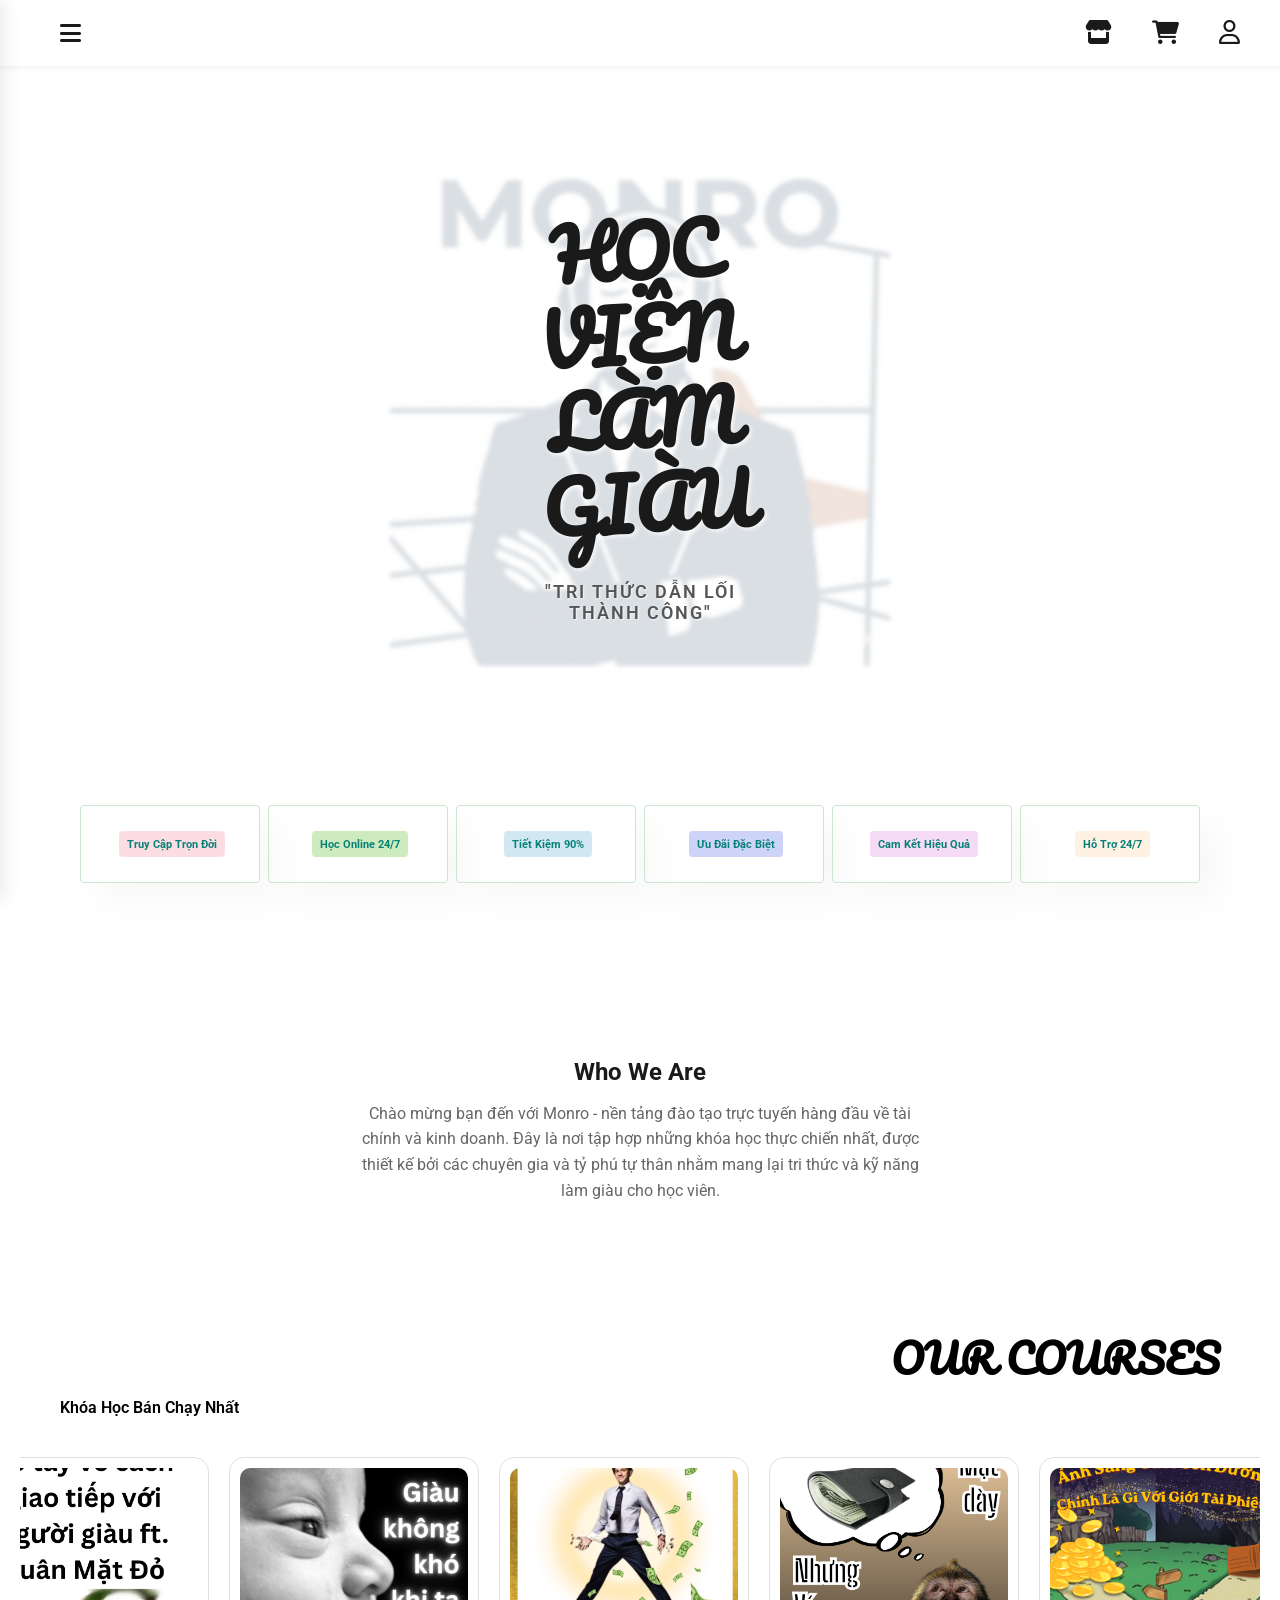
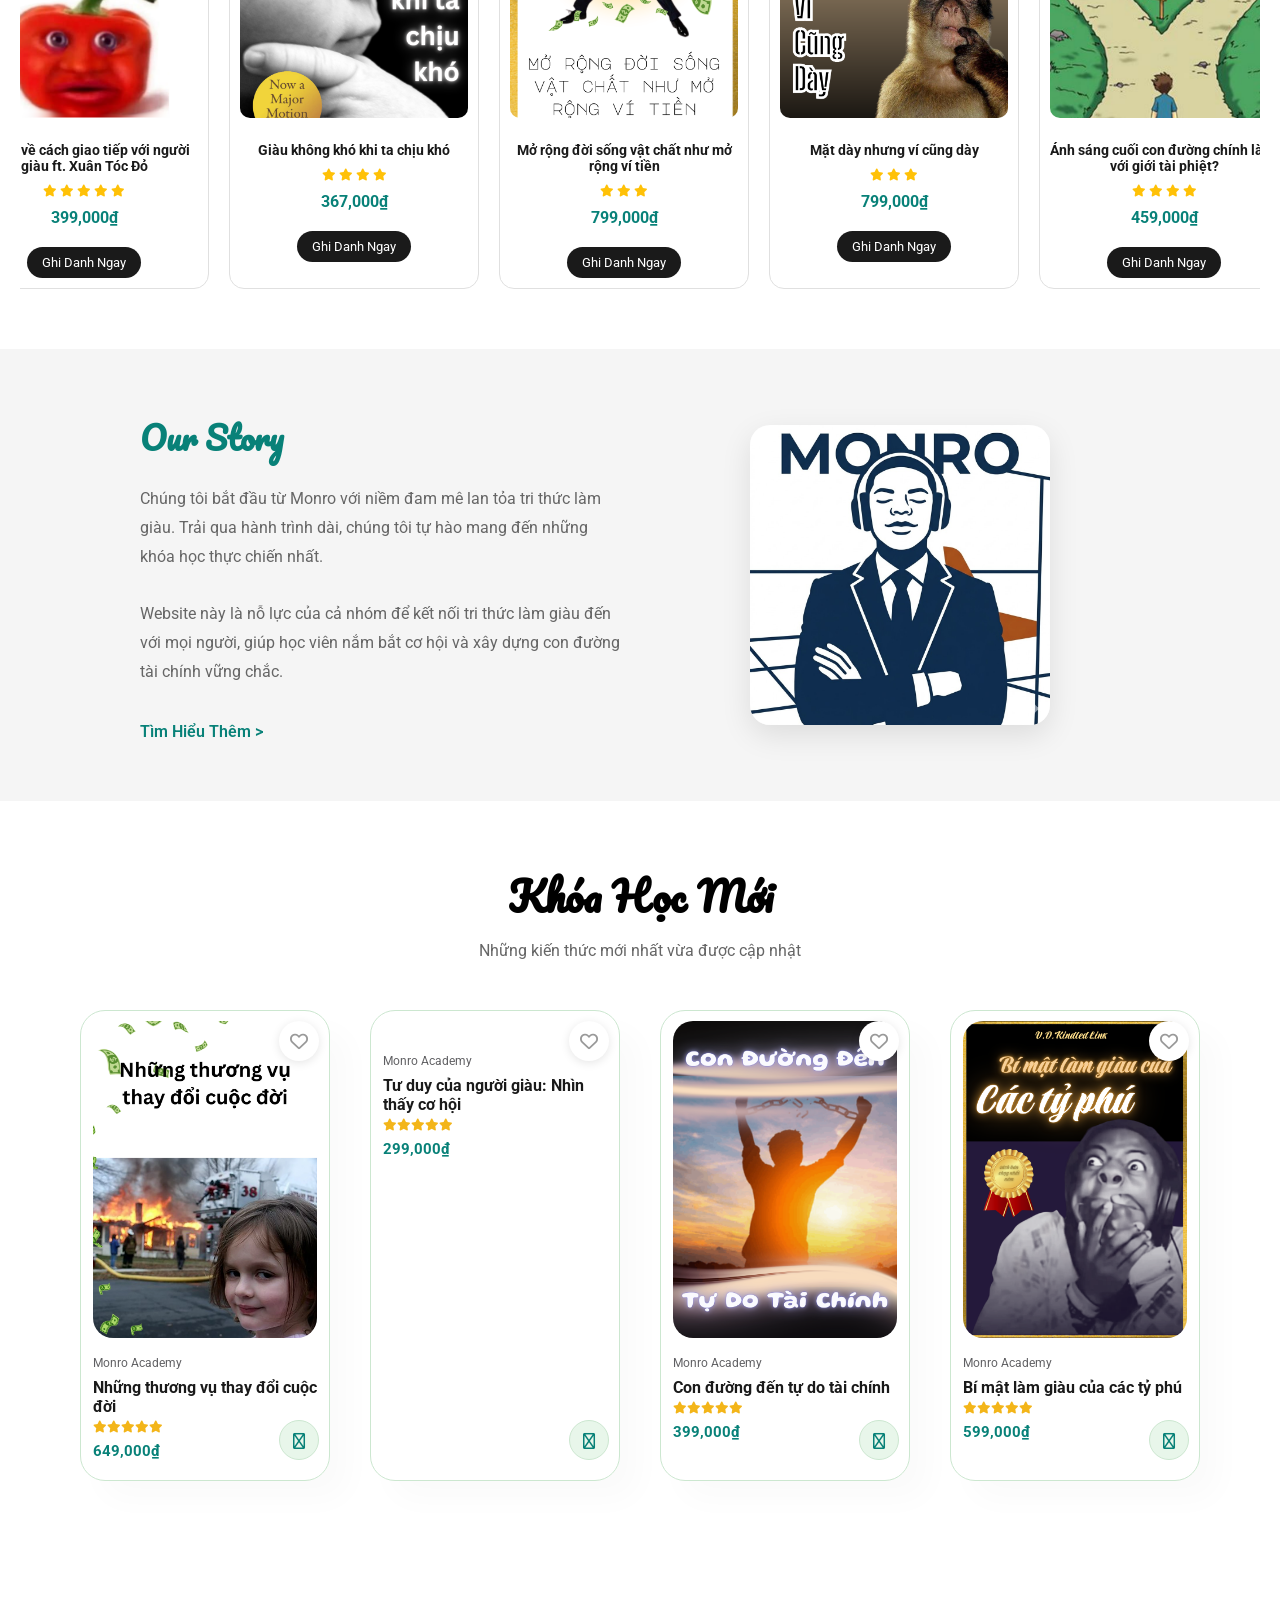
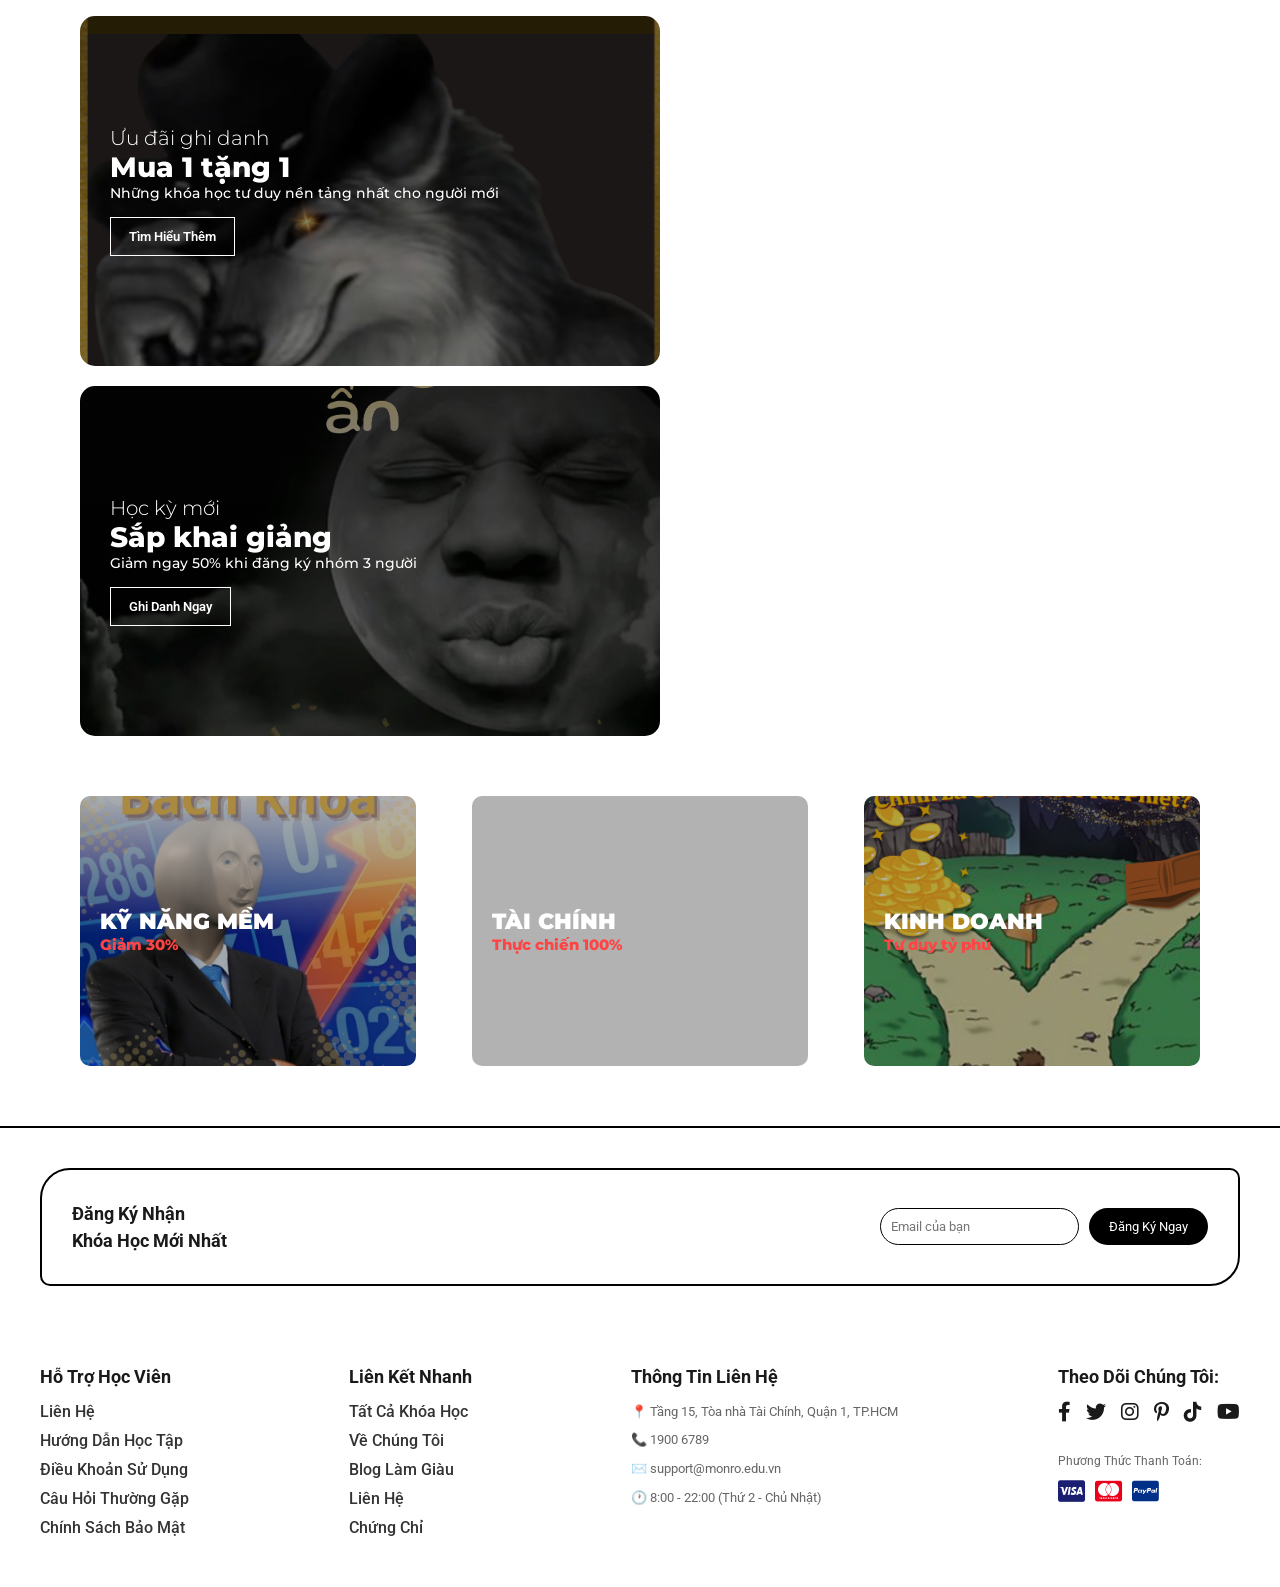
==== commit b9c755e2: "Add files via upload" ====
--- a/index.html
+++ b/index.html
@@ -300,13 +300,13 @@
             <h4>Ưu đãi ghi danh</h4>
             <h2>Mua 1 tặng 1</h2>
             <span>Những khóa học tư duy nền tảng nhất cho người mới</span>
-            <button class="white" onclick="window.location.href='shop.html'">Tìm Hiểu Thêm</button>
+            <button class="white" onclick="window.location.href='chi-tiet.html?id=1'">Tìm Hiểu Thêm</button>
         </div>
         <div class="banner-box banner-box2">
             <h4>Học kỳ mới</h4>
             <h2>Sắp khai giảng</h2>
             <span>Giảm ngay 50% khi đăng ký nhóm 3 người</span>
-            <button class="white" onclick="window.location.href='shop.html'">Ghi Danh Ngay</button>
+            <button class="white" onclick="window.location.href='chi-tiet.html?id=2'">Ghi Danh Ngay</button>
         </div>
     </section>
 
@@ -314,15 +314,15 @@
     <section id="banner3">
         <div class="banner-box">
             <h2>KỸ NĂNG MỀM</h2>
-            <h3>Giảm 30%</h3>
+            <button class="banner3-btn" onclick="window.location.href='chi-tiet.html?id=3'">Giảm 30%</button>
         </div>
         <div class="banner-box banner-box2">
             <h2>TÀI CHÍNH</h2>
-            <h3>Thực chiến 100%</h3>
+            <button class="banner3-btn" onclick="window.location.href='chi-tiet.html?id=4'">Thực chiến 100%</button>
         </div>
         <div class="banner-box banner-box3">
             <h2>KINH DOANH</h2>
-            <h3>Tư duy tỷ phú</h3>
+            <button class="banner3-btn" onclick="window.location.href='chi-tiet.html?id=5'">Tư duy tỷ phú</button>
         </div>
     </section>
 
@@ -351,7 +351,7 @@
             <h4>Liên Kết Nhanh</h4>
             <a href="shop.html">Tất Cả Khóa Học</a>
             <a href="#">Về Chúng Tôi</a>
-            <a href="#">Blog Làm Giàu</a>
+            <a href="blog.html">Blog Làm Giàu</a>
             <a href="#">Liên Hệ</a>
             <a href="#">Chứng Chỉ</a>
         </div>
@@ -401,6 +401,10 @@
                 <i class="fa-solid fa-graduation-cap"></i>
                 <span>Khóa Học</span>
             </a>
+            <a href="uu-dai.html">
+                <i class="fa-solid fa-tags"></i>
+                <span>Ưu Đãi</span>
+            </a>
             <a href="cart.html">
                 <i class="fa-solid fa-cart-shopping"></i>
                 <span>Giỏ Hàng</span>
--- a/style.css
+++ b/style.css
@@ -2,13 +2,19 @@
 @import url('https://fonts.googleapis.com/css2?family=Pacifico&display=swap');
 @import url('https://fonts.googleapis.com/css2?family=Montserrat:wght@300;400;500;600;700;800;900&display=swap');
 @import url('https://fonts.googleapis.com/css2?family=Roboto:wght@300;400;500;700&display=swap');
+@import url('https://fonts.googleapis.com/css2?family=Inter:wght@300;400;500;600;700;800;900&display=swap');
 
 :root {
     --primary: #088178;
+    --accent: #f59e0b;
     --text-dark: #1a1a1a;
     --bg-light: #f5f5f5;
     --border-color: #cce7d0;
     --shadow: 20px 20px 30px rgba(0, 0, 0, 0.02);
+    --black: #130f40;
+    --light-color: #666;
+    --box-shadow: 0 .5rem 1.5rem rgba(0,0,0,.1);
+    --header-height: 70px;
 }
 
 * {
@@ -16,10 +22,16 @@
     padding: 0;
     box-sizing: border-box;
     font-family: 'Roboto', sans-serif;
+    outline: none;
+    border: none;
+    text-decoration: none;
+    transition: all .2s linear;
 }
 
 body {
     width: 100%;
+    font-family: 'Inter', 'Segoe UI', sans-serif;
+    overflow-x: hidden;
 }
 
 .section-p1 {
@@ -679,6 +691,24 @@
     font-weight: 800;
     font-size: 15px;
     font-family: 'Montserrat', sans-serif;
+}
+
+#banner3 .banner3-btn {
+    color: #ff4444;
+    font-weight: 800;
+    font-size: 15px;
+    font-family: 'Montserrat', sans-serif;
+    background: transparent;
+    border: none;
+    cursor: pointer;
+    text-align: left;
+    padding: 0;
+    transition: 0.3s ease;
+}
+
+#banner3 .banner3-btn:hover {
+    color: #ff6666;
+    text-shadow: 0 0 8px rgba(255, 68, 68, 0.5);
 }
 
 /* Responsive for Banners */
@@ -4642,3 +4672,212 @@
         font-size: 13px;
     }
 }
+
+/* ============================================================
+   === MERGED STYLES FROM style1.css (Adapted) ===
+   ============================================================ */
+
+/* --- Alternate Header Styles (.main-header for other pages) --- */
+.main-header {
+    background: #fff;
+    box-shadow: 0 2px 10px rgba(0,0,0,0.05);
+    position: fixed;
+    top: 0; left: 0; right: 0;
+    height: var(--header-height);
+    z-index: 1000;
+    display: flex;
+    align-items: center;
+}
+
+.header-container {
+    display: flex;
+    justify-content: space-between;
+    align-items: center;
+    width: 100%;
+    max-width: 1200px;
+    margin: 0 auto;
+    padding: 0 5%;
+}
+
+.logo {
+    font-size: 1.8rem;
+    font-weight: 800;
+    color: var(--primary);
+}
+
+.user-nav {
+    display: flex;
+    gap: 30px;
+    margin-left: auto;
+}
+
+.user-nav a {
+    color: #000;
+    font-size: 1.4rem;
+}
+
+.user-nav a:hover {
+    color: var(--primary);
+    transform: scale(1.1);
+}
+
+/* --- Main Content Spacing --- */
+.main-content {
+    margin-top: calc(var(--header-height) + 40px);
+    padding-bottom: 50px;
+}
+
+.heading {
+    text-align: center;
+    font-size: 2.5rem;
+    color: var(--black);
+    margin-bottom: 3rem;
+}
+
+/* --- Course Grid Layout --- */
+.course-grid {
+    display: grid;
+    grid-template-columns: repeat(auto-fit, minmax(280px, 1fr));
+    gap: 2rem;
+}
+
+.course-card {
+    background: #fff;
+    border-radius: 1rem;
+    padding: 1.5rem;
+    text-align: center;
+    box-shadow: var(--box-shadow);
+}
+
+.course-card:hover {
+    transform: translateY(-1rem);
+}
+
+.course-card img {
+    width: 100%;
+    height: 18rem;
+    object-fit: cover;
+    border-radius: .5rem;
+}
+
+.course-card h3 {
+    font-size: 1.5rem;
+    color: var(--black);
+    padding: 1rem 0;
+}
+
+/* --- Button Styles --- */
+.btn {
+    display: inline-block;
+    background: var(--primary);
+    color: #fff;
+    padding: .8rem 2rem;
+    border-radius: .5rem;
+    font-size: 1.2rem;
+    cursor: pointer;
+    border: none;
+    transition: 0.3s ease;
+}
+
+.btn:hover {
+    background: var(--black);
+}
+
+.btn-more {
+    background: var(--primary);
+    color: #fff;
+    padding: 12px 30px;
+    border-radius: 50px;
+    font-weight: 600;
+    display: inline-block;
+    transition: 0.3s;
+    border: none;
+    cursor: pointer;
+}
+
+.btn-more:hover {
+    background: var(--black);
+    transform: translateX(5px);
+}
+
+/* --- Detail Layout (chi-tiet.html) --- */
+.detail-layout,
+.detail-wrapper {
+    display: flex;
+    align-items: flex-start;
+    gap: 40px;
+    background: #fff;
+    padding: 40px;
+    border-radius: 20px;
+    box-shadow: 0 10px 30px rgba(0,0,0,0.08);
+}
+
+.detail-layout .detail-image,
+.detail-image {
+    flex: 0 0 40%;
+}
+
+.detail-layout .detail-image img,
+.detail-image img {
+    width: 100%;
+    max-height: 22rem;
+    object-fit: contain;
+    border-radius: 1rem;
+    box-shadow: var(--box-shadow);
+}
+
+.detail-layout .detail-info,
+.detail-info {
+    flex: 1;
+}
+
+.detail-layout .detail-info h2,
+.detail-info h2 {
+    font-size: 2rem;
+    color: var(--black);
+    margin-bottom: 15px;
+}
+
+.detail-layout .detail-info p,
+.detail-info p {
+    font-size: 1.1rem;
+    color: var(--light-color);
+    line-height: 1.8;
+    margin-bottom: 20px;
+}
+
+.detail-layout .detail-info .price,
+.detail-info .price {
+    font-size: 1.8rem;
+    color: #e11d48;
+    display: block;
+    margin-bottom: 25px;
+}
+
+/* --- Container (Centered Layout Alternative) --- */
+.container.centered {
+    max-width: 1200px;
+    margin: 0 auto;
+    padding: 0 2rem;
+}
+
+/* --- Mobile Responsive for Detail Layout --- */
+@media (max-width: 768px) {
+    .detail-wrapper {
+        flex-direction: column;
+        padding: 20px;
+    }
+
+    .detail-layout {
+        flex-direction: column;
+        padding: 20px;
+    }
+
+    .detail-layout .detail-image {
+        flex: 0 0 100%;
+    }
+
+    .detail-layout .detail-image img {
+        max-height: 18rem;
+    }
+}
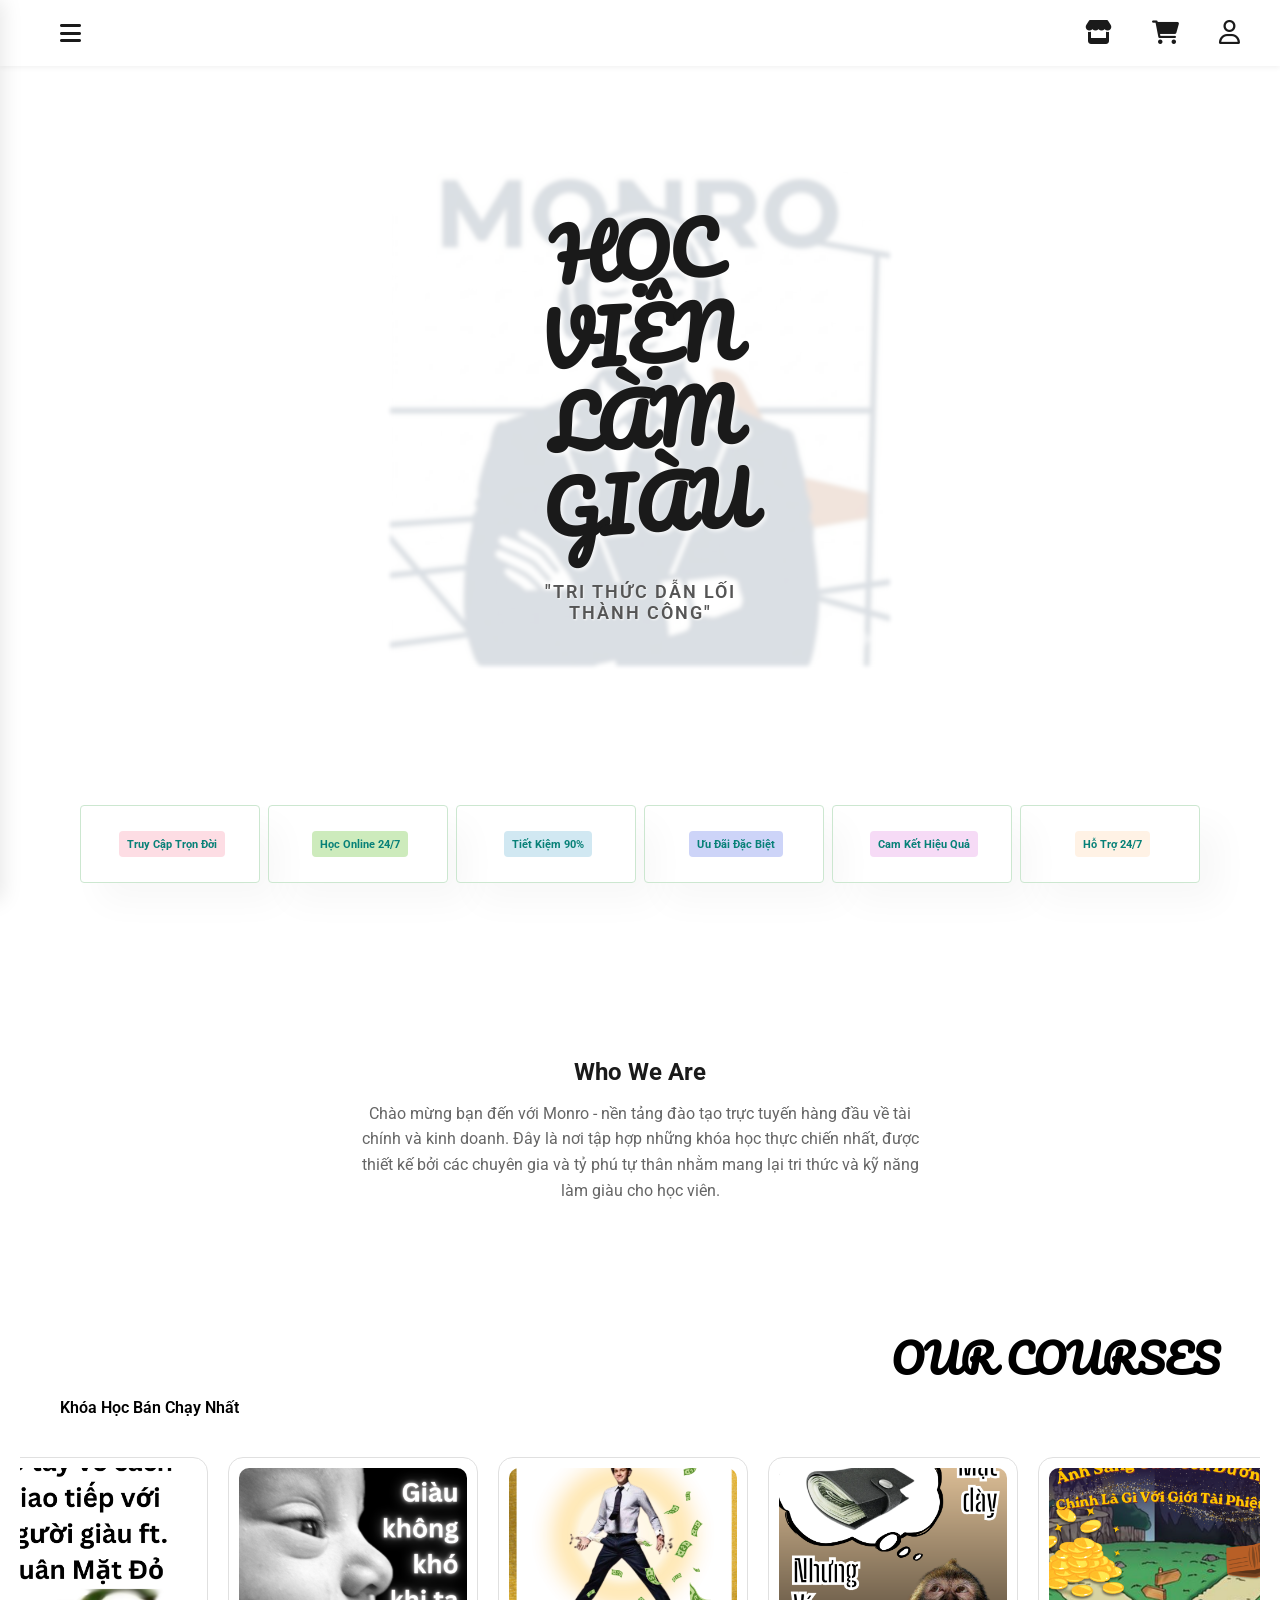
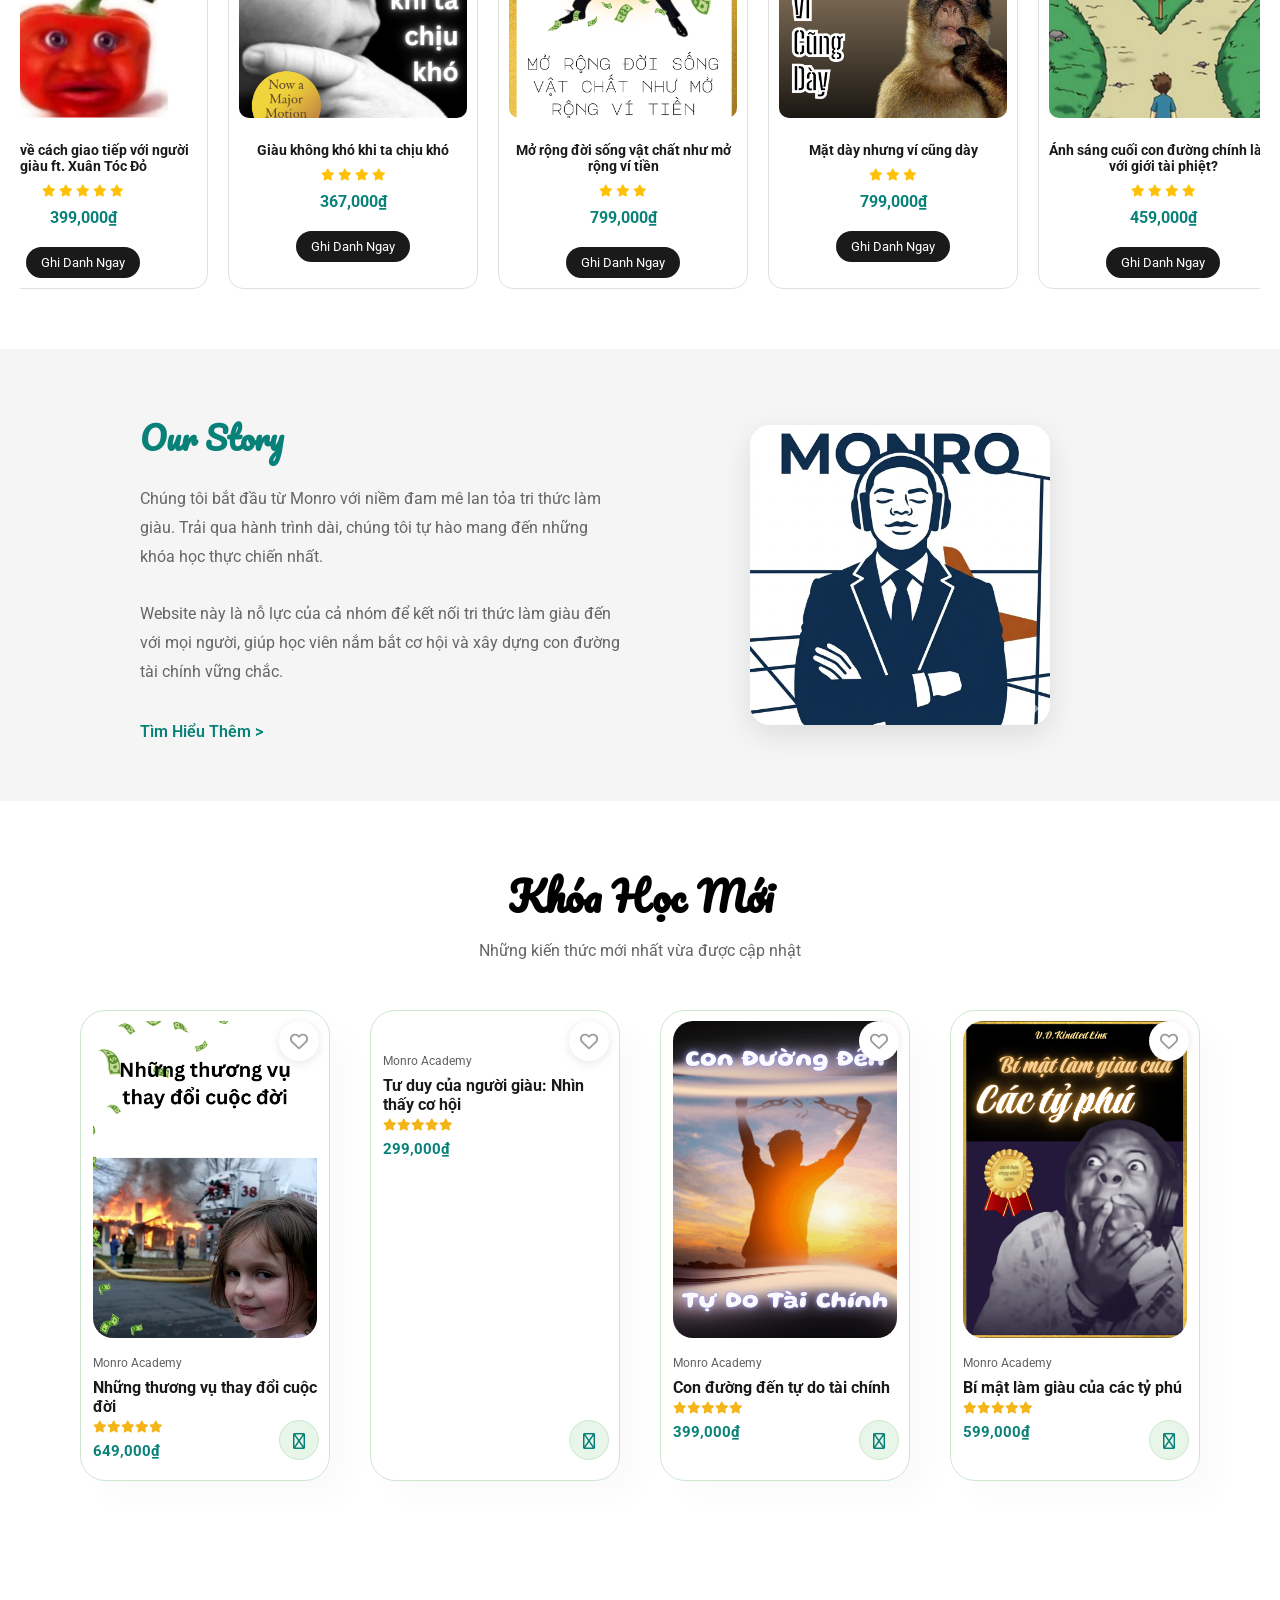
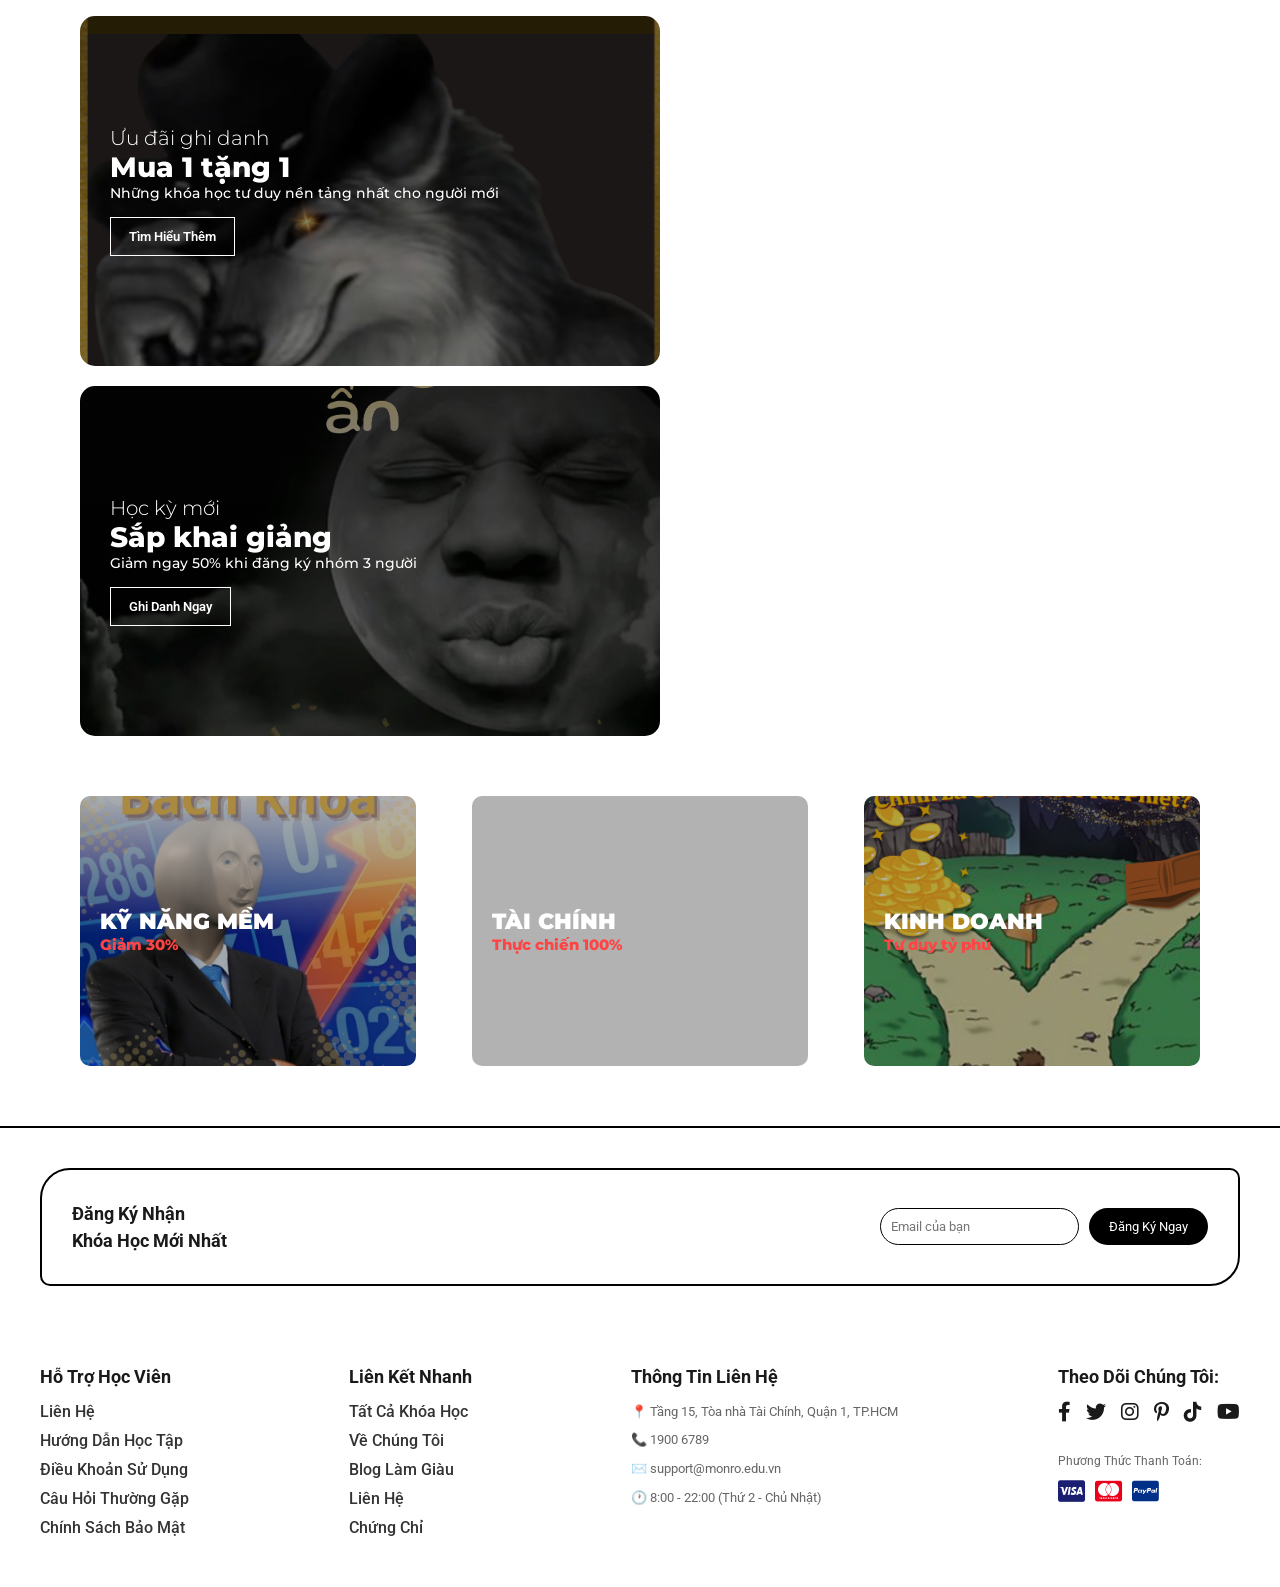
==== commit 43357694: "Add files via upload" ====
--- a/index.html
+++ b/index.html
@@ -341,7 +341,7 @@
     <footer class="sketch-footer">
         <div class="col">
             <h4>Hỗ Trợ Học Viên</h4>
-            <a href="mailto:support@hocviendlamgiau.vn">Liên Hệ</a>
+            <a href="mailto:support@monro.edu.vn">Liên Hệ</a>
             <a href="#">Hướng Dẫn Học Tập</a>
             <a href="#">Điều Khoản Sử Dụng</a>
             <a href="#">Câu Hỏi Thường Gặp</a>
@@ -350,9 +350,9 @@
         <div class="col">
             <h4>Liên Kết Nhanh</h4>
             <a href="shop.html">Tất Cả Khóa Học</a>
-            <a href="#">Về Chúng Tôi</a>
+            <a href="about.html">Về Chúng Tôi</a>
             <a href="blog.html">Blog Làm Giàu</a>
-            <a href="#">Liên Hệ</a>
+            <a href="contact.html">Liên Hệ</a>
             <a href="#">Chứng Chỉ</a>
         </div>
         <div class="col">
--- a/style.css
+++ b/style.css
@@ -4881,3 +4881,9 @@
         max-height: 18rem;
     }
 }
+
+/* Ưu đãi page subtitle - smaller, not bold */
+.uu-dai-page .course-card .price {
+    font-size: 14px;
+    font-weight: 500;
+}
